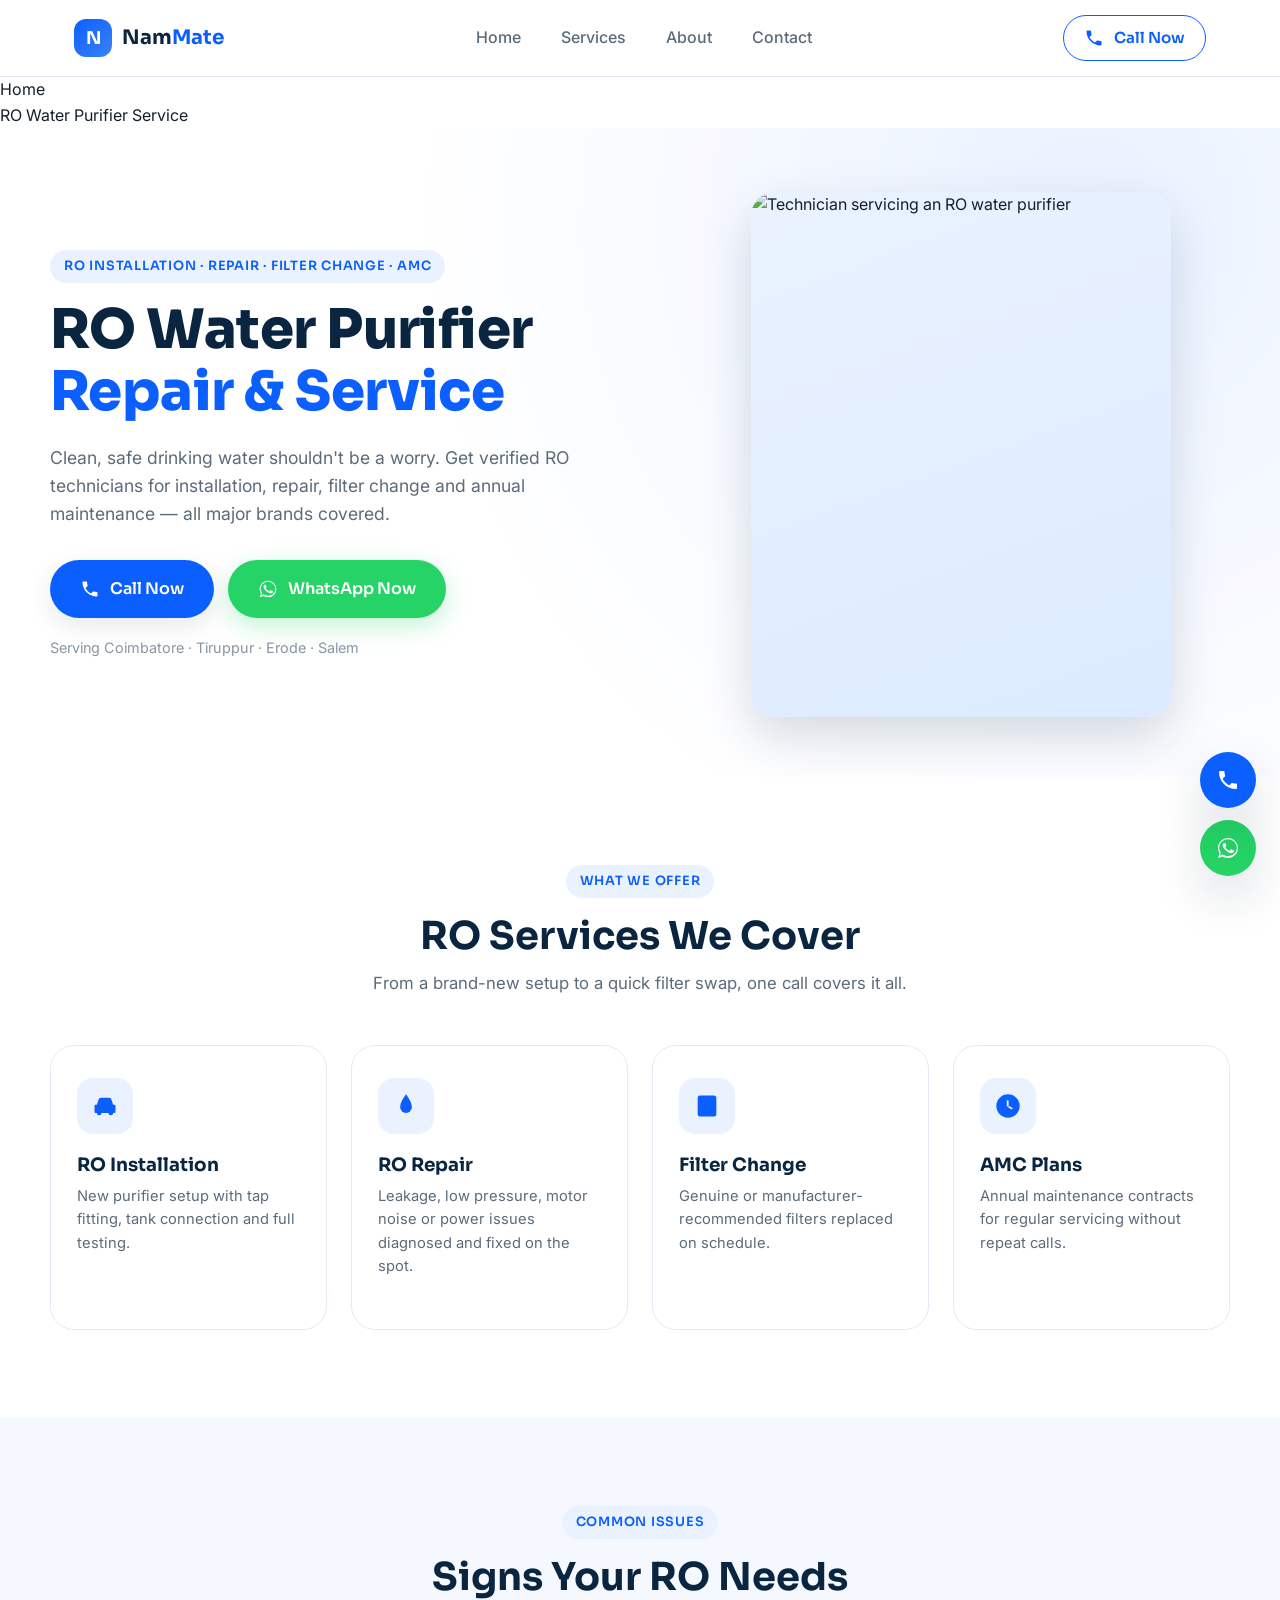
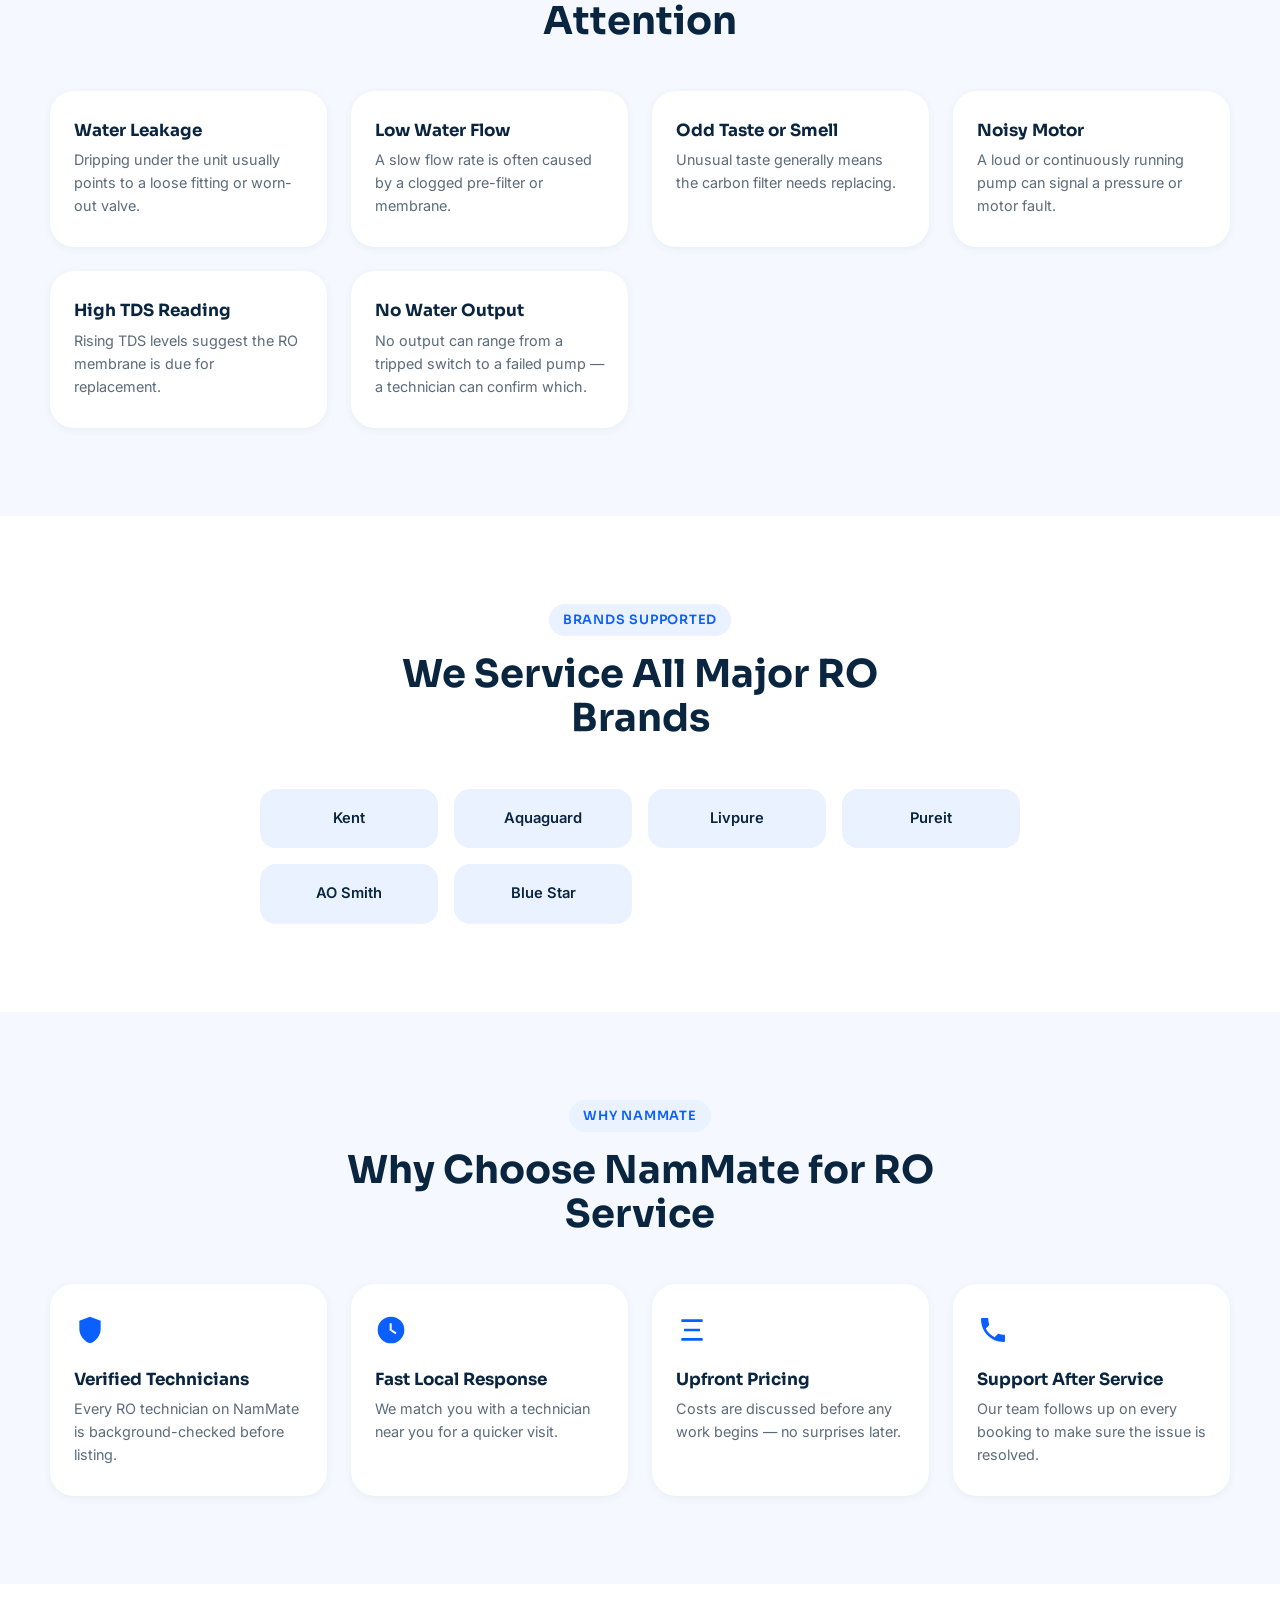
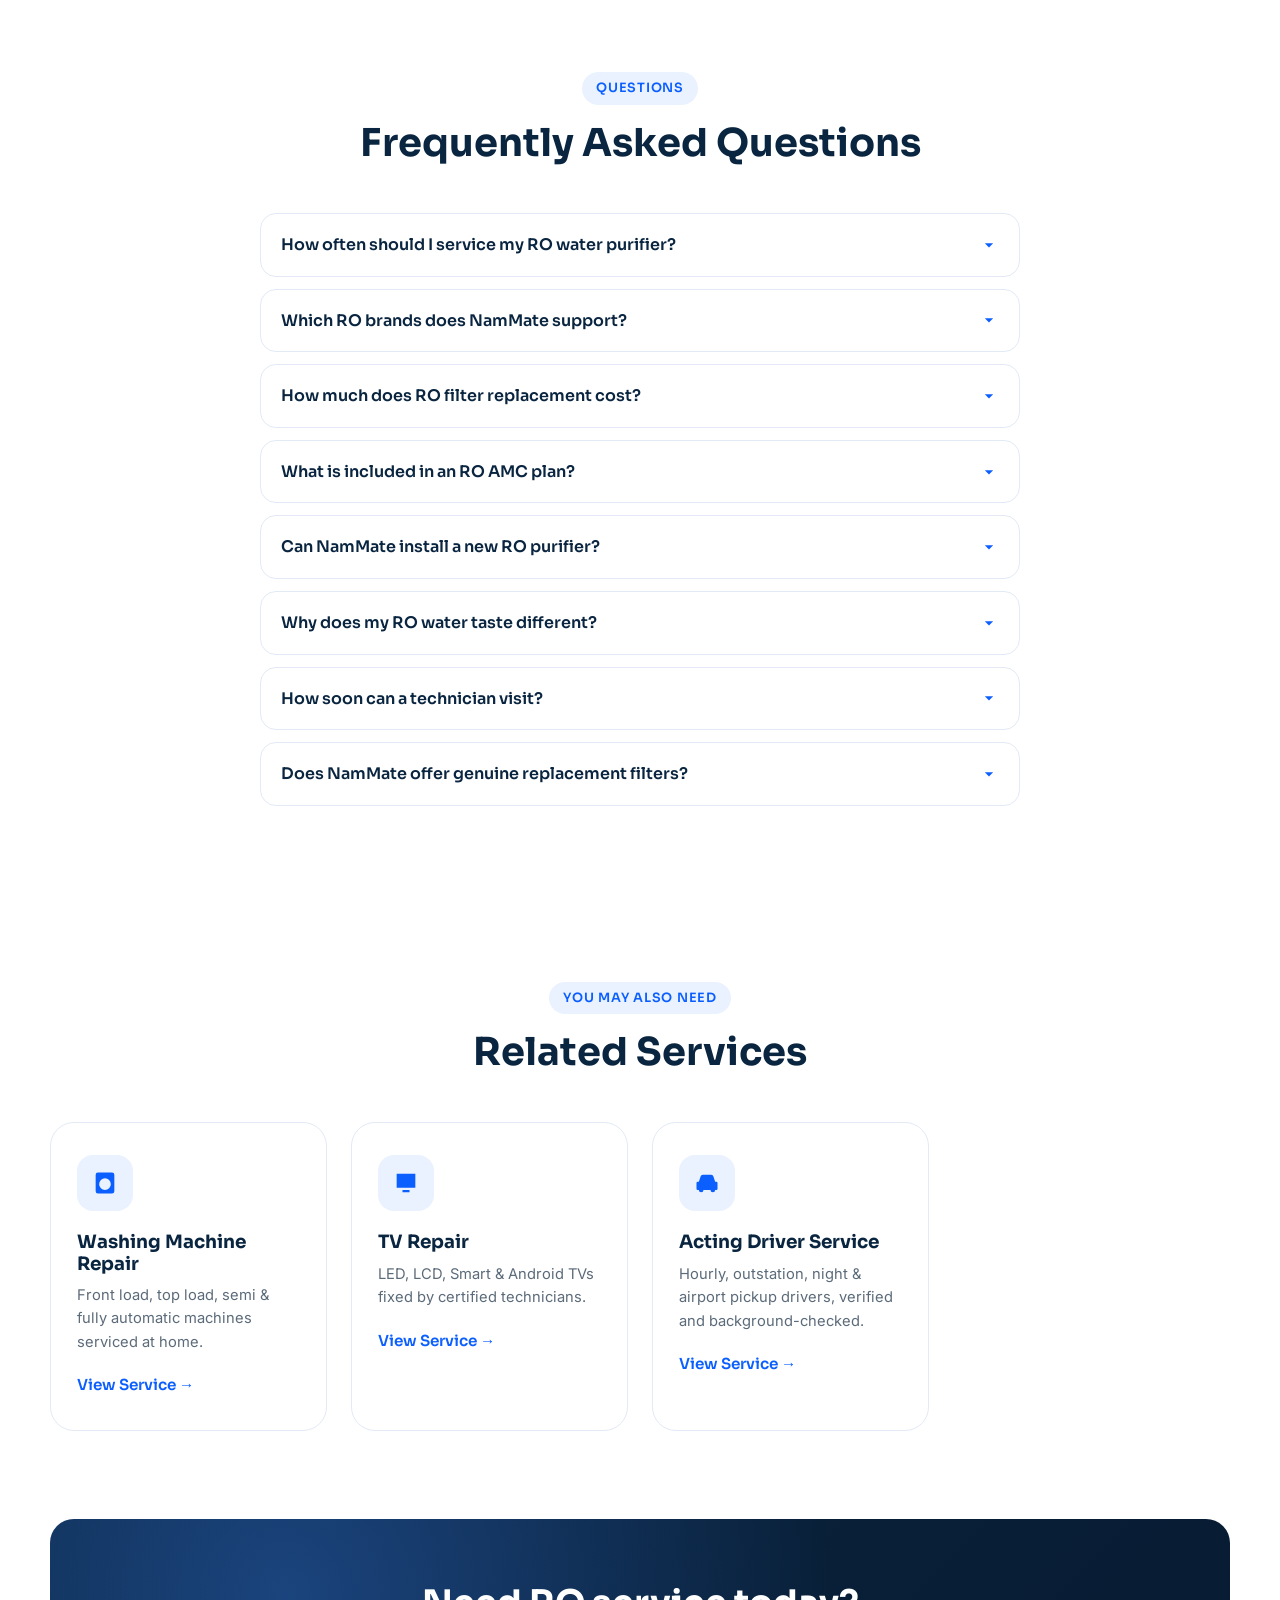
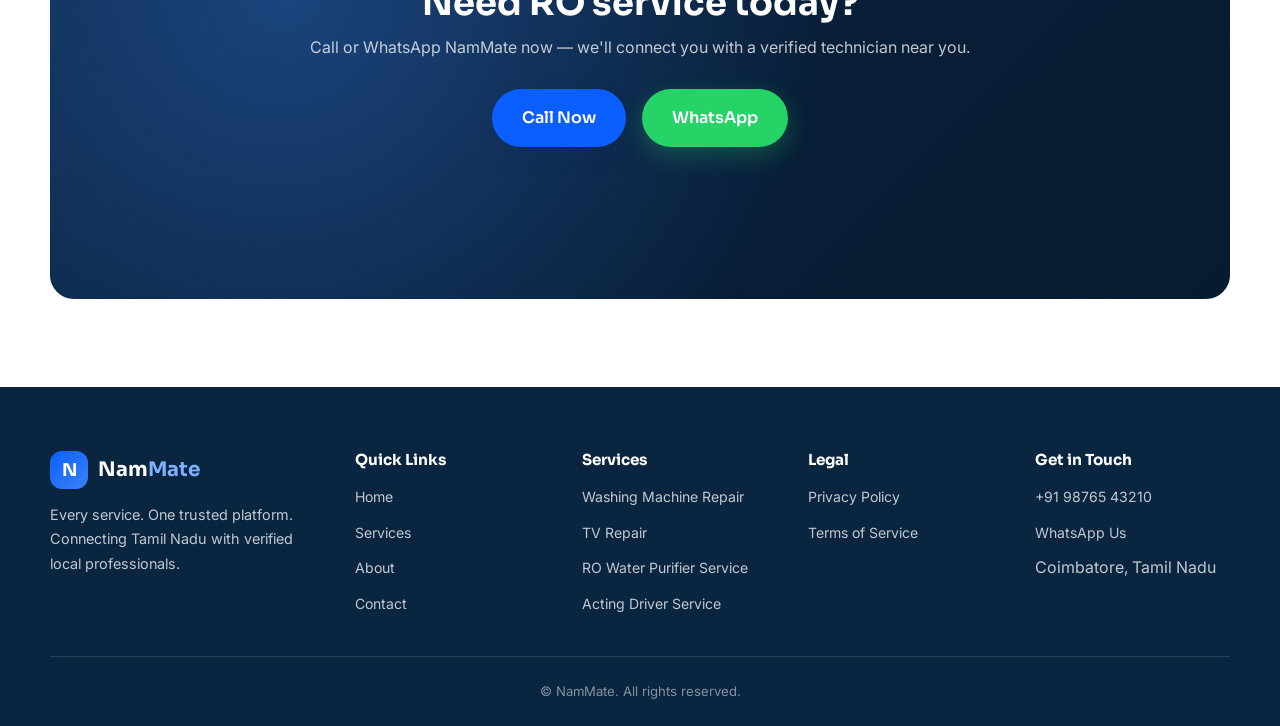
==== ro-service.html @ 48bbf669 "ro-service.html" ====
<!DOCTYPE html>
<html lang="en">
<head>
<meta charset="UTF-8">
<meta name="viewport" content="width=device-width, initial-scale=1.0">
<title>RO Water Purifier Repair & Service in Coimbatore, Tiruppur, Erode & Salem | NamMate</title>
<meta name="description" content="Book verified RO water purifier installation, repair, filter change and AMC plans for Kent, Aquaguard, Livpure, Pureit, AO Smith and Blue Star. Call or WhatsApp NamMate now.">
<link rel="canonical" href="https://nammate.in/ro-service.html">

<!-- Open Graph -->
<meta property="og:type" content="website">
<meta property="og:site_name" content="NamMate">
<meta property="og:title" content="RO Water Purifier Repair & Service | NamMate">
<meta property="og:description" content="Verified RO installation, repair, filter change and AMC for all major brands. Fast local service across Tamil Nadu.">
<meta property="og:url" content="https://nammate.in/ro-service.html">
<meta property="og:image" content="https://nammate.in/images/ro-service-og-cover.jpg">
<meta property="og:locale" content="en_IN">

<!-- Twitter Card -->
<meta name="twitter:card" content="summary_large_image">
<meta name="twitter:title" content="RO Water Purifier Repair & Service | NamMate">
<meta name="twitter:description" content="Verified RO installation, repair, filter change and AMC for all major brands across Tamil Nadu.">
<meta name="twitter:image" content="https://nammate.in/images/ro-service-og-cover.jpg">

<link rel="icon" type="image/png" href="images/favicon.png">
<link rel="preconnect" href="https://fonts.googleapis.com">
<link rel="preconnect" href="https://fonts.gstatic.com" crossorigin>
<link href="https://fonts.googleapis.com/css2?family=Sora:wght@400;500;600;700;800&family=Inter:wght@400;500;600;700&display=swap" rel="stylesheet">
<link rel="stylesheet" href="css/style.css">

<!-- Schema.org: LocalBusiness -->
<script type="application/ld+json">
{
  "@context": "https://schema.org",
  "@type": "LocalBusiness",
  "name": "NamMate",
  "url": "https://nammate.in",
  "logo": "https://nammate.in/images/logo.png",
  "telephone": "+91-98765-43210",
  "priceRange": "₹₹",
  "areaServed": [
    { "@type": "City", "name": "Coimbatore" },
    { "@type": "City", "name": "Tiruppur" },
    { "@type": "City", "name": "Erode" },
    { "@type": "City", "name": "Salem" }
  ],
  "address": {
    "@type": "PostalAddress",
    "addressLocality": "Coimbatore",
    "addressRegion": "Tamil Nadu",
    "addressCountry": "IN"
  }
}
</script>

<!-- Schema.org: Breadcrumb -->
<script type="application/ld+json">
{
  "@context": "https://schema.org",
  "@type": "BreadcrumbList",
  "itemListElement": [
    { "@type": "ListItem", "position": 1, "name": "Home", "item": "https://nammate.in/" },
    { "@type": "ListItem", "position": 2, "name": "RO Water Purifier Service", "item": "https://nammate.in/ro-service.html" }
  ]
}
</script>

<!-- Schema.org: Service -->
<script type="application/ld+json">
{
  "@context": "https://schema.org",
  "@type": "Service",
  "serviceType": "RO Water Purifier Installation, Repair, Filter Change and AMC",
  "provider": {
    "@type": "LocalBusiness",
    "name": "NamMate",
    "telephone": "+91-98765-43210"
  },
  "areaServed": ["Coimbatore", "Tiruppur", "Erode", "Salem"],
  "description": "Verified local professionals for RO installation, repair, filter replacement and annual maintenance contracts for Kent, Aquaguard, Livpure, Pureit, AO Smith and Blue Star purifiers."
}
</script>

<!-- Schema.org: FAQ -->
<script type="application/ld+json">
{
  "@context": "https://schema.org",
  "@type": "FAQPage",
  "mainEntity": [
    { "@type": "Question", "name": "How often should I service my RO water purifier?", "acceptedAnswer": { "@type": "Answer", "text": "Most manufacturers recommend servicing every 3 to 4 months and replacing filters every 6 to 12 months depending on water quality and usage." } },
    { "@type": "Question", "name": "Which RO brands does NamMate support?", "acceptedAnswer": { "@type": "Answer", "text": "NamMate connects you with technicians experienced in Kent, Aquaguard, Livpure, Pureit, AO Smith and Blue Star purifiers." } },
    { "@type": "Question", "name": "How much does RO filter replacement cost?", "acceptedAnswer": { "@type": "Answer", "text": "Cost depends on the brand, filter type and your purifier model. The technician will share exact pricing before starting any work." } },
    { "@type": "Question", "name": "What is included in an RO AMC plan?", "acceptedAnswer": { "@type": "Answer", "text": "An AMC typically covers periodic servicing, filter changes and priority support for a fixed period, though exact terms vary by partner." } },
    { "@type": "Question", "name": "Can NamMate install a new RO purifier?", "acceptedAnswer": { "@type": "Answer", "text": "Yes, our verified partners handle new RO installation including tap fitting, tank setup and initial testing." } },
    { "@type": "Question", "name": "Why does my RO water taste different?", "acceptedAnswer": { "@type": "Answer", "text": "Unusual taste or odor is often a sign of a clogged or expired filter and typically means a service or filter change is due." } },
    { "@type": "Question", "name": "How soon can a technician visit?", "acceptedAnswer": { "@type": "Answer", "text": "In most cases NamMate connects you with a nearby RO technician within minutes, with same-day visits available in most areas." } },
    { "@type": "Question", "name": "Does NamMate offer genuine replacement filters?", "acceptedAnswer": { "@type": "Answer", "text": "Our verified partners use genuine or manufacturer-recommended filters and will confirm the part before fitting it." } }
  ]
}
</script>
</head>
<body>

<a class="skip-link" href="#main">Skip to content</a>

<!-- ============ HEADER / NAV ============ -->
<header class="site-header" id="siteHeader">
  <nav class="navbar" aria-label="Primary">
    <a href="index.html" class="nav-logo" aria-label="NamMate home">
      <span class="logo-mark" aria-hidden="true">N</span>
      <span class="logo-text">Nam<em>Mate</em></span>
    </a>
    <ul class="nav-links" id="navLinks">
      <li><a href="index.html">Home</a></li>
      <li><a href="index.html#services">Services</a></li>
      <li><a href="index.html#about">About</a></li>
      <li><a href="index.html#contact">Contact</a></li>
    </ul>
    <div class="nav-actions">
      <a href="tel:+919876543210" class="btn btn-outline nav-call">
        <svg class="icon" viewBox="0 0 24 24" aria-hidden="true"><path d="M6.6 10.8c1.4 2.8 3.8 5.1 6.6 6.6l2.2-2.2c.3-.3.7-.4 1-.2 1.1.4 2.3.6 3.6.6.6 0 1 .4 1 1V20c0 .6-.4 1-1 1C10.5 21 3 13.5 3 4c0-.6.4-1 1-1h3.5c.6 0 1 .4 1 1 0 1.3.2 2.5.6 3.6.1.4 0 .8-.2 1L6.6 10.8z"/></svg>
        <span>Call Now</span>
      </a>
      <button class="hamburger" id="hamburgerBtn" aria-label="Open menu" aria-expanded="false" aria-controls="navLinks">
        <span></span><span></span><span></span>
      </button>
    </div>
  </nav>
</header>

<main id="main">

  <!-- ============ BREADCRUMB ============ -->
  <nav class="breadcrumb" aria-label="Breadcrumb">
    <ol>
      <li><a href="index.html">Home</a></li>
      <li aria-current="page">RO Water Purifier Service</li>
    </ol>
  </nav>

  <!-- ============ HERO ============ -->
  <section class="hero hero-inner-page">
    <div class="hero-inner">
      <div class="hero-copy">
        <p class="eyebrow">RO Installation &middot; Repair &middot; Filter Change &middot; AMC</p>
        <h1>RO Water Purifier <span class="text-accent">Repair &amp; Service</span></h1>
        <p class="hero-sub">Clean, safe drinking water shouldn't be a worry. Get verified RO technicians for installation, repair, filter change and annual maintenance &mdash; all major brands covered.</p>
        <div class="hero-ctas">
          <a href="tel:+919876543210" class="btn btn-primary btn-lg">
            <svg class="icon" viewBox="0 0 24 24" aria-hidden="true"><path d="M6.6 10.8c1.4 2.8 3.8 5.1 6.6 6.6l2.2-2.2c.3-.3.7-.4 1-.2 1.1.4 2.3.6 3.6.6.6 0 1 .4 1 1V20c0 .6-.4 1-1 1C10.5 21 3 13.5 3 4c0-.6.4-1 1-1h3.5c.6 0 1 .4 1 1 0 1.3.2 2.5.6 3.6.1.4 0 .8-.2 1L6.6 10.8z"/></svg>
            Call Now
          </a>
          <a href="https://wa.me/919876543210?text=Hi%20NamMate%2C%20I%20need%20RO%20water%20purifier%20service." class="btn btn-whatsapp btn-lg" target="_blank" rel="noopener">
            <svg class="icon" viewBox="0 0 24 24" aria-hidden="true"><path d="M17.5 14.4c-.3-.1-1.7-.9-2-1-.3-.1-.5-.1-.7.1-.2.3-.8 1-.9 1.1-.2.2-.3.2-.6.1-.3-.1-1.2-.4-2.3-1.4-.9-.8-1.4-1.7-1.6-2-.2-.3 0-.5.1-.6.1-.1.3-.3.4-.5.1-.1.2-.3.3-.5.1-.2 0-.4 0-.5C10.1 9 9.6 7.8 9.4 7.3c-.2-.5-.4-.4-.6-.4h-.5c-.2 0-.5.1-.7.3-.2.3-.9.9-.9 2.2s1 2.6 1.1 2.7c.1.2 2 3 4.8 4.3.7.3 1.2.5 1.6.6.7.2 1.3.2 1.8.1.5-.1 1.7-.7 1.9-1.3.2-.7.2-1.2.2-1.3-.1-.2-.3-.2-.6-.3z"/><path d="M12 2C6.5 2 2 6.5 2 12c0 1.9.5 3.7 1.5 5.3L2 22l4.8-1.5C8.3 21.5 10.1 22 12 22c5.5 0 10-4.5 10-10S17.5 2 12 2zm0 18c-1.7 0-3.4-.5-4.8-1.3l-.3-.2-3 .9.9-2.9-.2-.3C3.7 14.8 3.2 13.4 3.2 12 3.2 7.1 7.1 3.2 12 3.2S20.8 7.1 20.8 12 16.9 20 12 20z"/></svg>
            WhatsApp Now
          </a>
        </div>
        <p class="hero-note">Serving Coimbatore &middot; Tiruppur &middot; Erode &middot; Salem</p>
      </div>
      <div class="hero-visual" aria-hidden="true">
        <div class="hero-card hero-card-main">
          <img src="images/ro-service-hero.jpg" alt="Technician servicing an RO water purifier" loading="eager" width="480" height="560">
        </div>
      </div>
    </div>
  </section>

  <!-- ============ SERVICE TYPES / BENEFITS ============ -->
  <section class="services" aria-label="RO services offered">
    <div class="section-head">
      <p class="eyebrow">What we offer</p>
      <h2>RO Services We Cover</h2>
      <p class="section-sub">From a brand-new setup to a quick filter swap, one call covers it all.</p>
    </div>
    <div class="services-grid">
      <article class="service-card">
        <div class="service-icon"><svg viewBox="0 0 24 24"><path d="M5 11l1.5-4.5A2 2 0 018.4 5h7.2a2 2 0 011.9 1.5L19 11h1a1 1 0 011 1v5a1 1 0 01-1 1h-1a2 2 0 01-4 0H9a2 2 0 01-4 0H4a1 1 0 01-1-1v-5a1 1 0 011-1h1z"/></svg></div>
        <h3>RO Installation</h3>
        <p>New purifier setup with tap fitting, tank connection and full testing.</p>
      </article>
      <article class="service-card">
        <div class="service-icon"><svg viewBox="0 0 24 24"><path d="M12 2C9 6 7 9.5 7 13a5 5 0 0010 0c0-3.5-2-7-5-11z"/></svg></div>
        <h3>RO Repair</h3>
        <p>Leakage, low pressure, motor noise or power issues diagnosed and fixed on the spot.</p>
      </article>
      <article class="service-card">
        <div class="service-icon"><svg viewBox="0 0 24 24"><path d="M6 3h12a2 2 0 012 2v14a2 2 0 01-2 2H6a2 2 0 01-2-2V5a2 2 0 012-2z"/></svg></div>
        <h3>Filter Change</h3>
        <p>Genuine or manufacturer-recommended filters replaced on schedule.</p>
      </article>
      <article class="service-card">
        <div class="service-icon"><svg viewBox="0 0 24 24"><path d="M12 2a10 10 0 100 20 10 10 0 000-20zm.9 10.5H11V7h1.5v4.7l3.6 2.1-.7 1.3-3.5-2.1z"/></svg></div>
        <h3>AMC Plans</h3>
        <p>Annual maintenance contracts for regular servicing without repeat calls.</p>
      </article>
    </div>
  </section>

  <!-- ============ COMMON PROBLEMS ============ -->
  <section class="why-choose">
    <div class="section-head">
      <p class="eyebrow">Common issues</p>
      <h2>Signs Your RO Needs Attention</h2>
    </div>
    <div class="why-grid">
      <div class="why-item">
        <h3>Water Leakage</h3>
        <p>Dripping under the unit usually points to a loose fitting or worn-out valve.</p>
      </div>
      <div class="why-item">
        <h3>Low Water Flow</h3>
        <p>A slow flow rate is often caused by a clogged pre-filter or membrane.</p>
      </div>
      <div class="why-item">
        <h3>Odd Taste or Smell</h3>
        <p>Unusual taste generally means the carbon filter needs replacing.</p>
      </div>
      <div class="why-item">
        <h3>Noisy Motor</h3>
        <p>A loud or continuously running pump can signal a pressure or motor fault.</p>
      </div>
      <div class="why-item">
        <h3>High TDS Reading</h3>
        <p>Rising TDS levels suggest the RO membrane is due for replacement.</p>
      </div>
      <div class="why-item">
        <h3>No Water Output</h3>
        <p>No output can range from a tripped switch to a failed pump &mdash; a technician can confirm which.</p>
      </div>
    </div>
  </section>

  <!-- ============ BRANDS SUPPORTED ============ -->
  <section class="areas">
    <div class="section-head">
      <p class="eyebrow">Brands supported</p>
      <h2>We Service All Major RO Brands</h2>
    </div>
    <div class="areas-grid brands-grid">
      <div class="area-card">Kent</div>
      <div class="area-card">Aquaguard</div>
      <div class="area-card">Livpure</div>
      <div class="area-card">Pureit</div>
      <div class="area-card">AO Smith</div>
      <div class="area-card">Blue Star</div>
    </div>
  </section>

  <!-- ============ WHY CHOOSE US ============ -->
  <section class="why-choose">
    <div class="section-head">
      <p class="eyebrow">Why NamMate</p>
      <h2>Why Choose NamMate for RO Service</h2>
    </div>
    <div class="why-grid">
      <div class="why-item">
        <svg class="icon icon-lg" viewBox="0 0 24 24"><path d="M12 2 4 5v6c0 5 3.4 9.4 8 11 4.6-1.6 8-6 8-11V5l-8-3z"/></svg>
        <h3>Verified Technicians</h3>
        <p>Every RO technician on NamMate is background-checked before listing.</p>
      </div>
      <div class="why-item">
        <svg class="icon icon-lg" viewBox="0 0 24 24"><path d="M12 2a10 10 0 100 20 10 10 0 000-20zm.9 10.5H11V7h1.5v4.7l3.6 2.1-.7 1.3-3.5-2.1z"/></svg>
        <h3>Fast Local Response</h3>
        <p>We match you with a technician near you for a quicker visit.</p>
      </div>
      <div class="why-item">
        <svg class="icon icon-lg" viewBox="0 0 24 24"><path d="M4 4h16v2H4V4zm0 14h16v2H4v-2zm2-5h12v-2H6v2z"/></svg>
        <h3>Upfront Pricing</h3>
        <p>Costs are discussed before any work begins &mdash; no surprises later.</p>
      </div>
      <div class="why-item">
        <svg class="icon icon-lg" viewBox="0 0 24 24"><path d="M6.6 10.8c1.4 2.8 3.8 5.1 6.6 6.6l2.2-2.2c.3-.3.7-.4 1-.2 1.1.4 2.3.6 3.6.6.6 0 1 .4 1 1V20c0 .6-.4 1-1 1C10.5 21 3 13.5 3 4c0-.6.4-1 1-1h3.5c.6 0 1 .4 1 1 0 1.3.2 2.5.6 3.6.1.4 0 .8-.2 1L6.6 10.8z"/></svg>
        <h3>Support After Service</h3>
        <p>Our team follows up on every booking to make sure the issue is resolved.</p>
      </div>
    </div>
  </section>

  <!-- ============ FAQ ============ -->
  <section class="faq">
    <div class="section-head">
      <p class="eyebrow">Questions</p>
      <h2>Frequently Asked Questions</h2>
    </div>
    <div class="faq-list">
      <div class="faq-item">
        <button class="faq-question" aria-expanded="false"><span>How often should I service my RO water purifier?</span><svg class="icon faq-chevron" viewBox="0 0 24 24"><path d="M7 10l5 5 5-5z"/></svg></button>
        <div class="faq-answer"><p>Most manufacturers recommend servicing every 3 to 4 months and replacing filters every 6 to 12 months depending on water quality and usage.</p></div>
      </div>
      <div class="faq-item">
        <button class="faq-question" aria-expanded="false"><span>Which RO brands does NamMate support?</span><svg class="icon faq-chevron" viewBox="0 0 24 24"><path d="M7 10l5 5 5-5z"/></svg></button>
        <div class="faq-answer"><p>NamMate connects you with technicians experienced in Kent, Aquaguard, Livpure, Pureit, AO Smith and Blue Star purifiers.</p></div>
      </div>
      <div class="faq-item">
        <button class="faq-question" aria-expanded="false"><span>How much does RO filter replacement cost?</span><svg class="icon faq-chevron" viewBox="0 0 24 24"><path d="M7 10l5 5 5-5z"/></svg></button>
        <div class="faq-answer"><p>Cost depends on the brand, filter type and your purifier model. The technician will share exact pricing before starting any work.</p></div>
      </div>
      <div class="faq-item">
        <button class="faq-question" aria-expanded="false"><span>What is included in an RO AMC plan?</span><svg class="icon faq-chevron" viewBox="0 0 24 24"><path d="M7 10l5 5 5-5z"/></svg></button>
        <div class="faq-answer"><p>An AMC typically covers periodic servicing, filter changes and priority support for a fixed period, though exact terms vary by partner.</p></div>
      </div>
      <div class="faq-item">
        <button class="faq-question" aria-expanded="false"><span>Can NamMate install a new RO purifier?</span><svg class="icon faq-chevron" viewBox="0 0 24 24"><path d="M7 10l5 5 5-5z"/></svg></button>
        <div class="faq-answer"><p>Yes, our verified partners handle new RO installation including tap fitting, tank setup and initial testing.</p></div>
      </div>
      <div class="faq-item">
        <button class="faq-question" aria-expanded="false"><span>Why does my RO water taste different?</span><svg class="icon faq-chevron" viewBox="0 0 24 24"><path d="M7 10l5 5 5-5z"/></svg></button>
        <div class="faq-answer"><p>Unusual taste or odor is often a sign of a clogged or expired filter and typically means a service or filter change is due.</p></div>
      </div>
      <div class="faq-item">
        <button class="faq-question" aria-expanded="false"><span>How soon can a technician visit?</span><svg class="icon faq-chevron" viewBox="0 0 24 24"><path d="M7 10l5 5 5-5z"/></svg></button>
        <div class="faq-answer"><p>In most cases NamMate connects you with a nearby RO technician within minutes, with same-day visits available in most areas.</p></div>
      </div>
      <div class="faq-item">
        <button class="faq-question" aria-expanded="false"><span>Does NamMate offer genuine replacement filters?</span><svg class="icon faq-chevron" viewBox="0 0 24 24"><path d="M7 10l5 5 5-5z"/></svg></button>
        <div class="faq-answer"><p>Our verified partners use genuine or manufacturer-recommended filters and will confirm the part before fitting it.</p></div>
      </div>
    </div>
  </section>

  <!-- ============ RELATED SERVICES ============ -->
  <section class="services">
    <div class="section-head">
      <p class="eyebrow">You may also need</p>
      <h2>Related Services</h2>
    </div>
    <div class="services-grid">
      <article class="service-card">
        <div class="service-icon"><svg viewBox="0 0 24 24"><path d="M6 3h12a2 2 0 012 2v14a2 2 0 01-2 2H6a2 2 0 01-2-2V5a2 2 0 012-2zm6 5a5 5 0 100 10 5 5 0 000-10z"/></svg></div>
        <h3>Washing Machine Repair</h3>
        <p>Front load, top load, semi &amp; fully automatic machines serviced at home.</p>
        <a href="washing-machine.html" class="btn btn-ghost">View Service &rarr;</a>
      </article>
      <article class="service-card">
        <div class="service-icon"><svg viewBox="0 0 24 24"><path d="M4 4h16v12H4V4zm5 14h6v2H9v-2z"/></svg></div>
        <h3>TV Repair</h3>
        <p>LED, LCD, Smart &amp; Android TVs fixed by certified technicians.</p>
        <a href="tv-repair.html" class="btn btn-ghost">View Service &rarr;</a>
      </article>
      <article class="service-card">
        <div class="service-icon"><svg viewBox="0 0 24 24"><path d="M5 11l1.5-4.5A2 2 0 018.4 5h7.2a2 2 0 011.9 1.5L19 11h1a1 1 0 011 1v5a1 1 0 01-1 1h-1a2 2 0 01-4 0H9a2 2 0 01-4 0H4a1 1 0 01-1-1v-5a1 1 0 011-1h1z"/></svg></div>
        <h3>Acting Driver Service</h3>
        <p>Hourly, outstation, night &amp; airport pickup drivers, verified and background-checked.</p>
        <a href="acting-driver.html" class="btn btn-ghost">View Service &rarr;</a>
      </article>
    </div>
  </section>

  <!-- ============ FINAL CTA ============ -->
  <section class="final-cta">
    <div class="final-cta-inner">
      <h2>Need RO service today?</h2>
      <p>Call or WhatsApp NamMate now &mdash; we'll connect you with a verified technician near you.</p>
      <div class="final-cta-actions">
        <a href="tel:+919876543210" class="btn btn-primary btn-lg">Call Now</a>
        <a href="https://wa.me/919876543210?text=Hi%20NamMate%2C%20I%20need%20RO%20water%20purifier%20service." class="btn btn-whatsapp btn-lg" target="_blank" rel="noopener">WhatsApp</a>
      </div>
    </div>
  </section>

</main>

<!-- ============ FOOTER ============ -->
<footer class="site-footer">
  <div class="footer-grid">
    <div class="footer-brand">
      <a href="index.html" class="nav-logo">
        <span class="logo-mark" aria-hidden="true">N</span>
        <span class="logo-text">Nam<em>Mate</em></span>
      </a>
      <p>Every service. One trusted platform. Connecting Tamil Nadu with verified local professionals.</p>
    </div>
    <div class="footer-col">
      <h3>Quick Links</h3>
      <ul>
        <li><a href="index.html">Home</a></li>
        <li><a href="index.html#services">Services</a></li>
        <li><a href="index.html#about">About</a></li>
        <li><a href="index.html#contact">Contact</a></li>
      </ul>
    </div>
    <div class="footer-col">
      <h3>Services</h3>
      <ul>
        <li><a href="washing-machine.html">Washing Machine Repair</a></li>
        <li><a href="tv-repair.html">TV Repair</a></li>
        <li><a href="ro-service.html">RO Water Purifier Service</a></li>
        <li><a href="acting-driver.html">Acting Driver Service</a></li>
      </ul>
    </div>
    <div class="footer-col">
      <h3>Legal</h3>
      <ul>
        <li><a href="privacy-policy.html">Privacy Policy</a></li>
        <li><a href="terms.html">Terms of Service</a></li>
      </ul>
    </div>
    <div class="footer-col">
      <h3>Get in Touch</h3>
      <ul>
        <li><a href="tel:+919876543210">+91 98765 43210</a></li>
        <li><a href="https://wa.me/919876543210" target="_blank" rel="noopener">WhatsApp Us</a></li>
        <li>Coimbatore, Tamil Nadu</li>
      </ul>
    </div>
  </div>
  <div class="footer-bottom">
    <p>&copy; <span id="year"></span> NamMate. All rights reserved.</p>
  </div>
</footer>

<!-- ============ FLOATING BUTTONS ============ -->
<a href="https://wa.me/919876543210?text=Hi%20NamMate%2C%20I%20need%20RO%20water%20purifier%20service." class="float-btn float-whatsapp" target="_blank" rel="noopener" aria-label="Chat on WhatsApp">
  <svg class="icon" viewBox="0 0 24 24"><path d="M17.5 14.4c-.3-.1-1.7-.9-2-1-.3-.1-.5-.1-.7.1-.2.3-.8 1-.9 1.1-.2.2-.3.2-.6.1-.3-.1-1.2-.4-2.3-1.4-.9-.8-1.4-1.7-1.6-2-.2-.3 0-.5.1-.6.1-.1.3-.3.4-.5.1-.1.2-.3.3-.5.1-.2 0-.4 0-.5C10.1 9 9.6 7.8 9.4 7.3c-.2-.5-.4-.4-.6-.4h-.5c-.2 0-.5.1-.7.3-.2.3-.9.9-.9 2.2s1 2.6 1.1 2.7c.1.2 2 3 4.8 4.3.7.3 1.2.5 1.6.6.7.2 1.3.2 1.8.1.5-.1 1.7-.7 1.9-1.3.2-.7.2-1.2.2-1.3-.1-.2-.3-.2-.6-.3z"/><path d="M12 2C6.5 2 2 6.5 2 12c0 1.9.5 3.7 1.5 5.3L2 22l4.8-1.5C8.3 21.5 10.1 22 12 22c5.5 0 10-4.5 10-10S17.5 2 12 2zm0 18c-1.7 0-3.4-.5-4.8-1.3l-.3-.2-3 .9.9-2.9-.2-.3C3.7 14.8 3.2 13.4 3.2 12 3.2 7.1 7.1 3.2 12 3.2S20.8 7.1 20.8 12 16.9 20 12 20z"/></svg>
</a>
<a href="tel:+919876543210" class="float-btn float-call" aria-label="Call NamMate">
  <svg class="icon" viewBox="0 0 24 24"><path d="M6.6 10.8c1.4 2.8 3.8 5.1 6.6 6.6l2.2-2.2c.3-.3.7-.4 1-.2 1.1.4 2.3.6 3.6.6.6 0 1 .4 1 1V20c0 .6-.4 1-1 1C10.5 21 3 13.5 3 4c0-.6.4-1 1-1h3.5c.6 0 1 .4 1 1 0 1.3.2 2.5.6 3.6.1.4 0 .8-.2 1L6.6 10.8z"/></svg>
</a>
<button class="float-btn back-to-top" id="backToTop" aria-label="Back to top" hidden>
  <svg class="icon" viewBox="0 0 24 24"><path d="M12 5l-7 7 1.4 1.4L11 8.8V19h2V8.8l4.6 4.6L19 12z"/></svg>
</button>

<script src="js/script.js" defer></script>
</body>
</html>
---- css/style.css ----
/* ============================================================
   NamMate — style.css
   Design tokens + base + components + responsive
   ============================================================ */

:root {
  /* Color */
  --color-primary: #0B5FFF;
  --color-primary-dark: #0A2540;
  --color-primary-darker: #071A30;
  --color-primary-light: #EAF2FF;
  --color-primary-lighter: #F5F9FF;
  --color-white: #FFFFFF;
  --color-whatsapp: #25D366;
  --color-whatsapp-dark: #1DA851;
  --color-text: #16202C;
  --color-text-muted: #5C6B7A;
  --color-text-faint: #8996A3;
  --color-border: #E3EAF5;
  --color-success: #16A34A;

  /* Type */
  --font-display: 'Sora', sans-serif;
  --font-body: 'Inter', sans-serif;

  /* Radius & shadow */
  --radius-sm: 10px;
  --radius-md: 16px;
  --radius-lg: 24px;
  --radius-pill: 999px;
  --shadow-sm: 0 2px 8px rgba(10, 37, 64, 0.06);
  --shadow-md: 0 8px 24px rgba(10, 37, 64, 0.10);
  --shadow-lg: 0 20px 50px rgba(10, 37, 64, 0.16);

  /* Layout */
  --container-w: 1180px;
  --header-h: 76px;
  --transition: 0.25s ease;
}

/* ============ RESET ============ */
* , *::before, *::after { box-sizing: border-box; margin: 0; padding: 0; }

html { scroll-behavior: smooth; scroll-padding-top: var(--header-h); }

body {
  font-family: var(--font-body);
  color: var(--color-text);
  background: var(--color-white);
  line-height: 1.6;
  -webkit-font-smoothing: antialiased;
  overflow-x: hidden;
}

img { max-width: 100%; display: block; }
a { text-decoration: none; color: inherit; }
ul, ol { list-style: none; }
button { font: inherit; cursor: pointer; background: none; border: none; }
svg.icon { width: 20px; height: 20px; fill: currentColor; flex-shrink: 0; }
svg.icon-lg { width: 32px; height: 32px; }

h1, h2, h3, h4 { font-family: var(--font-display); color: var(--color-primary-dark); line-height: 1.15; }

@media (prefers-reduced-motion: reduce) {
  * { animation-duration: 0.01ms !important; animation-iteration-count: 1 !important; transition-duration: 0.01ms !important; scroll-behavior: auto !important; }
}

:focus-visible {
  outline: 3px solid var(--color-primary);
  outline-offset: 2px;
  border-radius: 4px;
}

.skip-link {
  position: absolute;
  left: -999px;
  top: 0;
  background: var(--color-primary);
  color: var(--color-white);
  padding: 12px 20px;
  z-index: 999;
  border-radius: 0 0 8px 0;
}
.skip-link:focus { left: 0; }

/* ============ LAYOUT HELPERS ============ */
.section-head { max-width: 640px; margin: 0 auto 48px; text-align: center; padding: 0 20px; }
.eyebrow {
  display: inline-block;
  font-family: var(--font-display);
  font-weight: 600;
  font-size: 0.8rem;
  letter-spacing: 0.06em;
  text-transform: uppercase;
  color: var(--color-primary);
  background: var(--color-primary-light);
  padding: 6px 14px;
  border-radius: var(--radius-pill);
  margin-bottom: 16px;
}
.section-head h2 { font-size: clamp(1.7rem, 3vw, 2.4rem); margin-bottom: 12px; }
.section-sub { color: var(--color-text-muted); font-size: 1.05rem; }

section { padding: 88px 20px; }
section + section { padding-top: 0; }
.services, .why-choose, .how-it-works, .areas, .faq { padding-top: 88px; }

/* ============ BUTTONS ============ */
.btn {
  display: inline-flex;
  align-items: center;
  gap: 10px;
  font-family: var(--font-display);
  font-weight: 600;
  font-size: 0.95rem;
  padding: 13px 24px;
  border-radius: var(--radius-pill);
  transition: transform var(--transition), box-shadow var(--transition), background var(--transition), color var(--transition);
  white-space: nowrap;
}
.btn:hover { transform: translateY(-2px); }
.btn:active { transform: translateY(0); }

.btn-primary { background: var(--color-primary); color: var(--color-white); box-shadow: var(--shadow-md); }
.btn-primary:hover { background: #0A50DB; box-shadow: var(--shadow-lg); }

.btn-whatsapp { background: var(--color-whatsapp); color: var(--color-white); box-shadow: 0 8px 24px rgba(37, 211, 102, 0.28); }
.btn-whatsapp:hover { background: var(--color-whatsapp-dark); }

.btn-outline { border: 1.5px solid var(--color-primary); color: var(--color-primary); padding: 10px 20px; }
.btn-outline:hover { background: var(--color-primary-light); }

.btn-ghost { color: var(--color-primary); font-weight: 600; padding: 0; gap: 6px; }
.btn-ghost:hover { gap: 10px; }

.btn-lg { padding: 16px 30px; font-size: 1rem; }

/* ============ HEADER / NAV ============ */
.site-header {
  position: sticky;
  top: 0;
  z-index: 100;
  background: rgba(255, 255, 255, 0.85);
  backdrop-filter: blur(12px);
  -webkit-backdrop-filter: blur(12px);
  border-bottom: 1px solid var(--color-border);
  transition: box-shadow var(--transition);
}
.site-header.is-scrolled { box-shadow: var(--shadow-sm); }

.navbar {
  max-width: var(--container-w);
  margin: 0 auto;
  height: var(--header-h);
  display: flex;
  align-items: center;
  justify-content: space-between;
  padding: 0 24px;
}

.nav-logo { display: flex; align-items: center; gap: 10px; font-family: var(--font-display); font-weight: 700; font-size: 1.25rem; color: var(--color-primary-dark); }
.logo-mark {
  width: 38px; height: 38px;
  display: grid; place-items: center;
  background: linear-gradient(135deg, var(--color-primary), #3B82F6);
  color: var(--color-white);
  border-radius: 12px;
  font-size: 1.1rem;
}
.logo-text em { font-style: normal; color: var(--color-primary); }

.nav-links { display: flex; gap: 8px; align-items: center; }
.nav-links a {
  padding: 10px 16px;
  border-radius: var(--radius-pill);
  font-weight: 500;
  color: var(--color-text-muted);
  transition: background var(--transition), color var(--transition);
}
.nav-links a:hover, .nav-links a.active { background: var(--color-primary-light); color: var(--color-primary); }

.nav-actions { display: flex; align-items: center; gap: 14px; }

.hamburger {
  display: none;
  flex-direction: column;
  justify-content: center;
  gap: 5px;
  width: 40px; height: 40px;
  border-radius: var(--radius-sm);
}
.hamburger span { display: block; width: 22px; height: 2px; background: var(--color-primary-dark); border-radius: 2px; transition: transform var(--transition), opacity var(--transition); margin: 0 auto; }
.hamburger[aria-expanded="true"] span:nth-child(1) { transform: translateY(7px) rotate(45deg); }
.hamburger[aria-expanded="true"] span:nth-child(2) { opacity: 0; }
.hamburger[aria-expanded="true"] span:nth-child(3) { transform: translateY(-7px) rotate(-45deg); }

/* ============ HERO ============ */
.hero {
  padding: 64px 20px 60px;
  background: radial-gradient(circle at 85% 15%, var(--color-primary-light), transparent 55%), var(--color-white);
}
.hero-inner {
  max-width: var(--container-w);
  margin: 0 auto;
  display: grid;
  grid-template-columns: 1.05fr 0.95fr;
  gap: 48px;
  align-items: center;
}
.hero-copy .eyebrow { background: var(--color-primary-light); }
.hero-copy h1 {
  font-size: clamp(2.2rem, 4.8vw, 3.4rem);
  font-weight: 800;
  margin-bottom: 20px;
  letter-spacing: -0.01em;
}
.text-accent { color: var(--color-primary); }
.hero-sub { font-size: 1.1rem; color: var(--color-text-muted); max-width: 520px; margin-bottom: 32px; }
.hero-ctas { display: flex; flex-wrap: wrap; gap: 14px; margin-bottom: 18px; }
.hero-note { font-size: 0.9rem; color: var(--color-text-faint); }

.hero-visual { position: relative; display: flex; justify-content: center; }
.hero-card-main {
  width: 100%;
  max-width: 420px;
  border-radius: var(--radius-lg);
  overflow: hidden;
  box-shadow: var(--shadow-lg);
  aspect-ratio: 4 / 5;
  background: linear-gradient(160deg, var(--color-primary-light), #DCEBFF);
}
.hero-card-main img { width: 100%; height: 100%; object-fit: cover; }

.hero-card-float {
  position: absolute;
  display: flex;
  align-items: center;
  gap: 12px;
  background: rgba(255, 255, 255, 0.75);
  backdrop-filter: blur(14px);
  -webkit-backdrop-filter: blur(14px);
  border: 1px solid rgba(255, 255, 255, 0.6);
  border-radius: var(--radius-md);
  padding: 14px 18px;
  box-shadow: var(--shadow-md);
  animation: float 5s ease-in-out infinite;
}
.hero-card-float strong { display: block; font-size: 0.85rem; color: var(--color-primary-dark); }
.hero-card-float span { font-size: 0.78rem; color: var(--color-text-muted); }
.hero-card-float-1 { top: 8%; left: -6%; animation-delay: 0s; }
.hero-card-float-2 { bottom: 8%; right: -8%; animation-delay: 1.4s; }
.hero-card-float-2 .icon-lg { color: var(--color-success); }

.dot { width: 10px; height: 10px; border-radius: 50%; background: var(--color-success); flex-shrink: 0; }
.dot-live { position: relative; }
.dot-live::after {
  content: "";
  position: absolute; inset: -4px;
  border-radius: 50%;
  border: 2px solid var(--color-success);
  animation: pulse-ring 1.8s ease-out infinite;
}

@keyframes float {
  0%, 100% { transform: translateY(0); }
  50% { transform: translateY(-10px); }
}
@keyframes pulse-ring {
  0% { transform: scale(0.8); opacity: 0.8; }
  100% { transform: scale(1.6); opacity: 0; }
}

/* ============ TICKER (signature element) ============ */
.ticker {
  padding: 0;
  background: var(--color-primary-dark);
  overflow: hidden;
  white-space: nowrap;
}
.ticker-track {
  display: inline-flex;
  gap: 48px;
  padding: 14px 0;
  animation: scroll-ticker 28s linear infinite;
}
.ticker-item {
  font-family: var(--font-display);
  font-size: 0.85rem;
  font-weight: 500;
  color: rgba(255, 255, 255, 0.85);
  display: inline-flex;
  align-items: center;
}
@keyframes scroll-ticker {
  0% { transform: translateX(0); }
  100% { transform: translateX(-50%); }
}

/* ============ TRUST STRIP ============ */
.trust-strip { padding: 40px 20px; background: var(--color-primary-lighter); }
.trust-grid {
  max-width: var(--container-w);
  margin: 0 auto;
  display: grid;
  grid-template-columns: repeat(5, 1fr);
  gap: 20px;
}
.trust-item {
  display: flex;
  flex-direction: column;
  align-items: center;
  gap: 10px;
  text-align: center;
  padding: 16px 8px;
  color: var(--color-primary-dark);
  font-weight: 600;
  font-size: 0.9rem;
}
.trust-item .icon { color: var(--color-primary); }

/* ============ SERVICE CARDS ============ */
.services-grid {
  max-width: var(--container-w);
  margin: 0 auto;
  display: grid;
  grid-template-columns: repeat(4, 1fr);
  gap: 24px;
}
.service-card {
  background: var(--color-white);
  border: 1px solid var(--color-border);
  border-radius: var(--radius-lg);
  padding: 32px 26px;
  transition: transform var(--transition), box-shadow var(--transition), border-color var(--transition);
}
.service-card:hover { transform: translateY(-6px); box-shadow: var(--shadow-lg); border-color: transparent; }
.service-icon {
  width: 56px; height: 56px;
  border-radius: var(--radius-md);
  display: grid; place-items: center;
  background: var(--color-primary-light);
  color: var(--accent, var(--color-primary));
  margin-bottom: 20px;
}
.service-icon svg { width: 28px; height: 28px; fill: currentColor; }
.service-card h3 { font-size: 1.15rem; margin-bottom: 10px; }
.service-card p { color: var(--color-text-muted); font-size: 0.92rem; margin-bottom: 18px; }

/* ============ WHY CHOOSE ============ */
.why-choose { background: var(--color-primary-lighter); }
.why-grid {
  max-width: var(--container-w);
  margin: 0 auto;
  display: grid;
  grid-template-columns: repeat(4, 1fr);
  gap: 24px;
}
.why-item {
  background: var(--color-white);
  border-radius: var(--radius-lg);
  padding: 30px 24px;
  box-shadow: var(--shadow-sm);
  text-align: left;
}
.why-item .icon-lg { color: var(--color-primary); margin-bottom: 16px; }
.why-item h3 { font-size: 1.05rem; margin-bottom: 8px; }
.why-item p { color: var(--color-text-muted); font-size: 0.9rem; }

/* ============ HOW IT WORKS ============ */
.steps {
  max-width: var(--container-w);
  margin: 0 auto;
  display: grid;
  grid-template-columns: repeat(4, 1fr);
  gap: 24px;
  counter-reset: none;
  position: relative;
}
.step {
  position: relative;
  padding: 28px 20px 20px;
  text-align: center;
}
.step-num {
  display: inline-grid;
  place-items: center;
  width: 44px; height: 44px;
  border-radius: 50%;
  background: var(--color-primary);
  color: var(--color-white);
  font-family: var(--font-display);
  font-weight: 700;
  margin: 0 auto 16px;
  position: relative;
  z-index: 2;
}
.step h3 { font-size: 1.02rem; margin-bottom: 8px; }
.step p { color: var(--color-text-muted); font-size: 0.88rem; }
.step:not(:last-child)::after {
  content: "";
  position: absolute;
  top: 22px;
  left: calc(50% + 30px);
  width: calc(100% - 60px);
  height: 2px;
  background: repeating-linear-gradient(90deg, var(--color-border) 0 6px, transparent 6px 12px);
  z-index: 1;
}

/* ============ SERVICE AREAS ============ */
.areas-grid {
  max-width: 760px;
  margin: 0 auto;
  display: grid;
  grid-template-columns: repeat(4, 1fr);
  gap: 16px;
}
.area-card {
  display: flex;
  align-items: center;
  justify-content: center;
  gap: 8px;
  background: var(--color-primary-light);
  color: var(--color-primary-dark);
  font-weight: 600;
  padding: 18px 12px;
  border-radius: var(--radius-md);
  font-size: 0.92rem;
}
.area-card .icon { color: var(--color-primary); }
.areas-note { text-align: center; color: var(--color-text-faint); margin-top: 20px; font-size: 0.9rem; }

/* ============ FAQ ============ */
.faq-list { max-width: 760px; margin: 0 auto; display: flex; flex-direction: column; gap: 12px; }
.faq-item { border: 1px solid var(--color-border); border-radius: var(--radius-md); overflow: hidden; background: var(--color-white); }
.faq-question {
  width: 100%;
  display: flex;
  align-items: center;
  justify-content: space-between;
  gap: 16px;
  padding: 18px 20px;
  text-align: left;
  font-family: var(--font-display);
  font-weight: 600;
  color: var(--color-primary-dark);
}
.faq-chevron { color: var(--color-primary); transition: transform var(--transition); flex-shrink: 0; }
.faq-question[aria-expanded="true"] .faq-chevron { transform: rotate(180deg); }
.faq-answer {
  max-height: 0;
  overflow: hidden;
  transition: max-height var(--transition), padding var(--transition);
  padding: 0 20px;
}
.faq-answer p { color: var(--color-text-muted); font-size: 0.94rem; padding-bottom: 0; }
.faq-item.is-open .faq-answer { padding: 0 20px 18px; }

/* ============ FINAL CTA ============ */
.final-cta {
  background: linear-gradient(135deg, var(--color-primary-dark), var(--color-primary-darker));
  border-radius: var(--radius-lg);
  max-width: var(--container-w);
  margin: 0 auto 88px;
  text-align: center;
  color: var(--color-white);
  position: relative;
  overflow: hidden;
}
.final-cta::before {
  content: "";
  position: absolute;
  inset: 0;
  background: radial-gradient(circle at 20% 20%, rgba(59, 130, 246, 0.35), transparent 55%);
}
.final-cta-inner { position: relative; padding: 64px 24px; }
.final-cta h2 { color: var(--color-white); font-size: clamp(1.6rem, 3vw, 2.2rem); margin-bottom: 12px; }
.final-cta p { color: rgba(255, 255, 255, 0.75); margin-bottom: 28px; }
.final-cta-actions { display: flex; justify-content: center; gap: 16px; flex-wrap: wrap; }

/* ============ FOOTER ============ */
.site-footer { background: var(--color-primary-dark); color: rgba(255, 255, 255, 0.75); padding: 64px 20px 24px; }
.footer-grid {
  max-width: var(--container-w);
  margin: 0 auto;
  display: grid;
  grid-template-columns: 1.4fr 1fr 1fr 1fr 1fr;
  gap: 32px;
  padding-bottom: 40px;
  border-bottom: 1px solid rgba(255, 255, 255, 0.12);
}
.footer-brand .nav-logo { color: var(--color-white); margin-bottom: 14px; }
.footer-brand .logo-text em { color: #7FB0FF; }
.footer-brand p { font-size: 0.9rem; line-height: 1.7; max-width: 260px; }
.footer-col h3 { color: var(--color-white); font-size: 0.95rem; margin-bottom: 16px; }
.footer-col ul { display: flex; flex-direction: column; gap: 10px; }
.footer-col a { font-size: 0.88rem; transition: color var(--transition); }
.footer-col a:hover { color: var(--color-white); }
.footer-bottom { max-width: var(--container-w); margin: 0 auto; padding-top: 24px; text-align: center; font-size: 0.82rem; color: rgba(255, 255, 255, 0.5); }

/* ============ FLOATING BUTTONS ============ */
.float-btn {
  position: fixed;
  right: 24px;
  width: 56px; height: 56px;
  border-radius: 50%;
  display: grid;
  place-items: center;
  box-shadow: var(--shadow-lg);
  z-index: 90;
  transition: transform var(--transition);
}
.float-btn:hover { transform: scale(1.08); }
.float-btn .icon { width: 24px; height: 24px; color: var(--color-white); }
.float-whatsapp { bottom: 24px; background: var(--color-whatsapp); }
.float-call { bottom: 92px; background: var(--color-primary); }
.back-to-top { bottom: 160px; background: var(--color-primary-dark); }
.back-to-top[hidden] { display: none; }

/* ============================================================
   RESPONSIVE
   ============================================================ */
@media (max-width: 1024px) {
  .services-grid, .why-grid { grid-template-columns: repeat(2, 1fr); }
  .steps { grid-template-columns: repeat(2, 1fr); row-gap: 40px; }
  .step:nth-child(2)::after { display: none; }
  .trust-grid { grid-template-columns: repeat(3, 1fr); }
  .footer-grid { grid-template-columns: 1fr 1fr 1fr; }
}

@media (max-width: 860px) {
  .hero-inner { grid-template-columns: 1fr; }
  .hero-visual { order: -1; margin-bottom: 12px; }
  .hero-card-main { max-width: 320px; }
  .hero-card-float { display: none; }
}

@media (max-width: 768px) {
  .nav-links { display: none; }
  .hamburger { display: flex; }
  .nav-call span { display: none; }
  .nav-call { padding: 10px; }

  .nav-links {
    position: fixed;
    top: var(--header-h);
    left: 0; right: 0;
    background: var(--color-white);
    flex-direction: column;
    align-items: stretch;
    gap: 4px;
    padding: 16px;
    border-bottom: 1px solid var(--color-border);
    box-shadow: var(--shadow-md);
    transform: translateY(-12px);
    opacity: 0;
    pointer-events: none;
    transition: transform var(--transition), opacity var(--transition);
  }
  .nav-links.is-open { display: flex; transform: translateY(0); opacity: 1; pointer-events: auto; }
  .nav-links a { padding: 14px 16px; }

  .areas-grid { grid-template-columns: repeat(2, 1fr); }
  .trust-grid { grid-template-columns: repeat(2, 1fr); }
  .footer-grid { grid-template-columns: 1fr 1fr; }
  .footer-brand { grid-column: 1 / -1; }
}

@media (max-width: 560px) {
  section, .services, .why-choose, .how-it-works, .areas, .faq { padding: 56px 16px; }
  .services-grid, .why-grid, .steps { grid-template-columns: 1fr; }
  .step::after { display: none; }
  .hero { padding-top: 40px; }
  .hero-ctas { flex-direction: column; align-items: stretch; }
  .hero-ctas .btn { justify-content: center; }
  .final-cta-inner { padding: 48px 20px; }
  .footer-grid { grid-template-columns: 1fr; }
  .float-btn { width: 50px; height: 50px; right: 16px; }
  .float-whatsapp { bottom: 16px; }
  .float-call { bottom: 78px; }
  .back-to-top { bottom: 140px; }
}
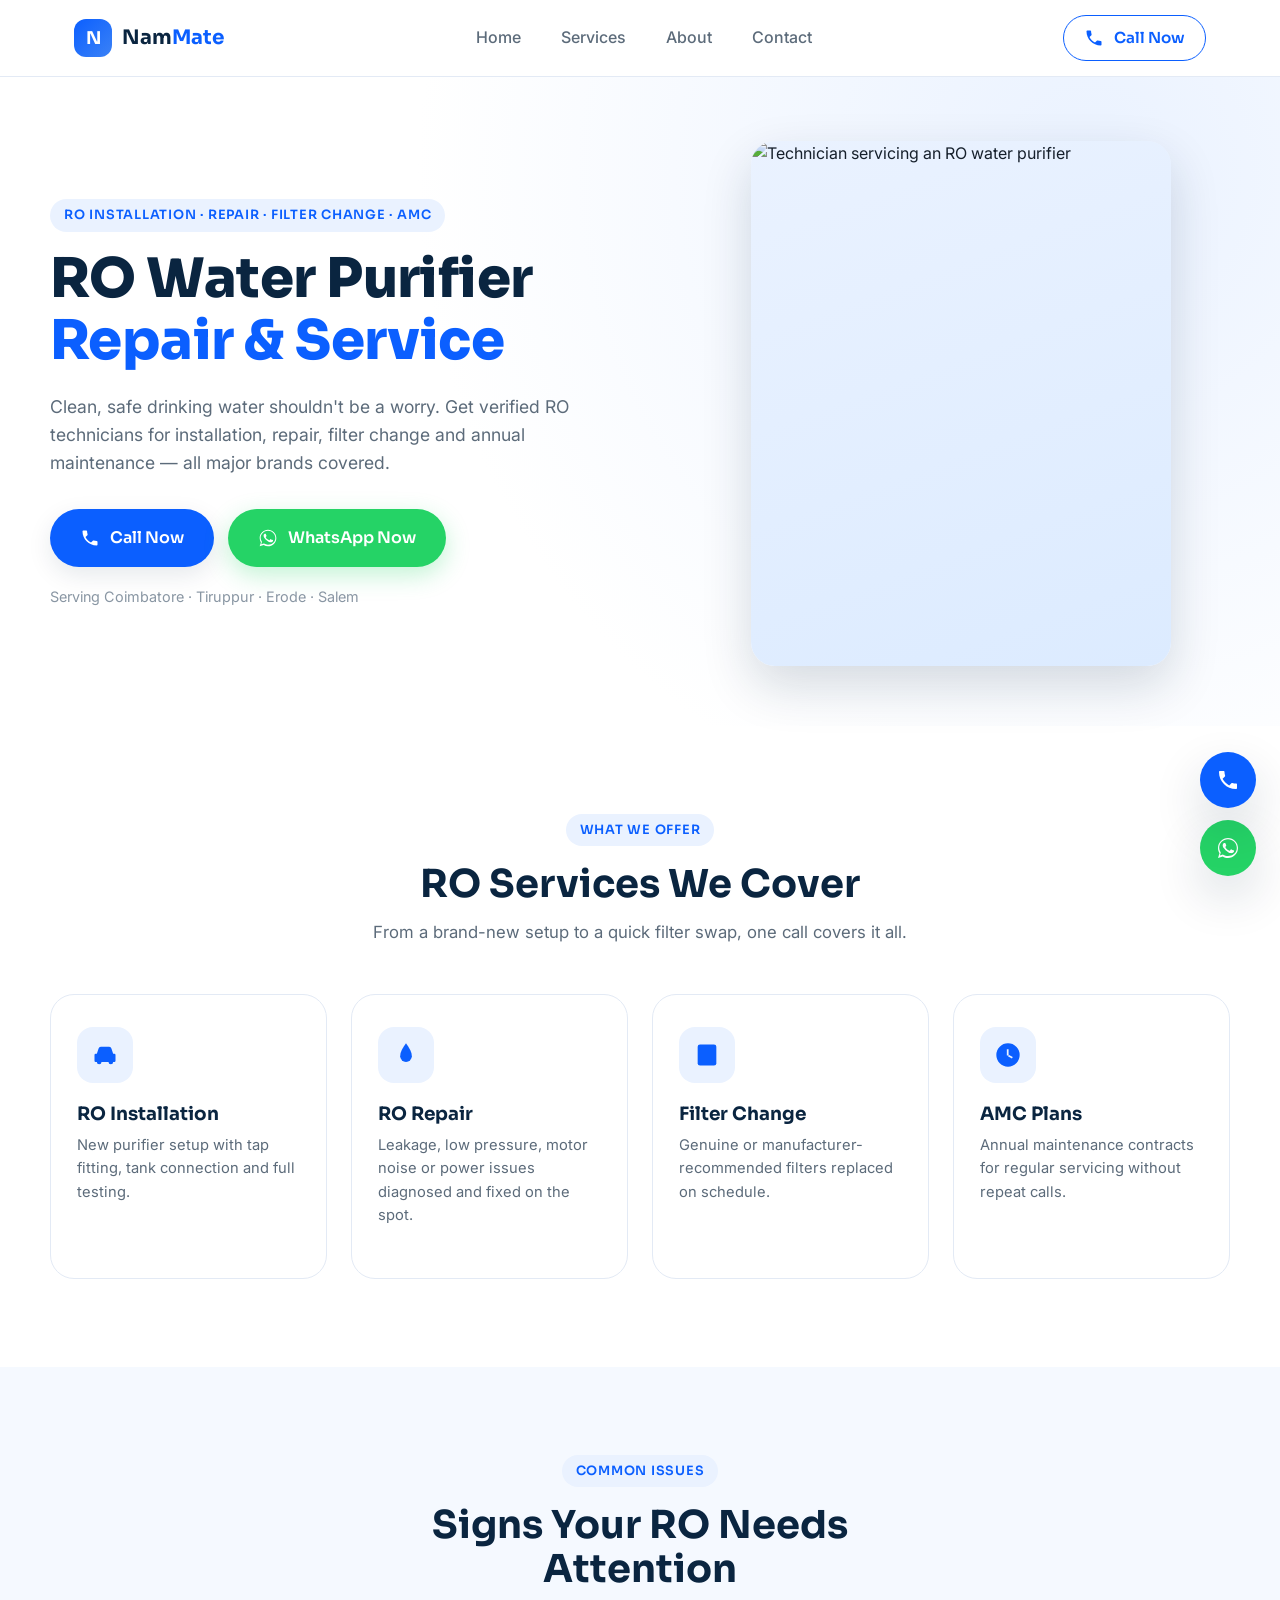
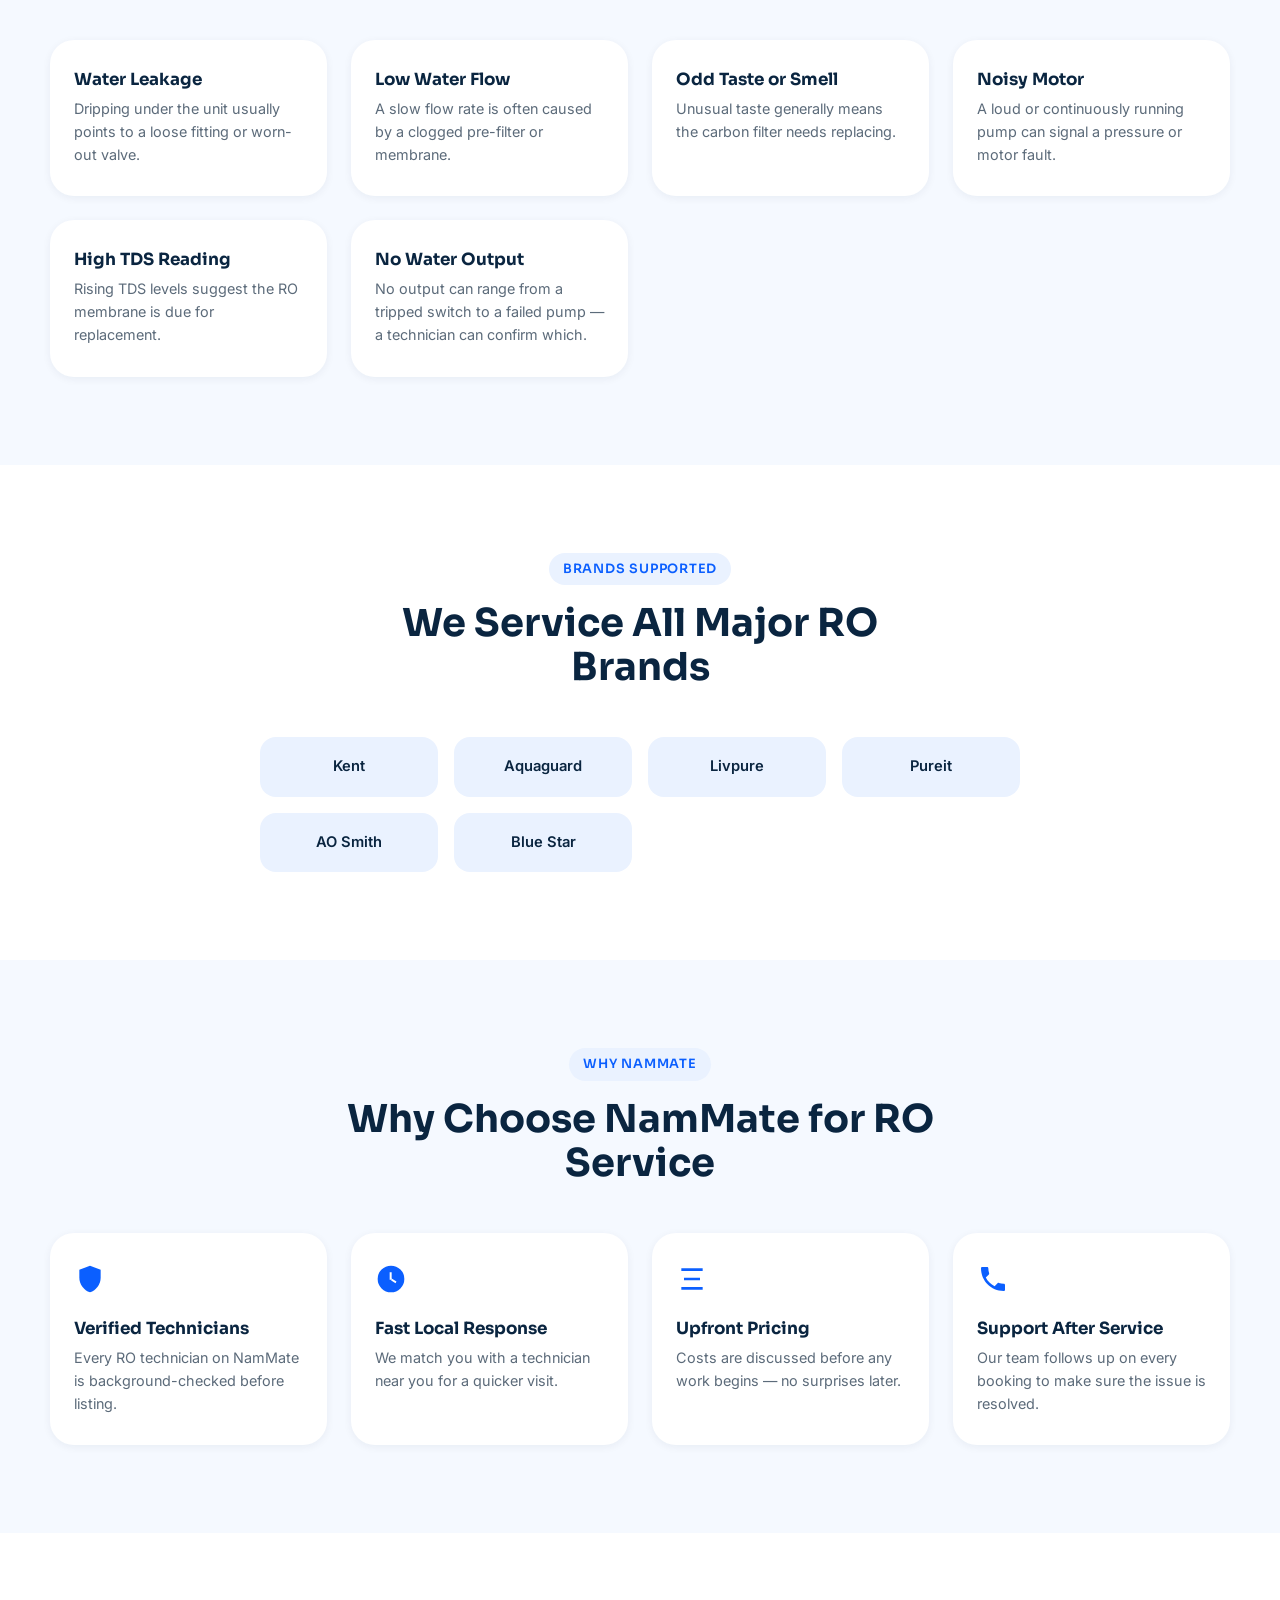
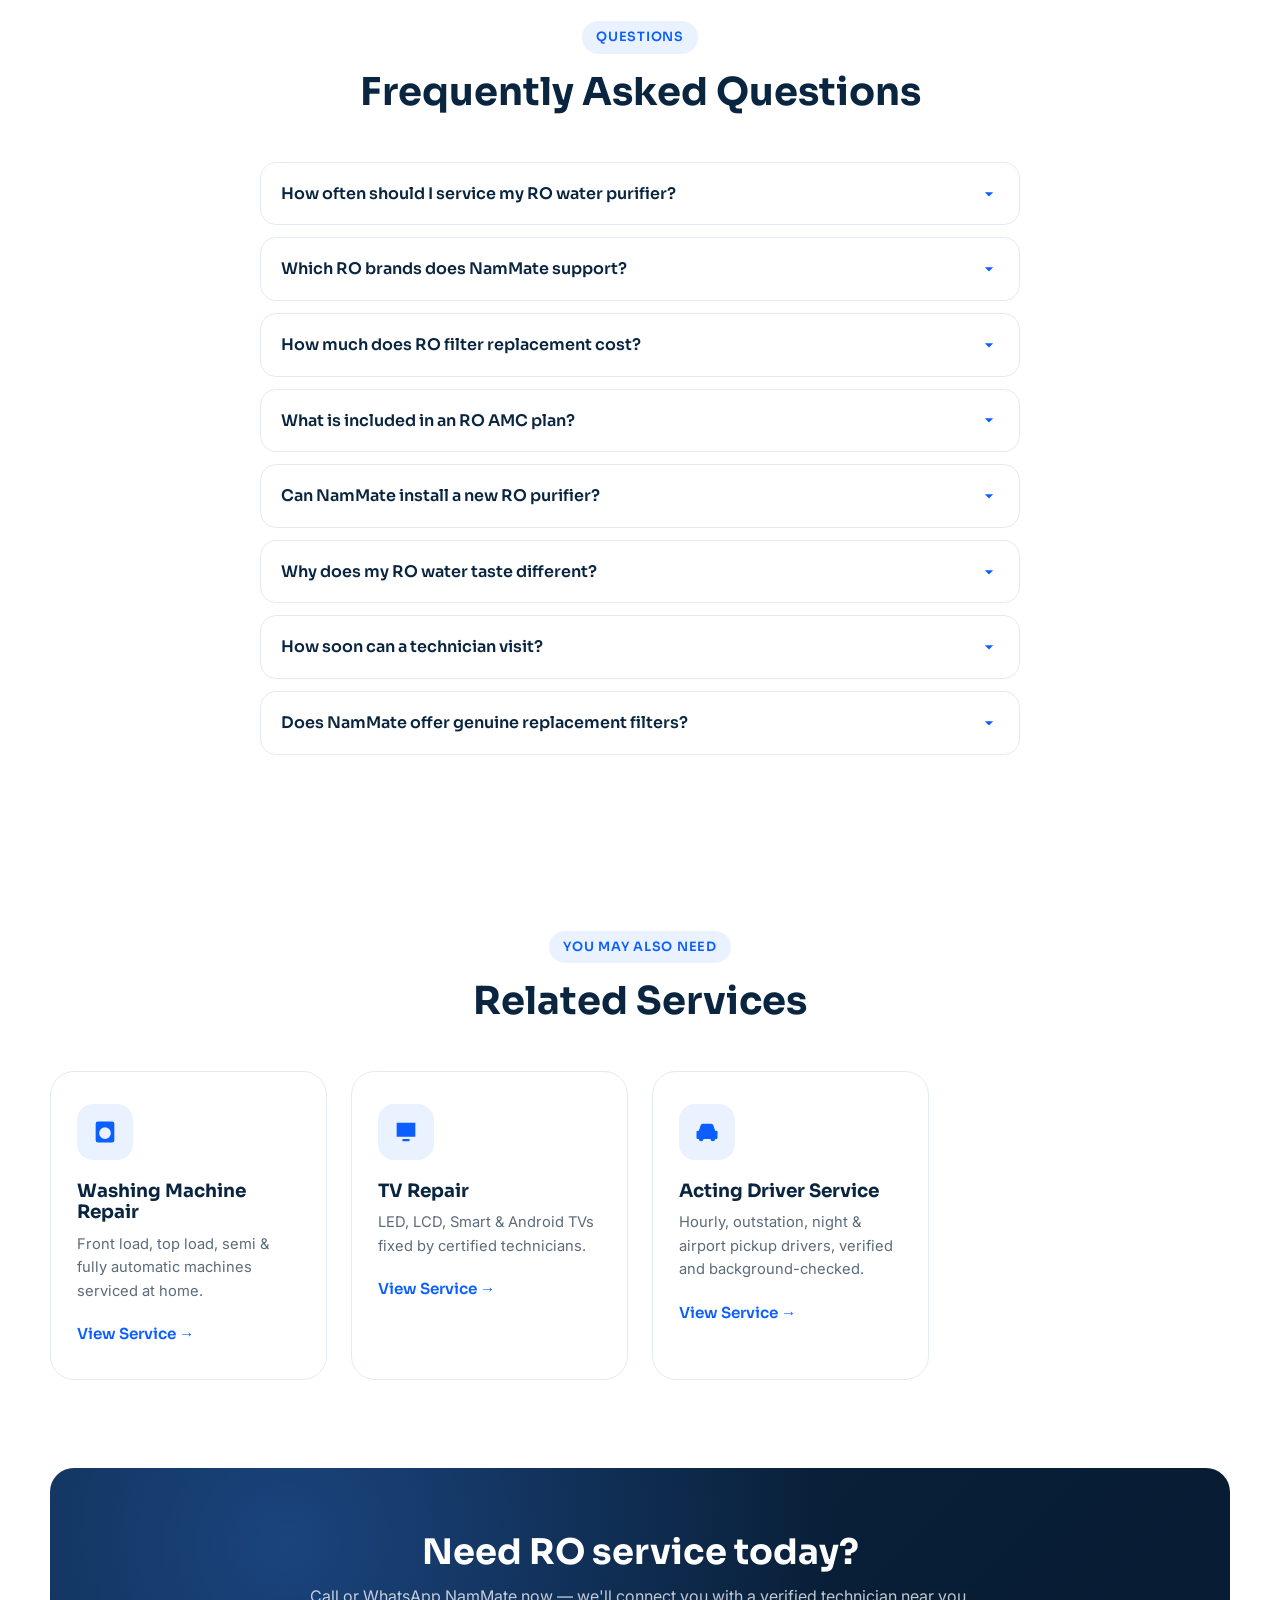
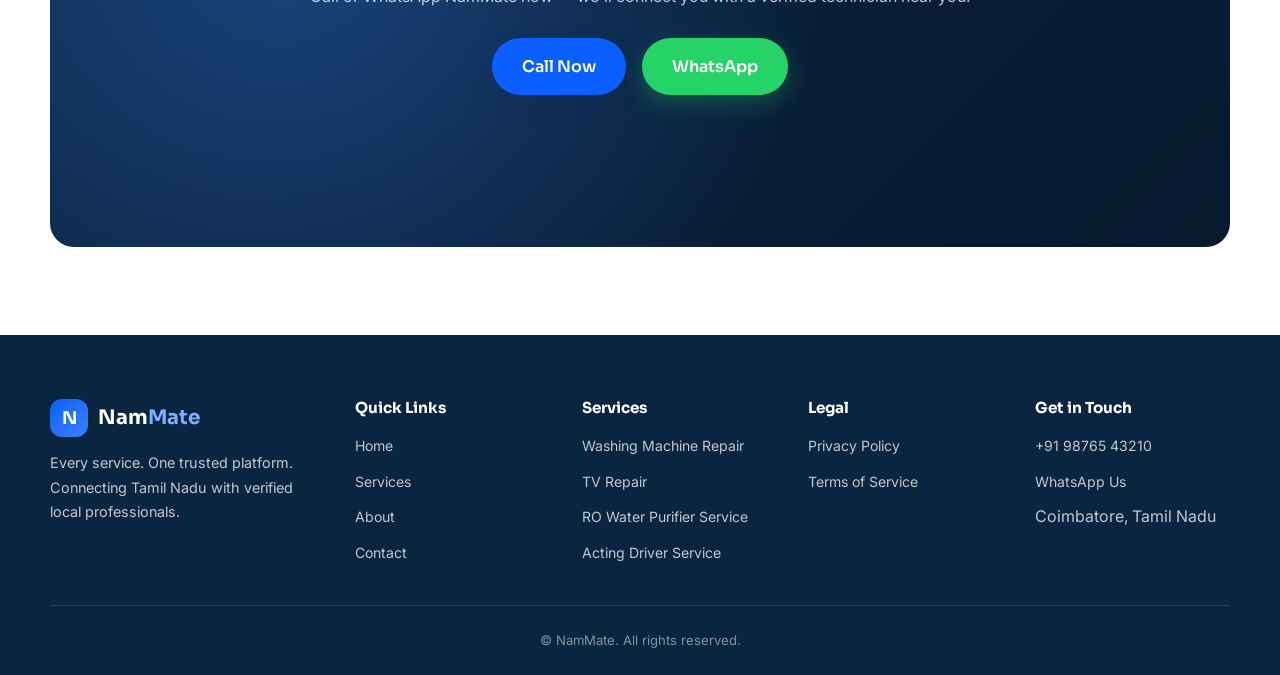
==== commit 5723fd83: "ro-service.html" ====
--- a/ro-service.html
+++ b/ro-service.html
@@ -130,14 +130,6 @@
 
 <main id="main">
 
-  <!-- ============ BREADCRUMB ============ -->
-  <nav class="breadcrumb" aria-label="Breadcrumb">
-    <ol>
-      <li><a href="index.html">Home</a></li>
-      <li aria-current="page">RO Water Purifier Service</li>
-    </ol>
-  </nav>
-
   <!-- ============ HERO ============ -->
   <section class="hero hero-inner-page">
     <div class="hero-inner">
--- a/css/style.css
+++ b/css/style.css
@@ -580,3 +580,10 @@
   .float-call { bottom: 78px; }
   .back-to-top { bottom: 140px; }
 }
+/* ============ BREADCRUMB ============ */
+.breadcrumb { max-width: var(--container-w); margin: 0 auto; padding: 20px 20px 0; }
+.breadcrumb ol { display: flex; align-items: center; gap: 8px; font-size: 0.85rem; color: var(--color-text-faint); flex-wrap: wrap; }
+.breadcrumb li:not(:last-child)::after { content: "/"; margin-left: 8px; color: var(--color-border); }
+.breadcrumb a { color: var(--color-primary); font-weight: 500; }
+.breadcrumb a:hover { text-decoration: underline; }
+.breadcrumb li[aria-current="page"] { color: var(--color-text-muted); }
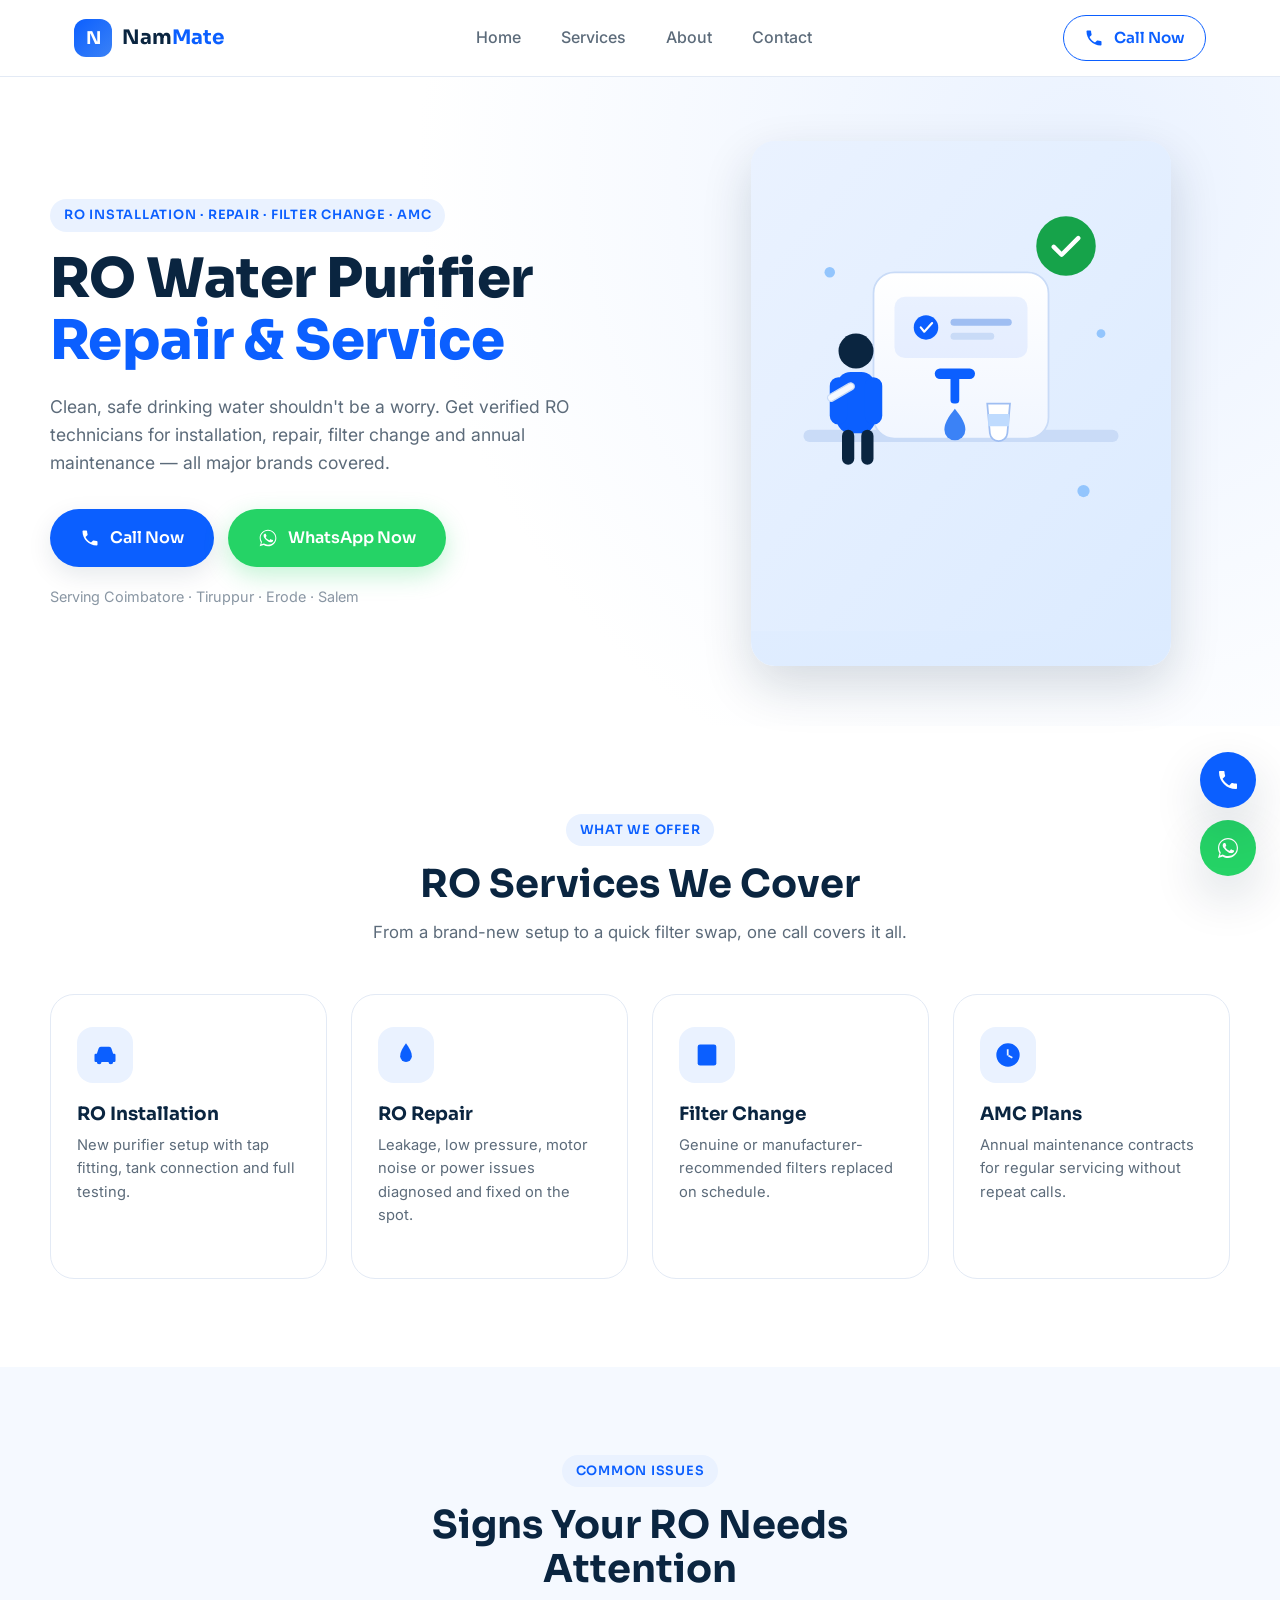
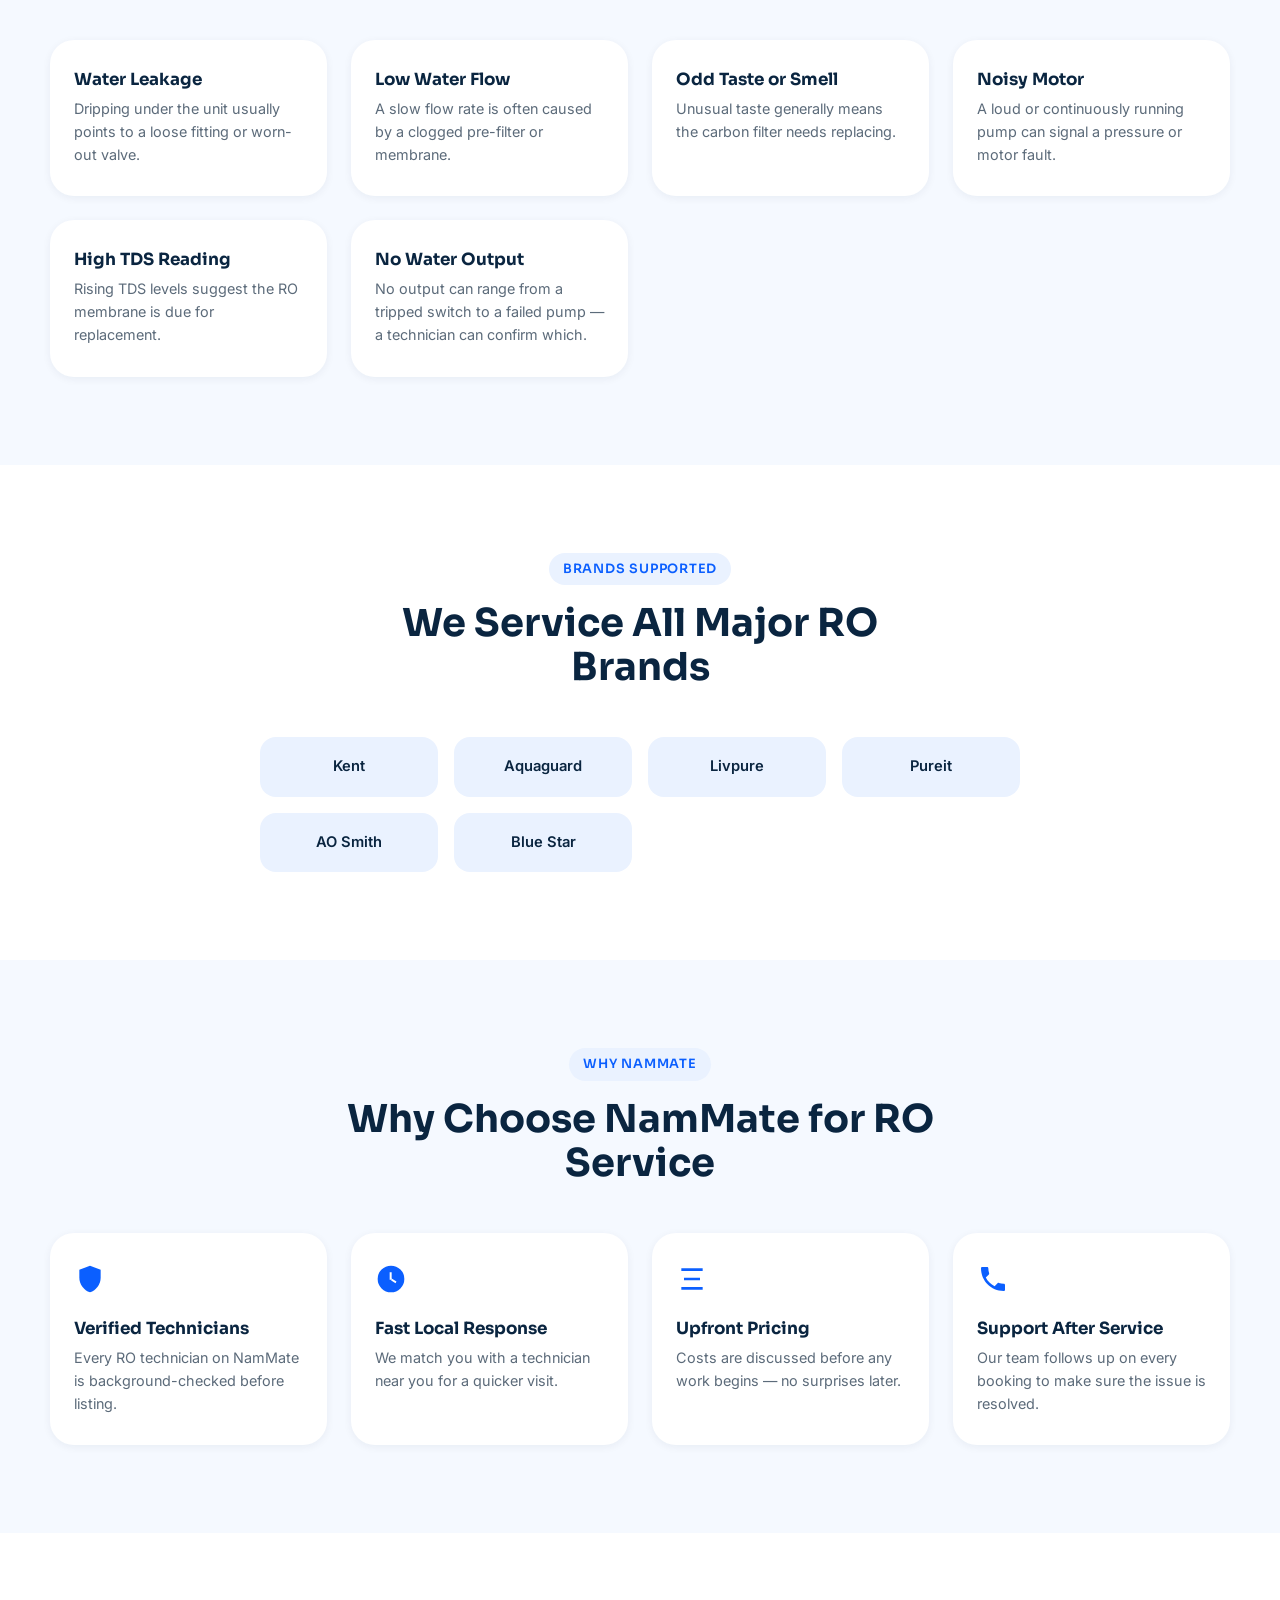
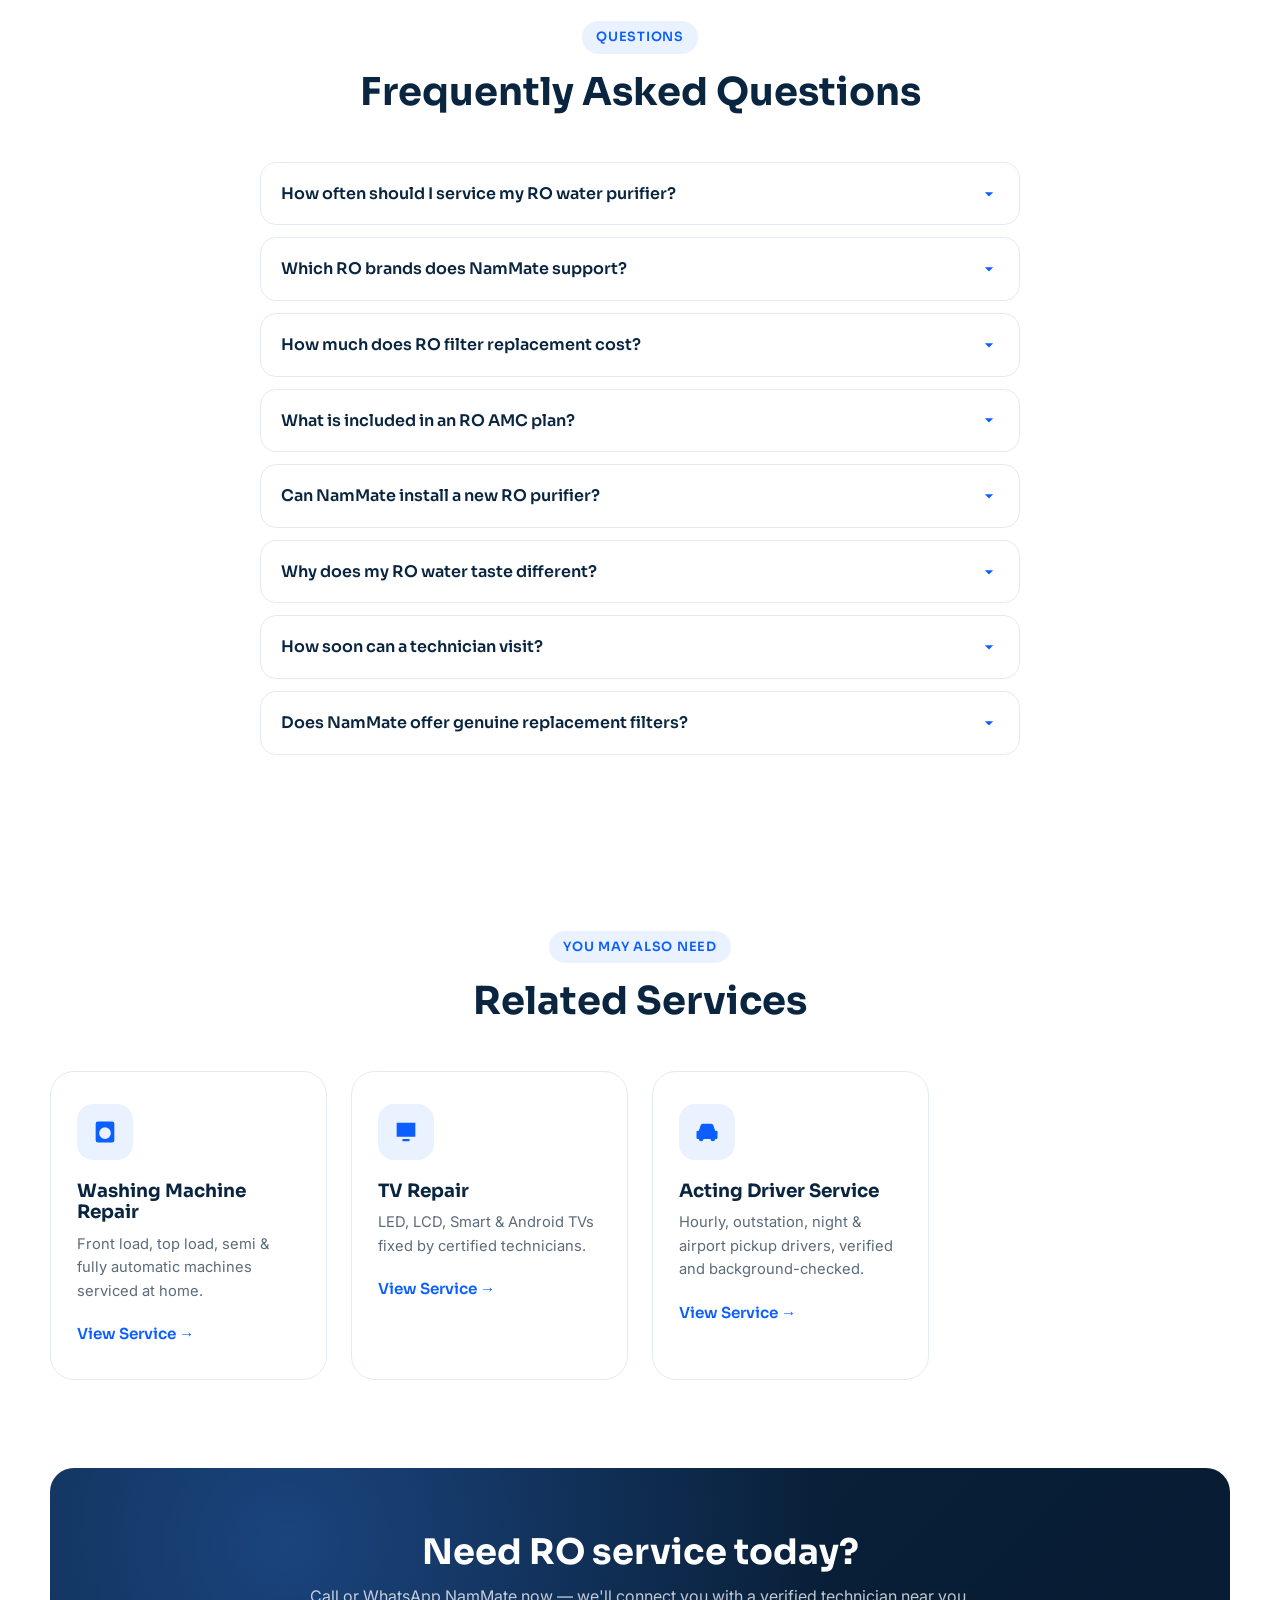
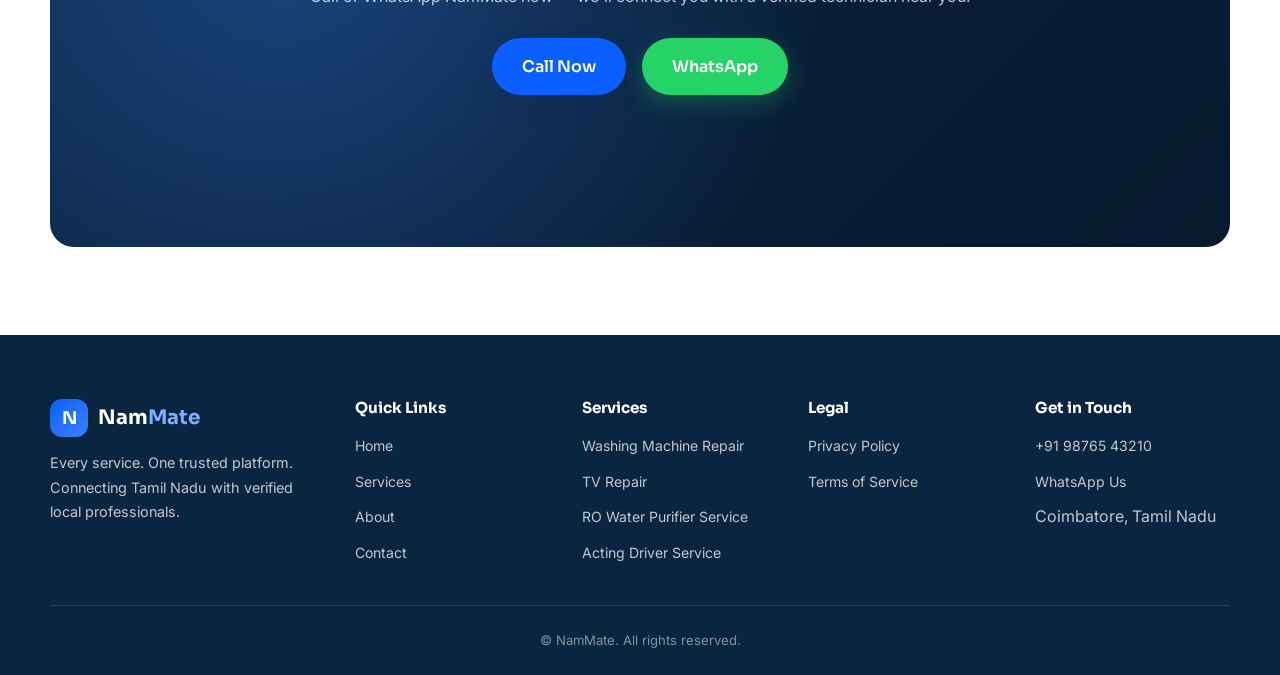
==== commit 8ad4c7b1: "ro-service.html" ====
--- a/ro-service.html
+++ b/ro-service.html
@@ -150,10 +150,46 @@
         <p class="hero-note">Serving Coimbatore &middot; Tiruppur &middot; Erode &middot; Salem</p>
       </div>
       <div class="hero-visual" aria-hidden="true">
-        <div class="hero-card hero-card-main">
-          <img src="images/ro-service-hero.jpg" alt="Technician servicing an RO water purifier" loading="eager" width="480" height="560">
-        </div>
-      </div>
+  <div class="hero-card hero-card-main hero-illustration">
+    <svg viewBox="0 0 480 560" xmlns="http://www.w3.org/2000/svg" role="img" aria-label="Illustration of an RO water purifier being serviced">
+      <defs>
+        <linearGradient id="roBg" x1="0" y1="0" x2="1" y2="1">
+          <stop offset="0%" stop-color="#EAF2FF"/>
+          <stop offset="100%" stop-color="#DCEBFF"/>
+        </linearGradient>
+        <linearGradient id="roUnit" x1="0" y1="0" x2="0" y2="1">
+          <stop offset="0%" stop-color="#FFFFFF"/>
+          <stop offset="100%" stop-color="#F1F6FF"/>
+        </linearGradient>
+      </defs>
+      <rect width="480" height="560" fill="url(#roBg)"/>
+      <rect x="60" y="330" width="360" height="14" rx="7" fill="#C9DBF7"/>
+      <rect x="140" y="150" width="200" height="190" rx="24" fill="url(#roUnit)" stroke="#C9DBF7" stroke-width="2"/>
+      <rect x="164" y="178" width="152" height="70" rx="12" fill="#0B5FFF" opacity="0.08"/>
+      <circle cx="200" cy="213" r="14" fill="#0B5FFF"/>
+      <path d="M194 213l4 5 9-10" stroke="#FFFFFF" stroke-width="2.4" fill="none" stroke-linecap="round" stroke-linejoin="round"/>
+      <rect x="228" y="203" width="70" height="8" rx="4" fill="#9FBEF2"/>
+      <rect x="228" y="219" width="50" height="8" rx="4" fill="#C9DBF7"/>
+      <rect x="228" y="266" width="10" height="34" rx="4" fill="#0B5FFF"/>
+      <rect x="210" y="260" width="46" height="12" rx="6" fill="#0B5FFF"/>
+      <path d="M233 306c8 10 12 17 12 24a12 12 0 01-24 0c0-7 4-14 12-24z" fill="#3B82F6"/>
+      <path d="M270 300h26l-3 34a10 10 0 01-10 9h0a10 10 0 01-10-9l-3-34z" fill="#FFFFFF" stroke="#9FBEF2" stroke-width="2"/>
+      <rect x="271" y="312" width="24" height="14" fill="#BFDBFE"/>
+      <circle cx="120" cy="240" r="20" fill="#0A2540"/>
+      <rect x="98" y="264" width="44" height="70" rx="16" fill="#0B5FFF"/>
+      <rect x="90" y="270" width="20" height="54" rx="10" fill="#0B5FFF"/>
+      <rect x="130" y="270" width="20" height="54" rx="10" fill="#0B5FFF"/>
+      <rect x="104" y="330" width="14" height="40" rx="7" fill="#0A2540"/>
+      <rect x="126" y="330" width="14" height="40" rx="7" fill="#0A2540"/>
+      <rect x="86" y="292" width="34" height="8" rx="4" fill="#F5F9FF" stroke="#C9DBF7" stroke-width="1.5" transform="rotate(-30 86 292)"/>
+      <circle cx="360" cy="120" r="34" fill="#16A34A"/>
+      <path d="M346 121l9 9 19-19" stroke="#FFFFFF" stroke-width="5" fill="none" stroke-linecap="round" stroke-linejoin="round"/>
+      <circle cx="90" cy="150" r="6" fill="#93C5FD"/>
+      <circle cx="400" cy="220" r="5" fill="#93C5FD"/>
+      <circle cx="380" cy="400" r="7" fill="#93C5FD"/>
+    </svg>
+  </div>
+</div>
     </div>
   </section>
 
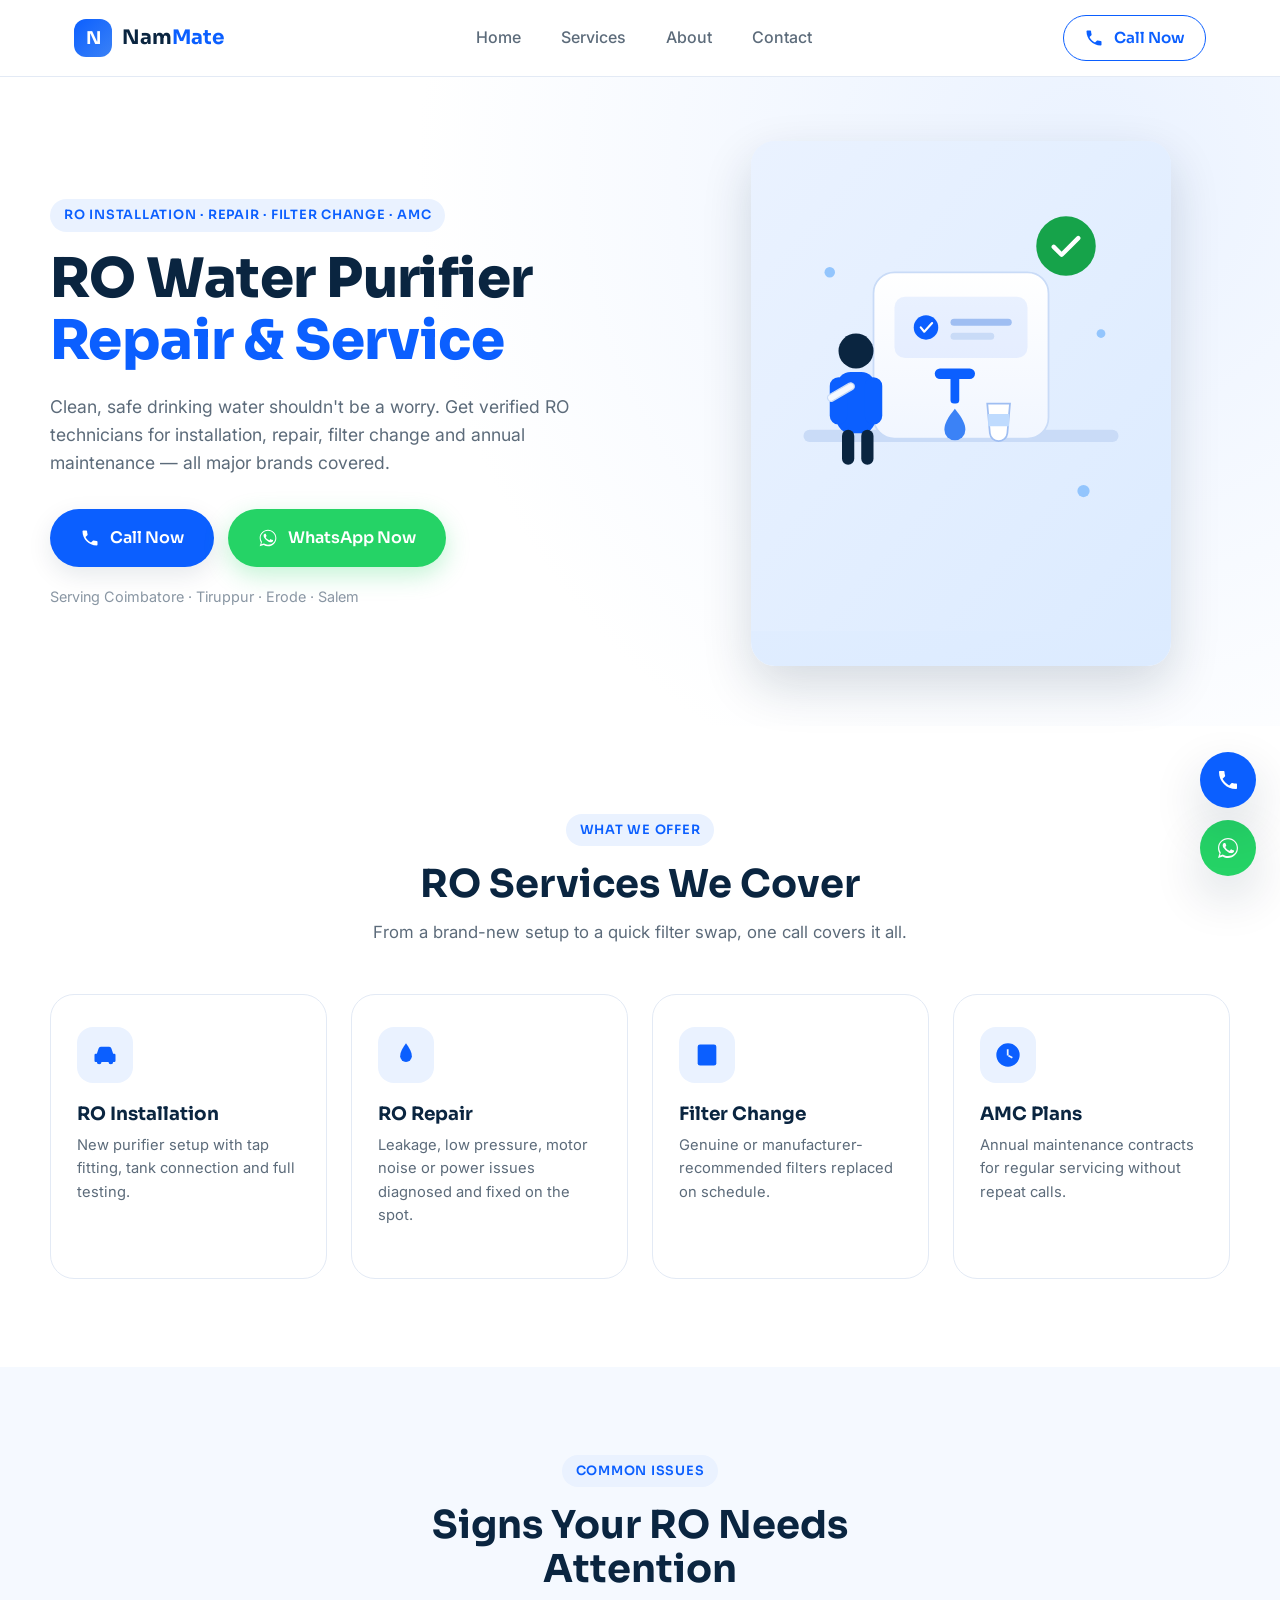
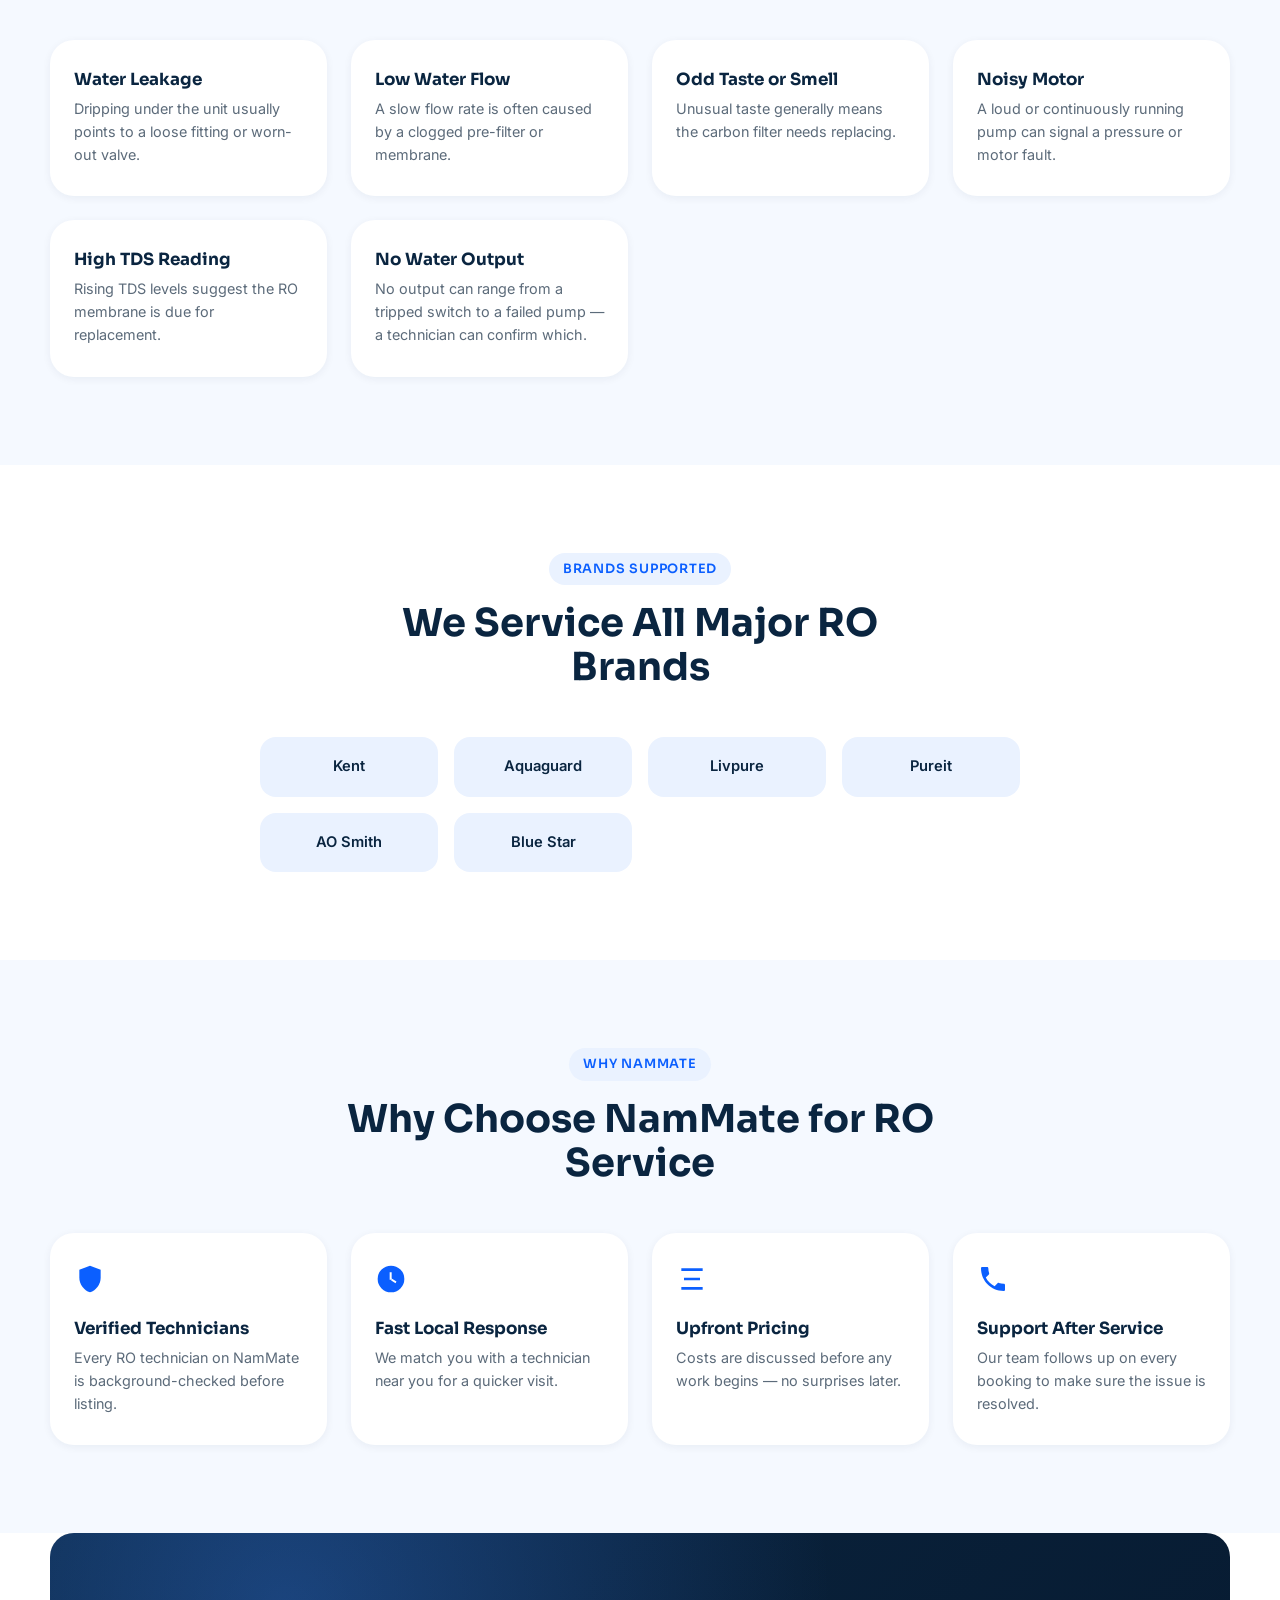
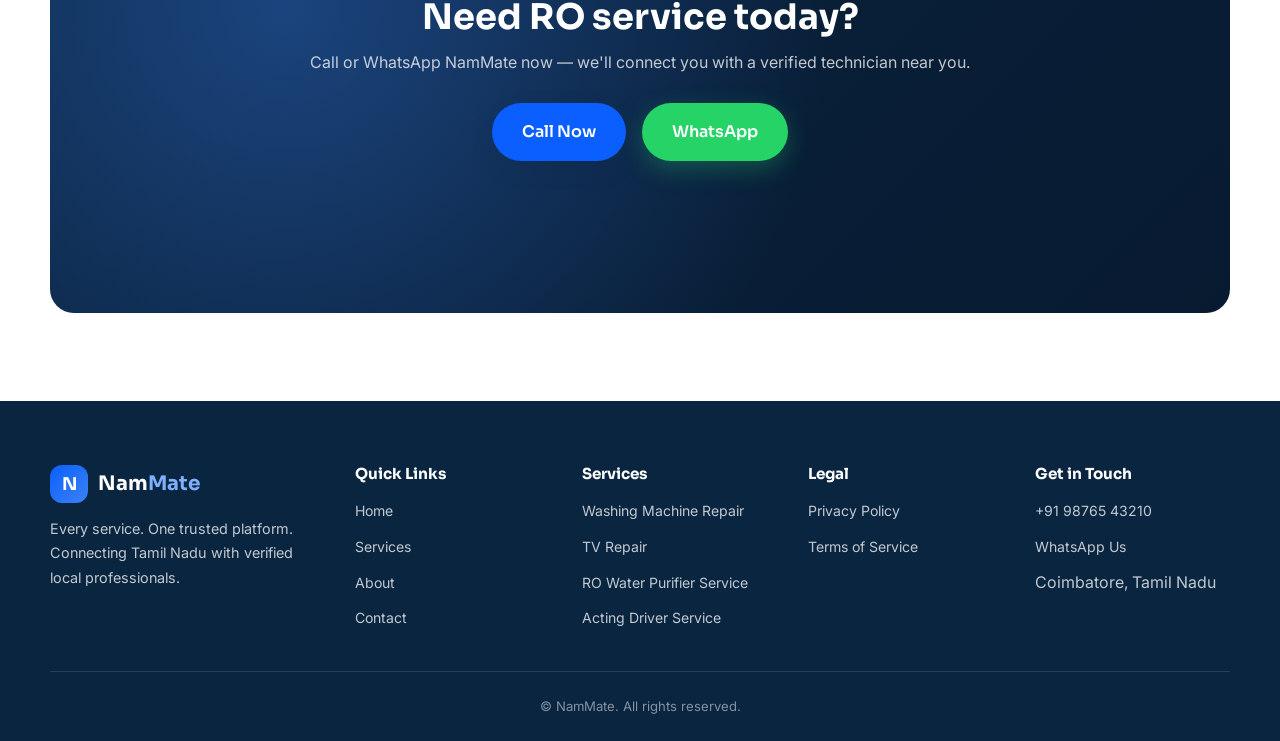
==== commit bb3852e0: "ro-service.html" ====
--- a/ro-service.html
+++ b/ro-service.html
@@ -304,76 +304,6 @@
     </div>
   </section>
 
-  <!-- ============ FAQ ============ -->
-  <section class="faq">
-    <div class="section-head">
-      <p class="eyebrow">Questions</p>
-      <h2>Frequently Asked Questions</h2>
-    </div>
-    <div class="faq-list">
-      <div class="faq-item">
-        <button class="faq-question" aria-expanded="false"><span>How often should I service my RO water purifier?</span><svg class="icon faq-chevron" viewBox="0 0 24 24"><path d="M7 10l5 5 5-5z"/></svg></button>
-        <div class="faq-answer"><p>Most manufacturers recommend servicing every 3 to 4 months and replacing filters every 6 to 12 months depending on water quality and usage.</p></div>
-      </div>
-      <div class="faq-item">
-        <button class="faq-question" aria-expanded="false"><span>Which RO brands does NamMate support?</span><svg class="icon faq-chevron" viewBox="0 0 24 24"><path d="M7 10l5 5 5-5z"/></svg></button>
-        <div class="faq-answer"><p>NamMate connects you with technicians experienced in Kent, Aquaguard, Livpure, Pureit, AO Smith and Blue Star purifiers.</p></div>
-      </div>
-      <div class="faq-item">
-        <button class="faq-question" aria-expanded="false"><span>How much does RO filter replacement cost?</span><svg class="icon faq-chevron" viewBox="0 0 24 24"><path d="M7 10l5 5 5-5z"/></svg></button>
-        <div class="faq-answer"><p>Cost depends on the brand, filter type and your purifier model. The technician will share exact pricing before starting any work.</p></div>
-      </div>
-      <div class="faq-item">
-        <button class="faq-question" aria-expanded="false"><span>What is included in an RO AMC plan?</span><svg class="icon faq-chevron" viewBox="0 0 24 24"><path d="M7 10l5 5 5-5z"/></svg></button>
-        <div class="faq-answer"><p>An AMC typically covers periodic servicing, filter changes and priority support for a fixed period, though exact terms vary by partner.</p></div>
-      </div>
-      <div class="faq-item">
-        <button class="faq-question" aria-expanded="false"><span>Can NamMate install a new RO purifier?</span><svg class="icon faq-chevron" viewBox="0 0 24 24"><path d="M7 10l5 5 5-5z"/></svg></button>
-        <div class="faq-answer"><p>Yes, our verified partners handle new RO installation including tap fitting, tank setup and initial testing.</p></div>
-      </div>
-      <div class="faq-item">
-        <button class="faq-question" aria-expanded="false"><span>Why does my RO water taste different?</span><svg class="icon faq-chevron" viewBox="0 0 24 24"><path d="M7 10l5 5 5-5z"/></svg></button>
-        <div class="faq-answer"><p>Unusual taste or odor is often a sign of a clogged or expired filter and typically means a service or filter change is due.</p></div>
-      </div>
-      <div class="faq-item">
-        <button class="faq-question" aria-expanded="false"><span>How soon can a technician visit?</span><svg class="icon faq-chevron" viewBox="0 0 24 24"><path d="M7 10l5 5 5-5z"/></svg></button>
-        <div class="faq-answer"><p>In most cases NamMate connects you with a nearby RO technician within minutes, with same-day visits available in most areas.</p></div>
-      </div>
-      <div class="faq-item">
-        <button class="faq-question" aria-expanded="false"><span>Does NamMate offer genuine replacement filters?</span><svg class="icon faq-chevron" viewBox="0 0 24 24"><path d="M7 10l5 5 5-5z"/></svg></button>
-        <div class="faq-answer"><p>Our verified partners use genuine or manufacturer-recommended filters and will confirm the part before fitting it.</p></div>
-      </div>
-    </div>
-  </section>
-
-  <!-- ============ RELATED SERVICES ============ -->
-  <section class="services">
-    <div class="section-head">
-      <p class="eyebrow">You may also need</p>
-      <h2>Related Services</h2>
-    </div>
-    <div class="services-grid">
-      <article class="service-card">
-        <div class="service-icon"><svg viewBox="0 0 24 24"><path d="M6 3h12a2 2 0 012 2v14a2 2 0 01-2 2H6a2 2 0 01-2-2V5a2 2 0 012-2zm6 5a5 5 0 100 10 5 5 0 000-10z"/></svg></div>
-        <h3>Washing Machine Repair</h3>
-        <p>Front load, top load, semi &amp; fully automatic machines serviced at home.</p>
-        <a href="washing-machine.html" class="btn btn-ghost">View Service &rarr;</a>
-      </article>
-      <article class="service-card">
-        <div class="service-icon"><svg viewBox="0 0 24 24"><path d="M4 4h16v12H4V4zm5 14h6v2H9v-2z"/></svg></div>
-        <h3>TV Repair</h3>
-        <p>LED, LCD, Smart &amp; Android TVs fixed by certified technicians.</p>
-        <a href="tv-repair.html" class="btn btn-ghost">View Service &rarr;</a>
-      </article>
-      <article class="service-card">
-        <div class="service-icon"><svg viewBox="0 0 24 24"><path d="M5 11l1.5-4.5A2 2 0 018.4 5h7.2a2 2 0 011.9 1.5L19 11h1a1 1 0 011 1v5a1 1 0 01-1 1h-1a2 2 0 01-4 0H9a2 2 0 01-4 0H4a1 1 0 01-1-1v-5a1 1 0 011-1h1z"/></svg></div>
-        <h3>Acting Driver Service</h3>
-        <p>Hourly, outstation, night &amp; airport pickup drivers, verified and background-checked.</p>
-        <a href="acting-driver.html" class="btn btn-ghost">View Service &rarr;</a>
-      </article>
-    </div>
-  </section>
-
   <!-- ============ FINAL CTA ============ -->
   <section class="final-cta">
     <div class="final-cta-inner">
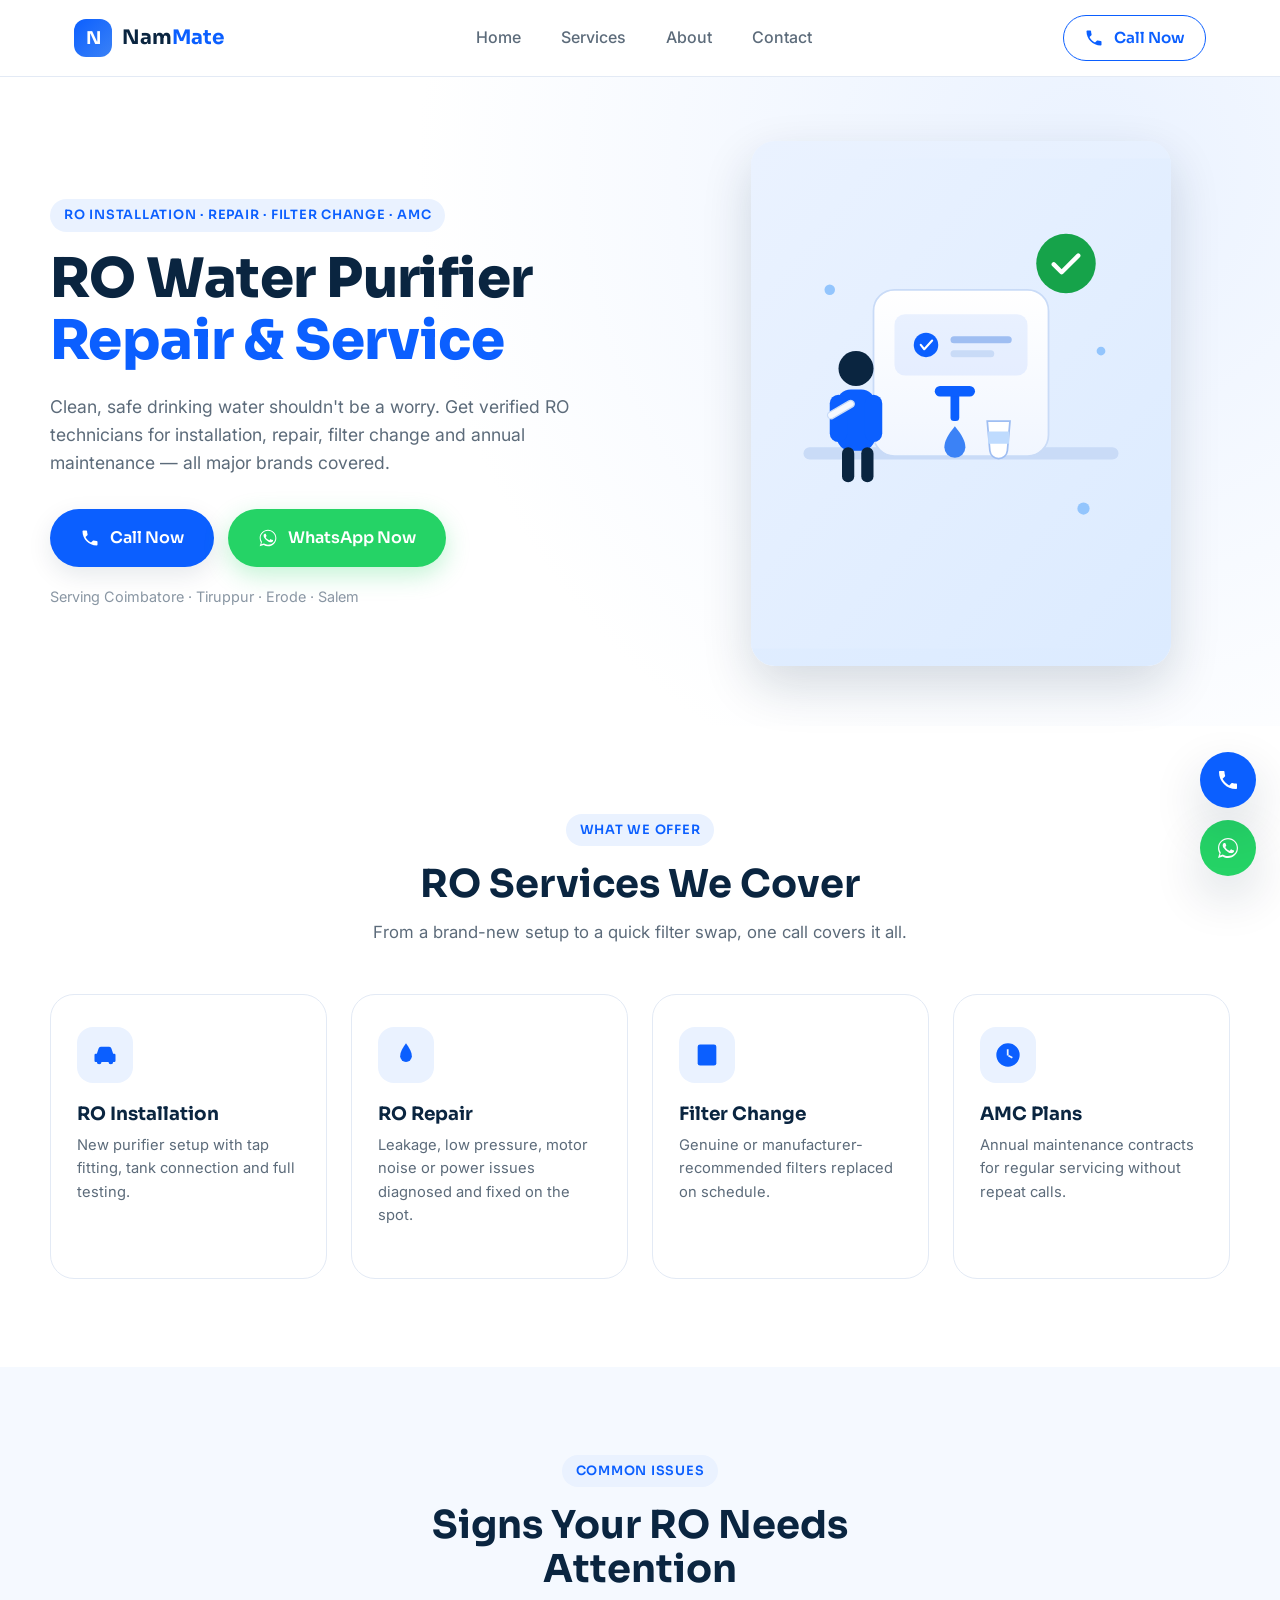
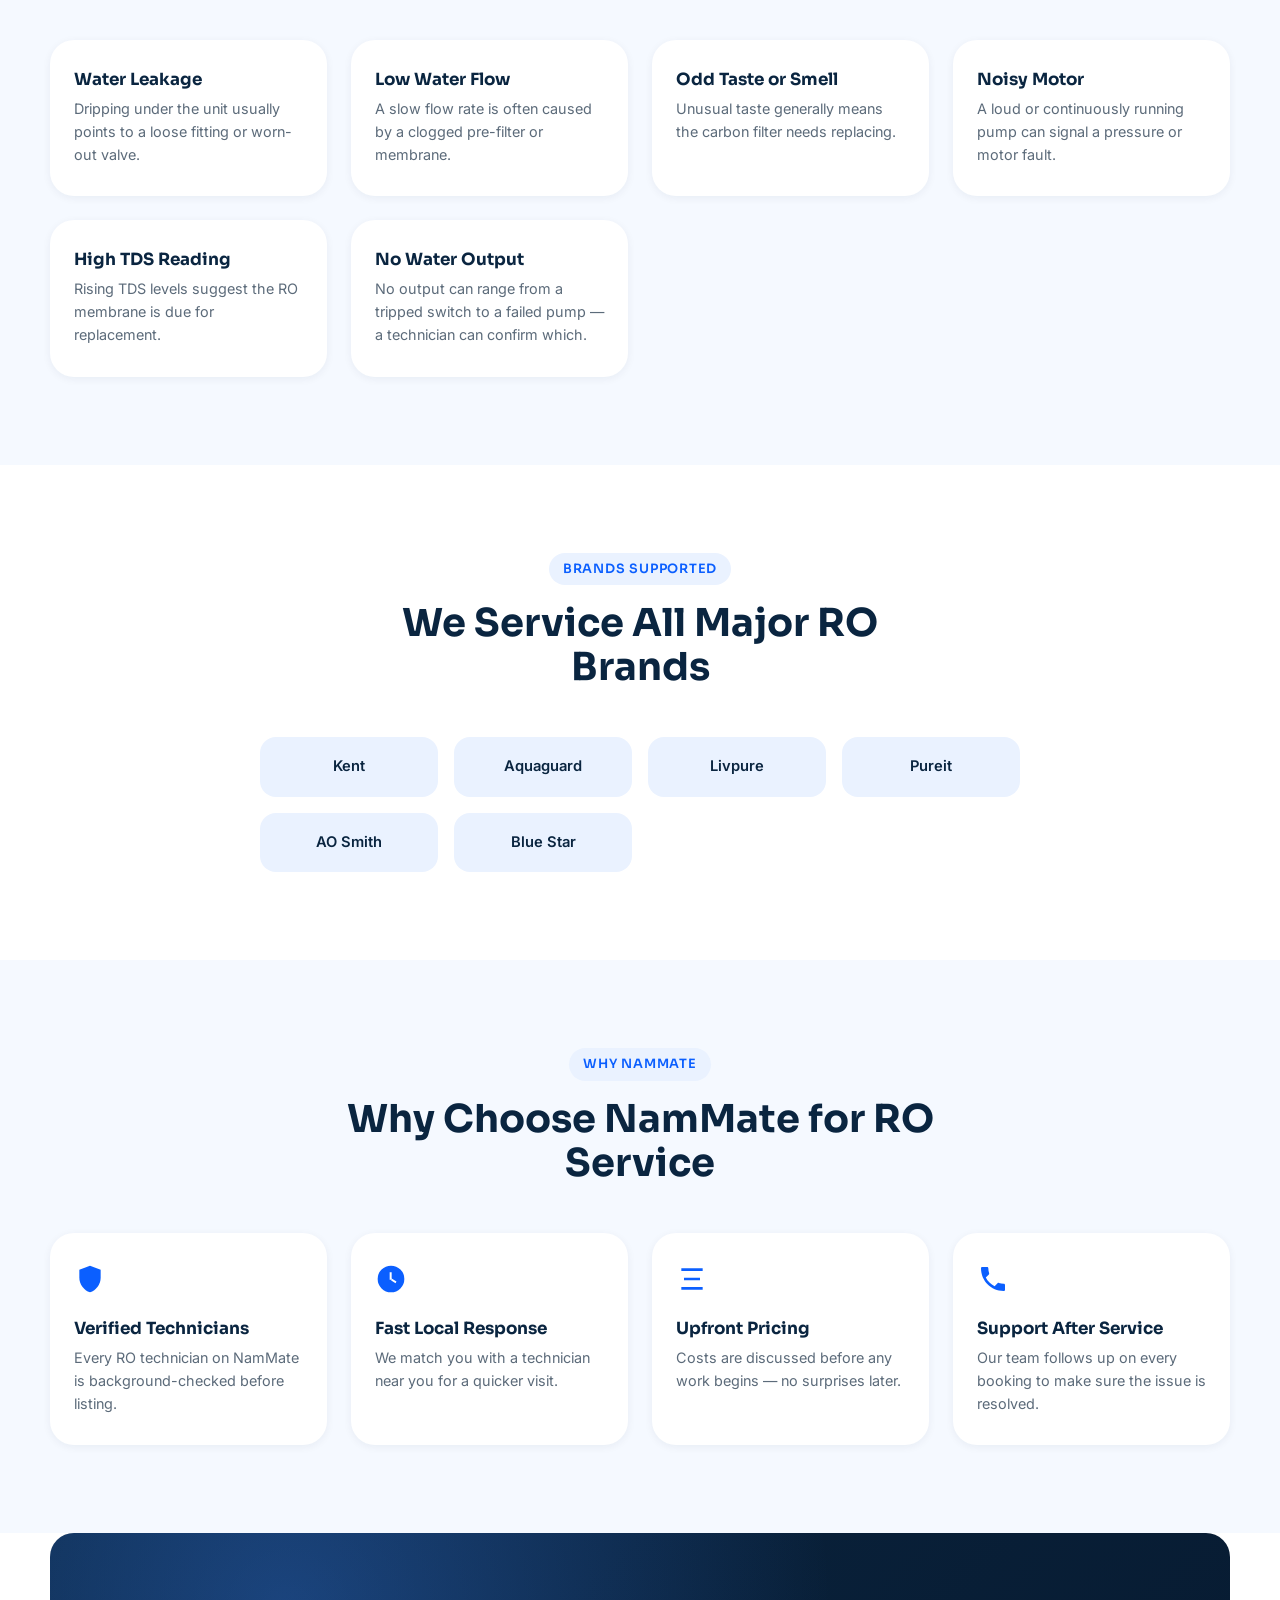
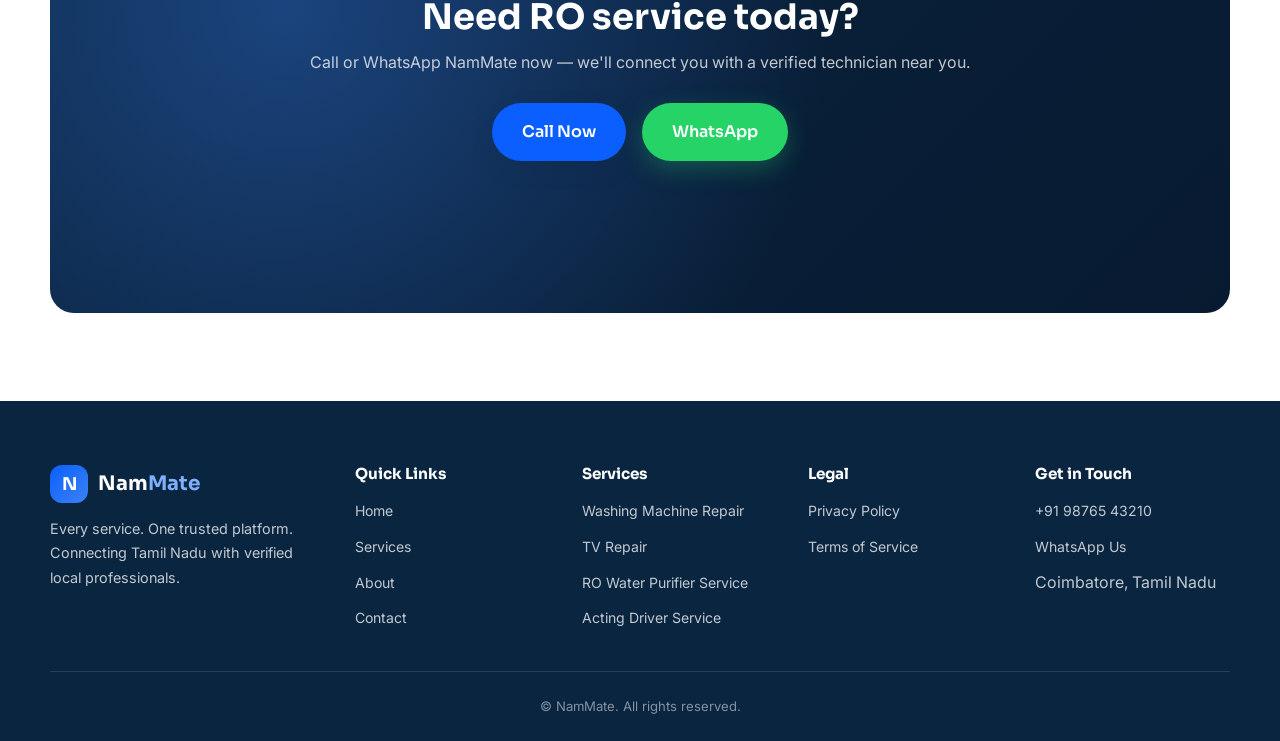
==== commit f7a2f512: "ro-service.html" ====
--- a/ro-service.html
+++ b/ro-service.html
@@ -81,23 +81,6 @@
 }
 </script>
 
-<!-- Schema.org: FAQ -->
-<script type="application/ld+json">
-{
-  "@context": "https://schema.org",
-  "@type": "FAQPage",
-  "mainEntity": [
-    { "@type": "Question", "name": "How often should I service my RO water purifier?", "acceptedAnswer": { "@type": "Answer", "text": "Most manufacturers recommend servicing every 3 to 4 months and replacing filters every 6 to 12 months depending on water quality and usage." } },
-    { "@type": "Question", "name": "Which RO brands does NamMate support?", "acceptedAnswer": { "@type": "Answer", "text": "NamMate connects you with technicians experienced in Kent, Aquaguard, Livpure, Pureit, AO Smith and Blue Star purifiers." } },
-    { "@type": "Question", "name": "How much does RO filter replacement cost?", "acceptedAnswer": { "@type": "Answer", "text": "Cost depends on the brand, filter type and your purifier model. The technician will share exact pricing before starting any work." } },
-    { "@type": "Question", "name": "What is included in an RO AMC plan?", "acceptedAnswer": { "@type": "Answer", "text": "An AMC typically covers periodic servicing, filter changes and priority support for a fixed period, though exact terms vary by partner." } },
-    { "@type": "Question", "name": "Can NamMate install a new RO purifier?", "acceptedAnswer": { "@type": "Answer", "text": "Yes, our verified partners handle new RO installation including tap fitting, tank setup and initial testing." } },
-    { "@type": "Question", "name": "Why does my RO water taste different?", "acceptedAnswer": { "@type": "Answer", "text": "Unusual taste or odor is often a sign of a clogged or expired filter and typically means a service or filter change is due." } },
-    { "@type": "Question", "name": "How soon can a technician visit?", "acceptedAnswer": { "@type": "Answer", "text": "In most cases NamMate connects you with a nearby RO technician within minutes, with same-day visits available in most areas." } },
-    { "@type": "Question", "name": "Does NamMate offer genuine replacement filters?", "acceptedAnswer": { "@type": "Answer", "text": "Our verified partners use genuine or manufacturer-recommended filters and will confirm the part before fitting it." } }
-  ]
-}
-</script>
 </head>
 <body>
 
@@ -150,46 +133,46 @@
         <p class="hero-note">Serving Coimbatore &middot; Tiruppur &middot; Erode &middot; Salem</p>
       </div>
       <div class="hero-visual" aria-hidden="true">
-  <div class="hero-card hero-card-main hero-illustration">
-    <svg viewBox="0 0 480 560" xmlns="http://www.w3.org/2000/svg" role="img" aria-label="Illustration of an RO water purifier being serviced">
-      <defs>
-        <linearGradient id="roBg" x1="0" y1="0" x2="1" y2="1">
-          <stop offset="0%" stop-color="#EAF2FF"/>
-          <stop offset="100%" stop-color="#DCEBFF"/>
-        </linearGradient>
-        <linearGradient id="roUnit" x1="0" y1="0" x2="0" y2="1">
-          <stop offset="0%" stop-color="#FFFFFF"/>
-          <stop offset="100%" stop-color="#F1F6FF"/>
-        </linearGradient>
-      </defs>
-      <rect width="480" height="560" fill="url(#roBg)"/>
-      <rect x="60" y="330" width="360" height="14" rx="7" fill="#C9DBF7"/>
-      <rect x="140" y="150" width="200" height="190" rx="24" fill="url(#roUnit)" stroke="#C9DBF7" stroke-width="2"/>
-      <rect x="164" y="178" width="152" height="70" rx="12" fill="#0B5FFF" opacity="0.08"/>
-      <circle cx="200" cy="213" r="14" fill="#0B5FFF"/>
-      <path d="M194 213l4 5 9-10" stroke="#FFFFFF" stroke-width="2.4" fill="none" stroke-linecap="round" stroke-linejoin="round"/>
-      <rect x="228" y="203" width="70" height="8" rx="4" fill="#9FBEF2"/>
-      <rect x="228" y="219" width="50" height="8" rx="4" fill="#C9DBF7"/>
-      <rect x="228" y="266" width="10" height="34" rx="4" fill="#0B5FFF"/>
-      <rect x="210" y="260" width="46" height="12" rx="6" fill="#0B5FFF"/>
-      <path d="M233 306c8 10 12 17 12 24a12 12 0 01-24 0c0-7 4-14 12-24z" fill="#3B82F6"/>
-      <path d="M270 300h26l-3 34a10 10 0 01-10 9h0a10 10 0 01-10-9l-3-34z" fill="#FFFFFF" stroke="#9FBEF2" stroke-width="2"/>
-      <rect x="271" y="312" width="24" height="14" fill="#BFDBFE"/>
-      <circle cx="120" cy="240" r="20" fill="#0A2540"/>
-      <rect x="98" y="264" width="44" height="70" rx="16" fill="#0B5FFF"/>
-      <rect x="90" y="270" width="20" height="54" rx="10" fill="#0B5FFF"/>
-      <rect x="130" y="270" width="20" height="54" rx="10" fill="#0B5FFF"/>
-      <rect x="104" y="330" width="14" height="40" rx="7" fill="#0A2540"/>
-      <rect x="126" y="330" width="14" height="40" rx="7" fill="#0A2540"/>
-      <rect x="86" y="292" width="34" height="8" rx="4" fill="#F5F9FF" stroke="#C9DBF7" stroke-width="1.5" transform="rotate(-30 86 292)"/>
-      <circle cx="360" cy="120" r="34" fill="#16A34A"/>
-      <path d="M346 121l9 9 19-19" stroke="#FFFFFF" stroke-width="5" fill="none" stroke-linecap="round" stroke-linejoin="round"/>
-      <circle cx="90" cy="150" r="6" fill="#93C5FD"/>
-      <circle cx="400" cy="220" r="5" fill="#93C5FD"/>
-      <circle cx="380" cy="400" r="7" fill="#93C5FD"/>
-    </svg>
-  </div>
-</div>
+        <div class="hero-card hero-card-main hero-illustration">
+          <svg viewBox="0 0 480 560" xmlns="http://www.w3.org/2000/svg" role="img" aria-label="Illustration of an RO water purifier being serviced">
+            <defs>
+              <linearGradient id="roBg" x1="0" y1="0" x2="1" y2="1">
+                <stop offset="0%" stop-color="#EAF2FF"/>
+                <stop offset="100%" stop-color="#DCEBFF"/>
+              </linearGradient>
+              <linearGradient id="roUnit" x1="0" y1="0" x2="0" y2="1">
+                <stop offset="0%" stop-color="#FFFFFF"/>
+                <stop offset="100%" stop-color="#F1F6FF"/>
+              </linearGradient>
+            </defs>
+            <rect width="480" height="560" fill="url(#roBg)"/>
+            <rect x="60" y="330" width="360" height="14" rx="7" fill="#C9DBF7"/>
+            <rect x="140" y="150" width="200" height="190" rx="24" fill="url(#roUnit)" stroke="#C9DBF7" stroke-width="2"/>
+            <rect x="164" y="178" width="152" height="70" rx="12" fill="#0B5FFF" opacity="0.08"/>
+            <circle cx="200" cy="213" r="14" fill="#0B5FFF"/>
+            <path d="M194 213l4 5 9-10" stroke="#FFFFFF" stroke-width="2.4" fill="none" stroke-linecap="round" stroke-linejoin="round"/>
+            <rect x="228" y="203" width="70" height="8" rx="4" fill="#9FBEF2"/>
+            <rect x="228" y="219" width="50" height="8" rx="4" fill="#C9DBF7"/>
+            <rect x="228" y="266" width="10" height="34" rx="4" fill="#0B5FFF"/>
+            <rect x="210" y="260" width="46" height="12" rx="6" fill="#0B5FFF"/>
+            <path d="M233 306c8 10 12 17 12 24a12 12 0 01-24 0c0-7 4-14 12-24z" fill="#3B82F6"/>
+            <path d="M270 300h26l-3 34a10 10 0 01-10 9h0a10 10 0 01-10-9l-3-34z" fill="#FFFFFF" stroke="#9FBEF2" stroke-width="2"/>
+            <rect x="271" y="312" width="24" height="14" fill="#BFDBFE"/>
+            <circle cx="120" cy="240" r="20" fill="#0A2540"/>
+            <rect x="98" y="264" width="44" height="70" rx="16" fill="#0B5FFF"/>
+            <rect x="90" y="270" width="20" height="54" rx="10" fill="#0B5FFF"/>
+            <rect x="130" y="270" width="20" height="54" rx="10" fill="#0B5FFF"/>
+            <rect x="104" y="330" width="14" height="40" rx="7" fill="#0A2540"/>
+            <rect x="126" y="330" width="14" height="40" rx="7" fill="#0A2540"/>
+            <rect x="86" y="292" width="34" height="8" rx="4" fill="#F5F9FF" stroke="#C9DBF7" stroke-width="1.5" transform="rotate(-30 86 292)"/>
+            <circle cx="360" cy="120" r="34" fill="#16A34A"/>
+            <path d="M346 121l9 9 19-19" stroke="#FFFFFF" stroke-width="5" fill="none" stroke-linecap="round" stroke-linejoin="round"/>
+            <circle cx="90" cy="150" r="6" fill="#93C5FD"/>
+            <circle cx="400" cy="220" r="5" fill="#93C5FD"/>
+            <circle cx="380" cy="400" r="7" fill="#93C5FD"/>
+          </svg>
+        </div>
+      </div>
     </div>
   </section>
 
--- a/css/style.css
+++ b/css/style.css
@@ -587,3 +587,5 @@
 .breadcrumb a { color: var(--color-primary); font-weight: 500; }
 .breadcrumb a:hover { text-decoration: underline; }
 .breadcrumb li[aria-current="page"] { color: var(--color-text-muted); }
+.hero-illustration svg { width: 100%; height: 100%; display: block; }
+}
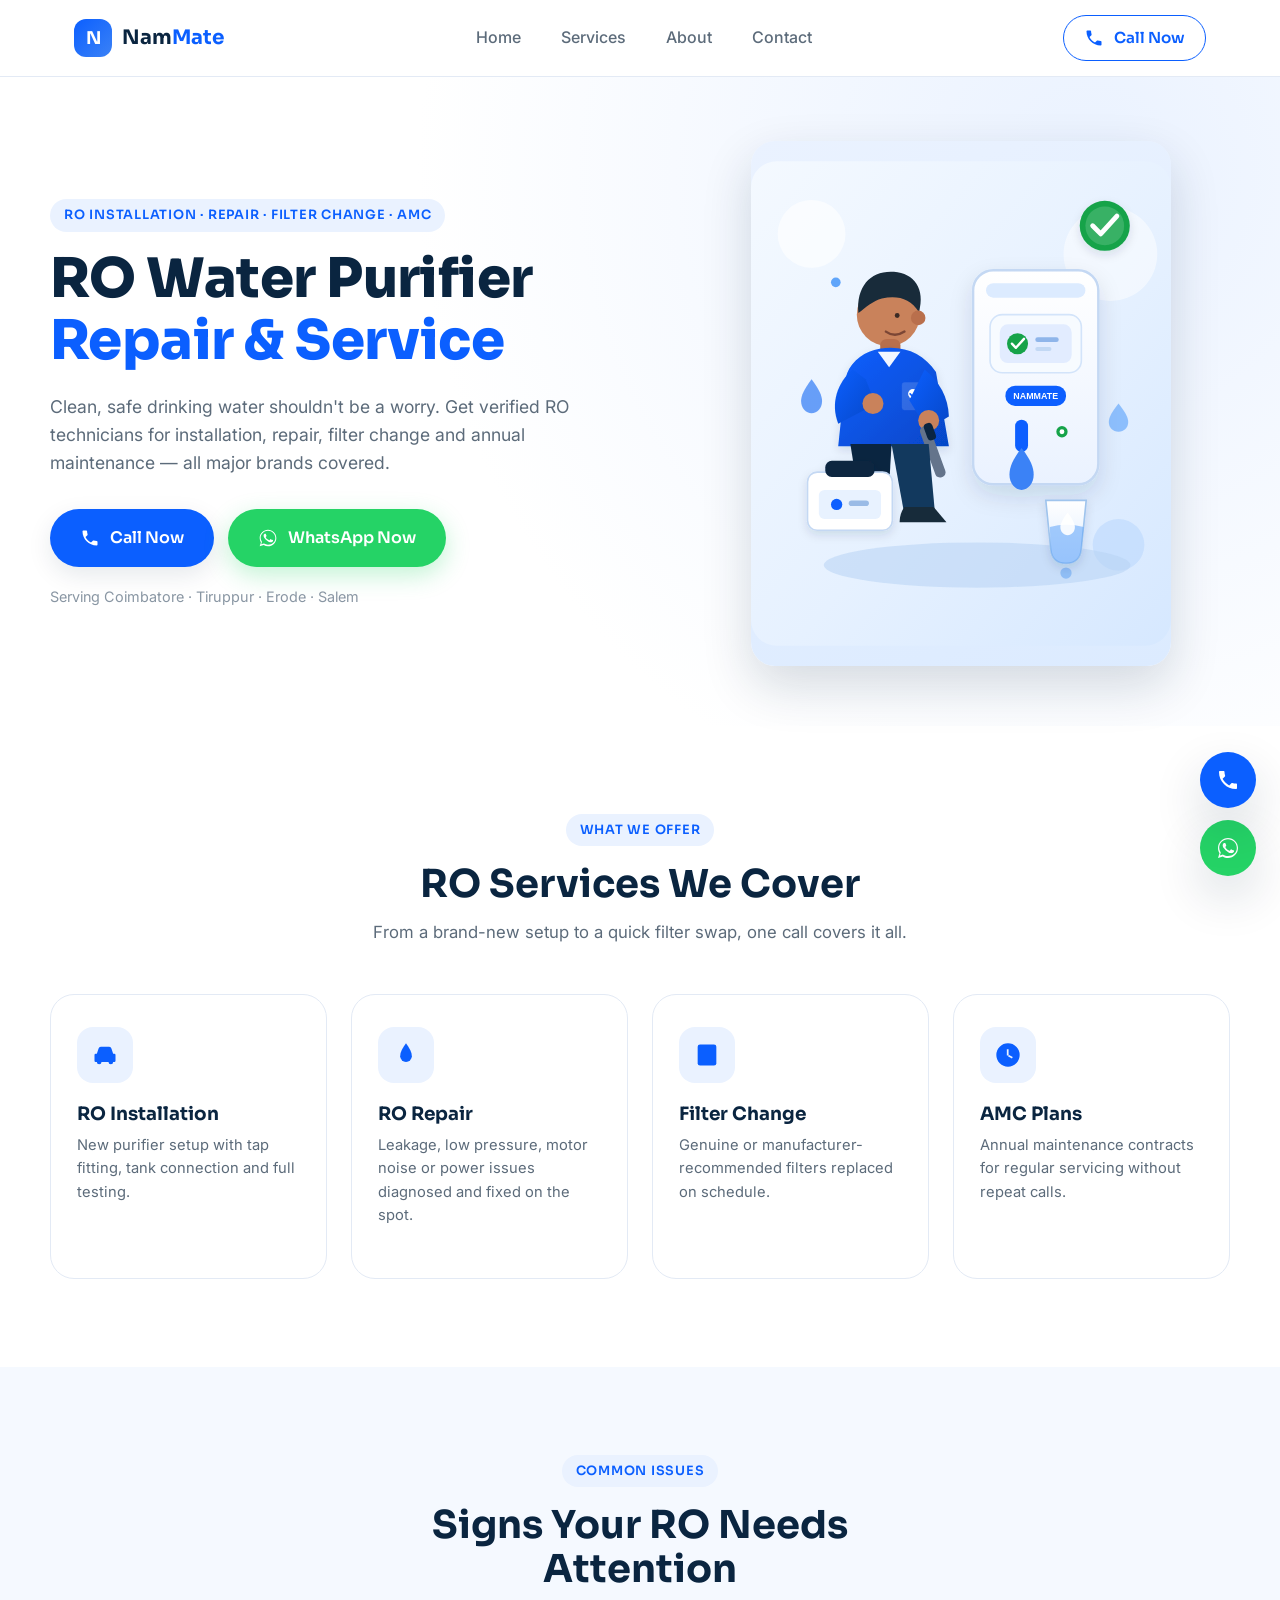
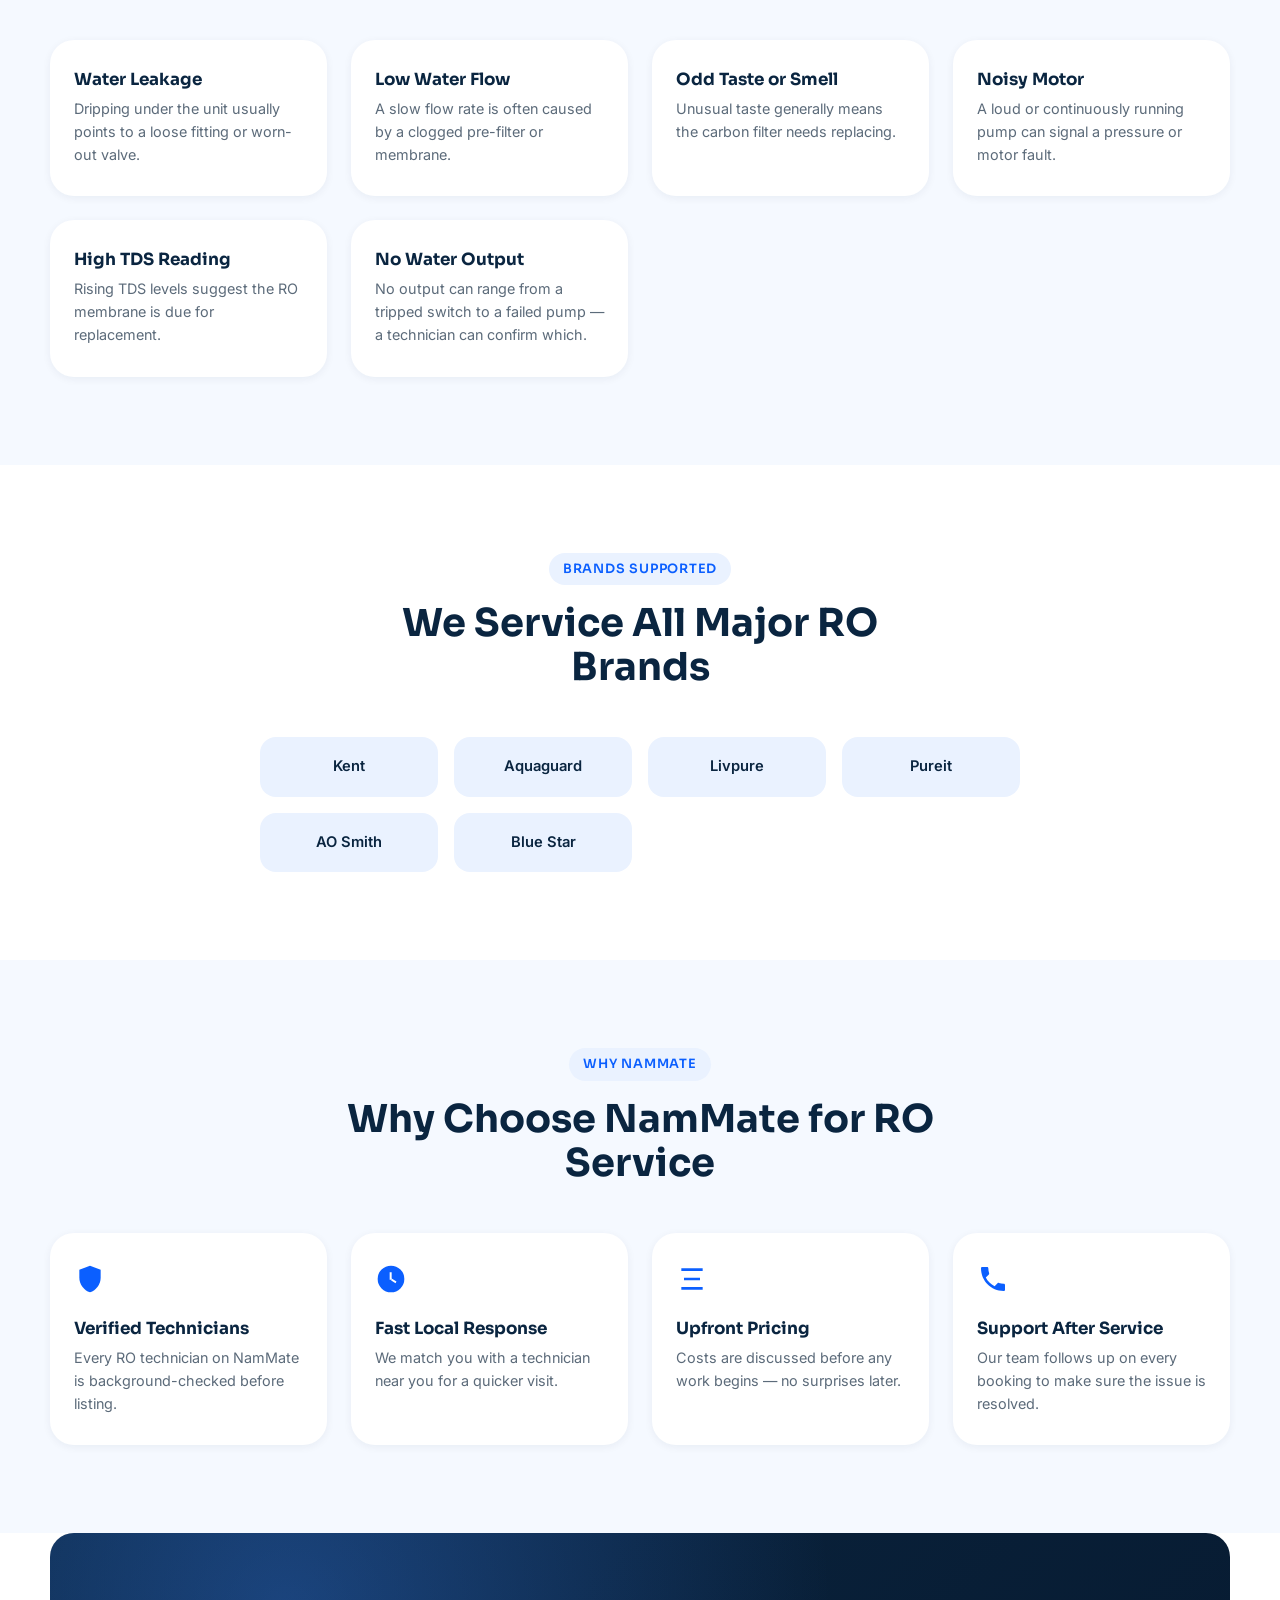
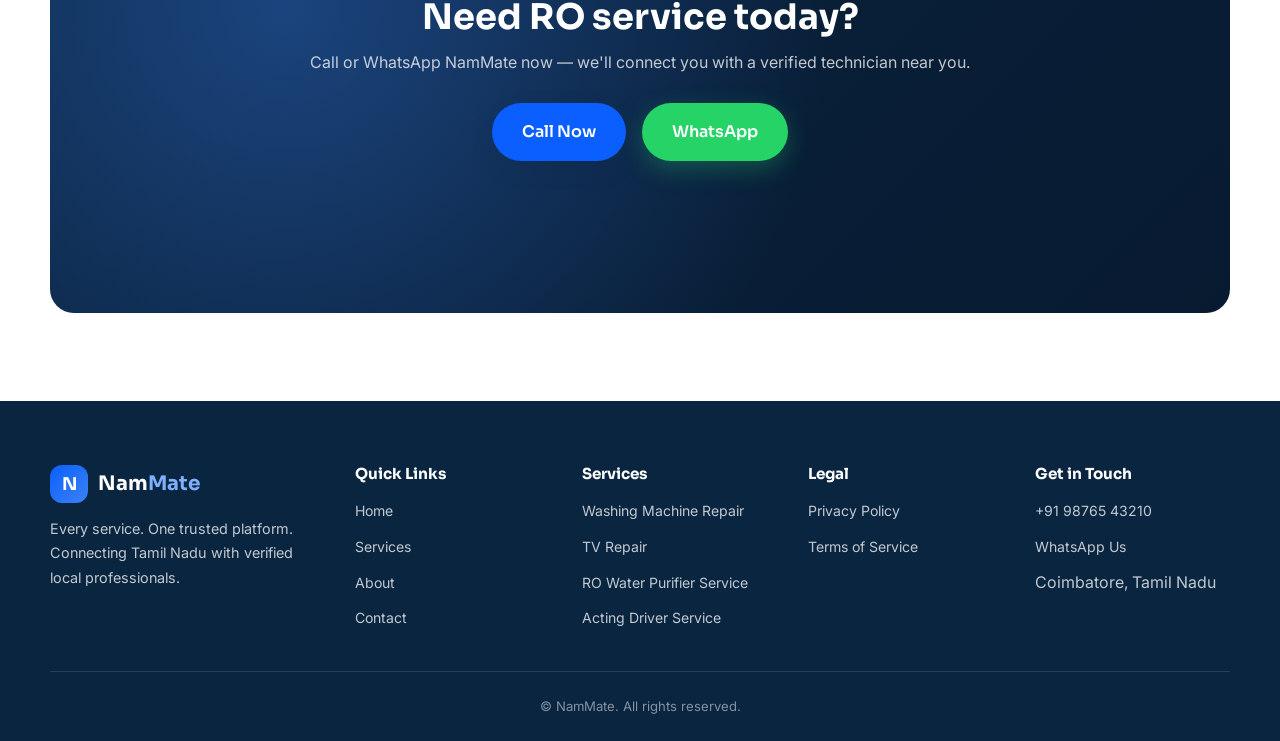
==== commit cea2502c: "ro-service.html" ====
--- a/ro-service.html
+++ b/ro-service.html
@@ -133,46 +133,331 @@
         <p class="hero-note">Serving Coimbatore &middot; Tiruppur &middot; Erode &middot; Salem</p>
       </div>
       <div class="hero-visual" aria-hidden="true">
-        <div class="hero-card hero-card-main hero-illustration">
-          <svg viewBox="0 0 480 560" xmlns="http://www.w3.org/2000/svg" role="img" aria-label="Illustration of an RO water purifier being serviced">
-            <defs>
-              <linearGradient id="roBg" x1="0" y1="0" x2="1" y2="1">
-                <stop offset="0%" stop-color="#EAF2FF"/>
-                <stop offset="100%" stop-color="#DCEBFF"/>
-              </linearGradient>
-              <linearGradient id="roUnit" x1="0" y1="0" x2="0" y2="1">
-                <stop offset="0%" stop-color="#FFFFFF"/>
-                <stop offset="100%" stop-color="#F1F6FF"/>
-              </linearGradient>
-            </defs>
-            <rect width="480" height="560" fill="url(#roBg)"/>
-            <rect x="60" y="330" width="360" height="14" rx="7" fill="#C9DBF7"/>
-            <rect x="140" y="150" width="200" height="190" rx="24" fill="url(#roUnit)" stroke="#C9DBF7" stroke-width="2"/>
-            <rect x="164" y="178" width="152" height="70" rx="12" fill="#0B5FFF" opacity="0.08"/>
-            <circle cx="200" cy="213" r="14" fill="#0B5FFF"/>
-            <path d="M194 213l4 5 9-10" stroke="#FFFFFF" stroke-width="2.4" fill="none" stroke-linecap="round" stroke-linejoin="round"/>
-            <rect x="228" y="203" width="70" height="8" rx="4" fill="#9FBEF2"/>
-            <rect x="228" y="219" width="50" height="8" rx="4" fill="#C9DBF7"/>
-            <rect x="228" y="266" width="10" height="34" rx="4" fill="#0B5FFF"/>
-            <rect x="210" y="260" width="46" height="12" rx="6" fill="#0B5FFF"/>
-            <path d="M233 306c8 10 12 17 12 24a12 12 0 01-24 0c0-7 4-14 12-24z" fill="#3B82F6"/>
-            <path d="M270 300h26l-3 34a10 10 0 01-10 9h0a10 10 0 01-10-9l-3-34z" fill="#FFFFFF" stroke="#9FBEF2" stroke-width="2"/>
-            <rect x="271" y="312" width="24" height="14" fill="#BFDBFE"/>
-            <circle cx="120" cy="240" r="20" fill="#0A2540"/>
-            <rect x="98" y="264" width="44" height="70" rx="16" fill="#0B5FFF"/>
-            <rect x="90" y="270" width="20" height="54" rx="10" fill="#0B5FFF"/>
-            <rect x="130" y="270" width="20" height="54" rx="10" fill="#0B5FFF"/>
-            <rect x="104" y="330" width="14" height="40" rx="7" fill="#0A2540"/>
-            <rect x="126" y="330" width="14" height="40" rx="7" fill="#0A2540"/>
-            <rect x="86" y="292" width="34" height="8" rx="4" fill="#F5F9FF" stroke="#C9DBF7" stroke-width="1.5" transform="rotate(-30 86 292)"/>
-            <circle cx="360" cy="120" r="34" fill="#16A34A"/>
-            <path d="M346 121l9 9 19-19" stroke="#FFFFFF" stroke-width="5" fill="none" stroke-linecap="round" stroke-linejoin="round"/>
-            <circle cx="90" cy="150" r="6" fill="#93C5FD"/>
-            <circle cx="400" cy="220" r="5" fill="#93C5FD"/>
-            <circle cx="380" cy="400" r="7" fill="#93C5FD"/>
-          </svg>
-        </div>
-      </div>
+  <div class="hero-card hero-card-main hero-illustration">
+    <svg viewBox="0 0 520 600" xmlns="http://www.w3.org/2000/svg" role="img" aria-label="Professional technician servicing an RO water purifier">
+
+      <defs>
+        <!-- Background -->
+        <linearGradient id="heroBg" x1="0" y1="0" x2="1" y2="1">
+          <stop offset="0%" stop-color="#F4F9FF"/>
+          <stop offset="55%" stop-color="#E6F1FF"/>
+          <stop offset="100%" stop-color="#D6E8FF"/>
+        </linearGradient>
+
+        <!-- Technician shirt -->
+        <linearGradient id="shirt" x1="0" y1="0" x2="1" y2="1">
+          <stop offset="0%" stop-color="#0B5FFF"/>
+          <stop offset="100%" stop-color="#0647C7"/>
+        </linearGradient>
+
+        <!-- RO purifier -->
+        <linearGradient id="purifier" x1="0" y1="0" x2="0" y2="1">
+          <stop offset="0%" stop-color="#FFFFFF"/>
+          <stop offset="100%" stop-color="#EAF2FF"/>
+        </linearGradient>
+
+        <!-- Glass -->
+        <linearGradient id="glass" x1="0" y1="0" x2="0" y2="1">
+          <stop offset="0%" stop-color="#FFFFFF"/>
+          <stop offset="100%" stop-color="#DCEBFF"/>
+        </linearGradient>
+
+        <!-- Soft shadow -->
+        <filter id="shadow" x="-30%" y="-30%" width="160%" height="160%">
+          <feDropShadow dx="0" dy="12" stdDeviation="14" flood-color="#0A2540" flood-opacity="0.12"/>
+        </filter>
+
+        <filter id="smallShadow" x="-30%" y="-30%" width="160%" height="160%">
+          <feDropShadow dx="0" dy="5" stdDeviation="6" flood-color="#0A2540" flood-opacity="0.12"/>
+        </filter>
+      </defs>
+
+      <!-- Background -->
+      <rect width="520" height="600" rx="32" fill="url(#heroBg)"/>
+
+      <!-- Decorative circles -->
+      <circle cx="75" cy="90" r="42" fill="#FFFFFF" opacity="0.65"/>
+      <circle cx="445" cy="115" r="58" fill="#FFFFFF" opacity="0.5"/>
+      <circle cx="455" cy="475" r="32" fill="#BFDBFE" opacity="0.65"/>
+
+      <!-- Decorative dots -->
+      <circle cx="105" cy="150" r="6" fill="#60A5FA"/>
+      <circle cx="425" cy="205" r="5" fill="#93C5FD"/>
+      <circle cx="390" cy="510" r="7" fill="#60A5FA"/>
+
+      <!-- Floor -->
+      <ellipse cx="280" cy="500" rx="190" ry="28" fill="#B8D3F5" opacity="0.55"/>
+
+      <!-- ========================= -->
+      <!-- RO WATER PURIFIER -->
+      <!-- ========================= -->
+
+      <g filter="url(#shadow)">
+
+        <!-- Main purifier body -->
+        <rect x="275" y="135" width="155" height="265" rx="25"
+              fill="url(#purifier)"
+              stroke="#C4D8F3"
+              stroke-width="3"/>
+
+        <!-- Top -->
+        <rect x="291" y="151" width="123" height="18" rx="9"
+              fill="#DCEBFF"/>
+
+        <!-- Display -->
+        <rect x="296" y="190" width="113" height="72" rx="15"
+              fill="#F7FBFF"
+              stroke="#D3E4FA"
+              stroke-width="2"/>
+
+        <!-- Display blue area -->
+        <rect x="308" y="202" width="89" height="48" rx="10"
+              fill="#0B5FFF"
+              opacity="0.09"/>
+
+        <!-- Check -->
+        <circle cx="330" cy="226" r="13" fill="#16A34A"/>
+        <path d="M323 226l5 5 10-11"
+              stroke="#FFFFFF"
+              stroke-width="3"
+              fill="none"
+              stroke-linecap="round"
+              stroke-linejoin="round"/>
+
+        <!-- Display lines -->
+        <rect x="352" y="218" width="29" height="6" rx="3" fill="#8FB5EA"/>
+        <rect x="352" y="230" width="20" height="5" rx="2.5" fill="#C2D8F4"/>
+
+        <!-- Brand label -->
+        <rect x="315" y="278" width="75" height="25" rx="12"
+              fill="#0B5FFF"/>
+        <text x="352.5" y="295"
+              text-anchor="middle"
+              font-family="Arial, sans-serif"
+              font-size="11"
+              font-weight="700"
+              fill="#FFFFFF">
+          NAMMATE
+        </text>
+
+        <!-- Water outlet -->
+        <rect x="327" y="320" width="16" height="40" rx="8"
+              fill="#0B5FFF"/>
+        <path d="M335 355
+                 C346 369 350 379 350 388
+                 C350 399 343 407 335 407
+                 C327 407 320 399 320 388
+                 C320 379 324 369 335 355Z"
+              fill="#3B82F6"/>
+
+        <!-- Small indicator -->
+        <circle cx="385" cy="335" r="7" fill="#16A34A"/>
+        <circle cx="385" cy="335" r="3" fill="#FFFFFF"/>
+
+      </g>
+
+      <!-- ========================= -->
+      <!-- TECHNICIAN -->
+      <!-- ========================= -->
+
+      <!-- Head -->
+      <circle cx="170" cy="190" r="39" fill="#C9825B"/>
+
+      <!-- Hair -->
+      <path d="M133 188
+               C130 154 149 135 177 137
+               C202 139 216 158 208 187
+               C197 170 182 166 162 170
+               C151 173 142 181 133 188Z"
+            fill="#182B3A"/>
+
+      <!-- Ear -->
+      <circle cx="207" cy="194" r="9" fill="#B96F4C"/>
+
+      <!-- Face -->
+      <circle cx="181" cy="191" r="3" fill="#3B2A24"/>
+      <path d="M190 211 Q178 219 167 211"
+            stroke="#7B4635"
+            stroke-width="3"
+            fill="none"
+            stroke-linecap="round"/>
+
+      <!-- Neck -->
+      <rect x="160" y="220" width="25" height="27" rx="8"
+            fill="#B96F4C"/>
+
+      <!-- Body / shirt -->
+      <path d="M125 252
+               C137 237 154 231 173 231
+               C197 231 216 242 229 261
+               L245 353
+               L108 353
+               L116 276
+               C117 266 120 258 125 252Z"
+            fill="url(#shirt)"
+            filter="url(#smallShadow)"/>
+
+      <!-- Shirt collar -->
+      <path d="M157 236 L171 255 L185 236"
+            fill="#FFFFFF"
+            opacity="0.95"/>
+
+      <!-- Shirt pocket -->
+      <rect x="187" y="274" width="27" height="34" rx="3"
+            fill="#FFFFFF"
+            opacity="0.15"
+            stroke="#FFFFFF"
+            stroke-opacity="0.45"/>
+
+      <!-- Pocket logo -->
+      <circle cx="200.5" cy="288" r="6" fill="#FFFFFF"/>
+      <path d="M197 288l3 3 5-6"
+            stroke="#0B5FFF"
+            stroke-width="2"
+            fill="none"
+            stroke-linecap="round"/>
+
+      <!-- Left arm reaching -->
+      <path d="M126 258
+               C107 274 98 300 108 325
+               L154 301
+               L142 270Z"
+            fill="url(#shirt)"/>
+
+      <!-- Left hand -->
+      <circle cx="151" cy="300" r="13" fill="#C9825B"/>
+
+      <!-- Right arm -->
+      <path d="M215 258
+               C234 274 244 292 245 316
+               L218 332
+               L196 296Z"
+            fill="url(#shirt)"/>
+
+      <!-- Right hand holding tool -->
+      <circle cx="220" cy="321" r="13" fill="#C9825B"/>
+
+      <!-- Tool -->
+      <rect x="215" y="327" width="13" height="67" rx="6"
+            fill="#64748B"
+            transform="rotate(-20 221 350)"/>
+      <rect x="216" y="324" width="11" height="22" rx="5"
+            fill="#0A2540"
+            transform="rotate(-20 221 335)"/>
+
+      <!-- Pants -->
+      <path d="M123 350 L174 350 L169 438 L137 438Z"
+            fill="#0A2540"/>
+      <path d="M174 350 L220 350 L228 438 L190 438Z"
+            fill="#12395E"/>
+
+      <!-- Shoes -->
+      <path d="M132 428
+               L169 428
+               L174 449
+               L119 449
+               C119 438 124 432 132 428Z"
+            fill="#172B3A"/>
+
+      <path d="M190 428
+               L226 428
+               L242 447
+               L184 447
+               C184 438 187 432 190 428Z"
+            fill="#172B3A"/>
+
+      <!-- ========================= -->
+      <!-- TOOLBOX -->
+      <!-- ========================= -->
+
+      <g filter="url(#smallShadow)">
+        <rect x="70" y="385" width="105" height="72" rx="12"
+              fill="#FFFFFF"
+              stroke="#C4D8F3"
+              stroke-width="2"/>
+
+        <rect x="92" y="371" width="61" height="20" rx="8"
+              fill="#0A2540"/>
+
+        <rect x="84" y="407" width="77" height="36" rx="7"
+              fill="#E8F2FF"/>
+
+        <circle cx="106" cy="425" r="7" fill="#0B5FFF"/>
+        <rect x="121" y="420" width="25" height="7" rx="3.5"
+              fill="#9ABBE6"/>
+      </g>
+
+      <!-- ========================= -->
+      <!-- WATER GLASS -->
+      <!-- ========================= -->
+
+      <g filter="url(#smallShadow)">
+        <path d="M365 420
+                 L415 420
+                 L409 480
+                 C408 492 401 498 390 498
+                 C379 498 372 492 371 480Z"
+              fill="url(#glass)"
+              stroke="#9FC4ED"
+              stroke-width="2"/>
+
+        <!-- Water -->
+        <path d="M370 453
+                 Q390 447 412 453
+                 L409 480
+                 C408 492 401 498 390 498
+                 C379 498 372 492 371 480Z"
+              fill="#60A5FA"
+              opacity="0.55"/>
+
+        <!-- Water sparkle -->
+        <path d="M392 435
+                 C398 443 401 449 401 453
+                 C401 459 397 463 392 463
+                 C387 463 383 459 383 453
+                 C383 449 386 443 392 435Z"
+              fill="#FFFFFF"
+              opacity="0.9"/>
+      </g>
+
+      <!-- ========================= -->
+      <!-- VERIFIED BADGE -->
+      <!-- ========================= -->
+
+      <g filter="url(#smallShadow)">
+        <circle cx="438" cy="80" r="31" fill="#16A34A"/>
+        <circle cx="438" cy="80" r="24" fill="#FFFFFF" opacity="0.15"/>
+
+        <path d="M423 80
+                 L433 90
+                 L453 68"
+              stroke="#FFFFFF"
+              stroke-width="6"
+              fill="none"
+              stroke-linecap="round"
+              stroke-linejoin="round"/>
+      </g>
+
+      <!-- Small floating water drops -->
+      <path d="M75 270
+               C84 282 88 290 88 297
+               C88 306 82 312 75 312
+               C68 312 62 306 62 297
+               C62 290 66 282 75 270Z"
+            fill="#3B82F6"
+            opacity="0.75"/>
+
+      <path d="M455 300
+               C463 310 467 317 467 323
+               C467 330 462 335 455 335
+               C448 335 443 330 443 323
+               C443 317 447 310 455 300Z"
+            fill="#60A5FA"
+            opacity="0.65"/>
+
+    </svg>
+  </div>
+</div>
     </div>
   </section>
 
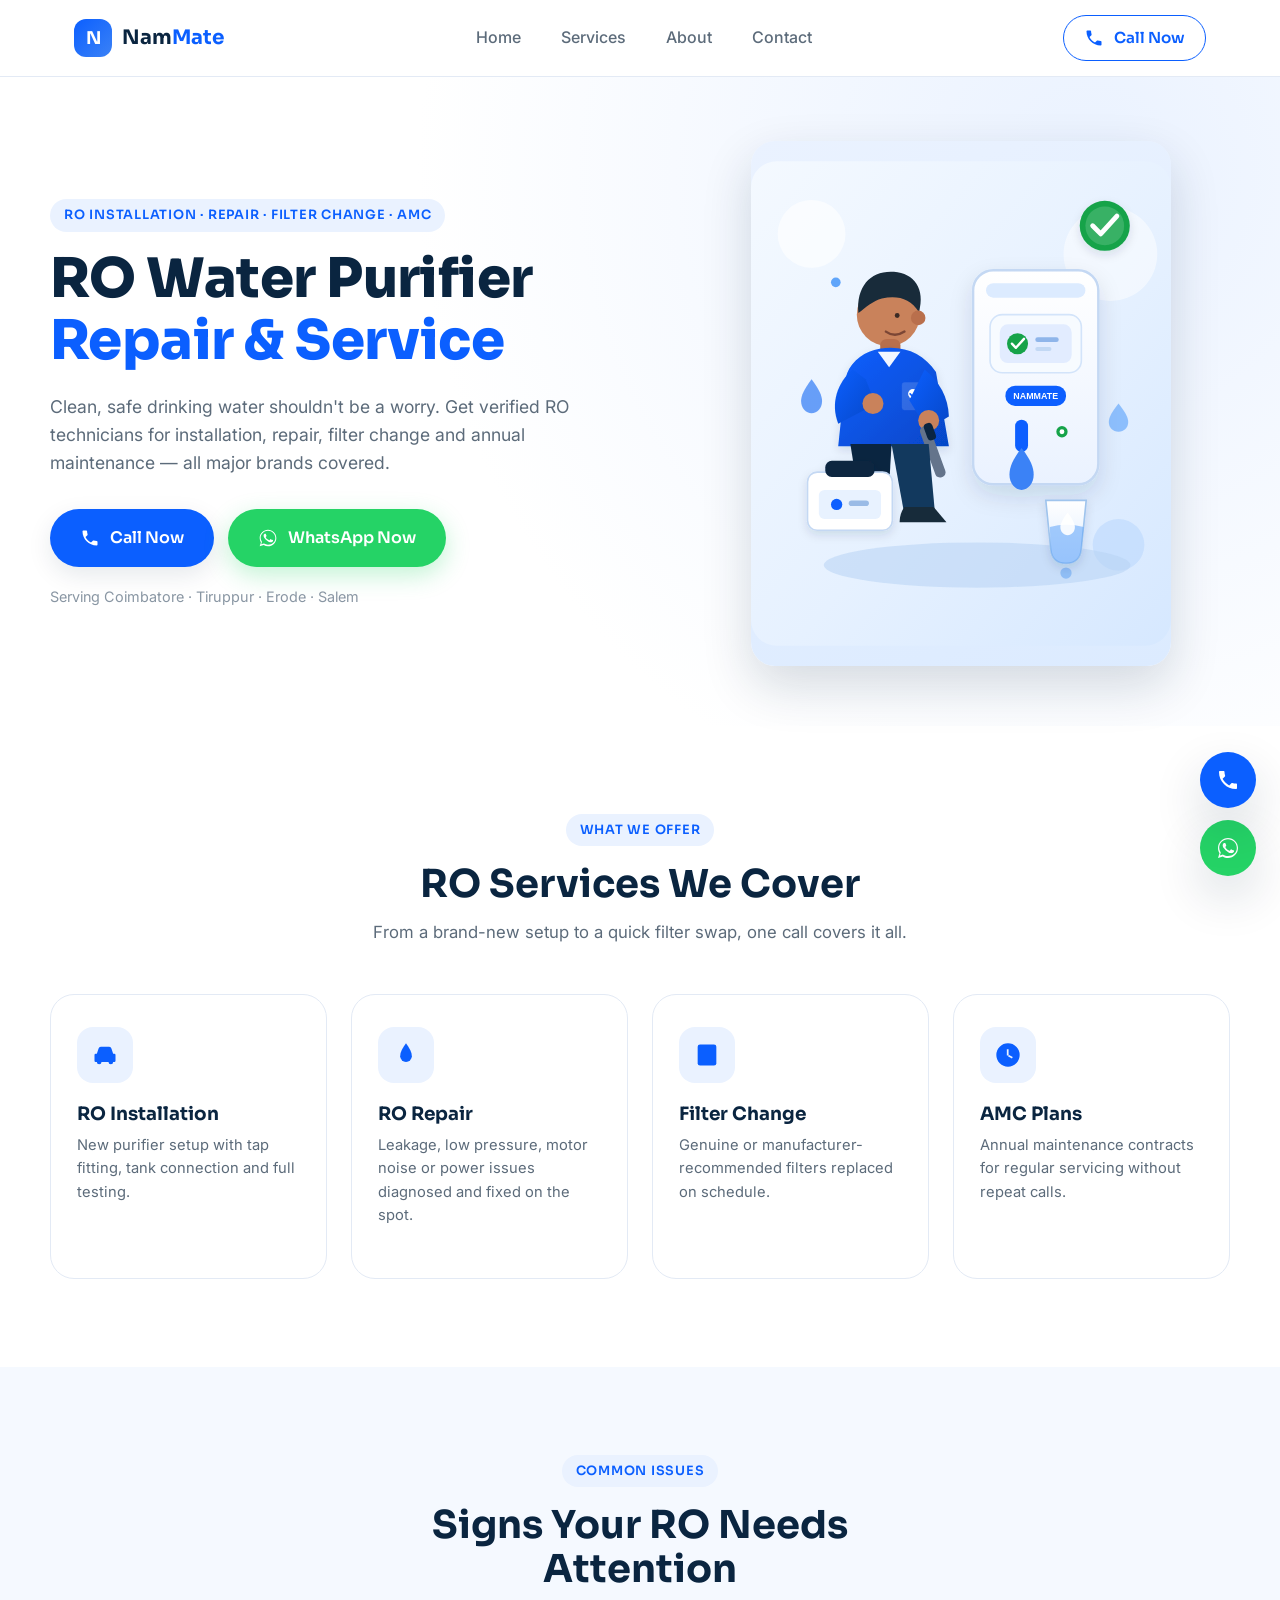
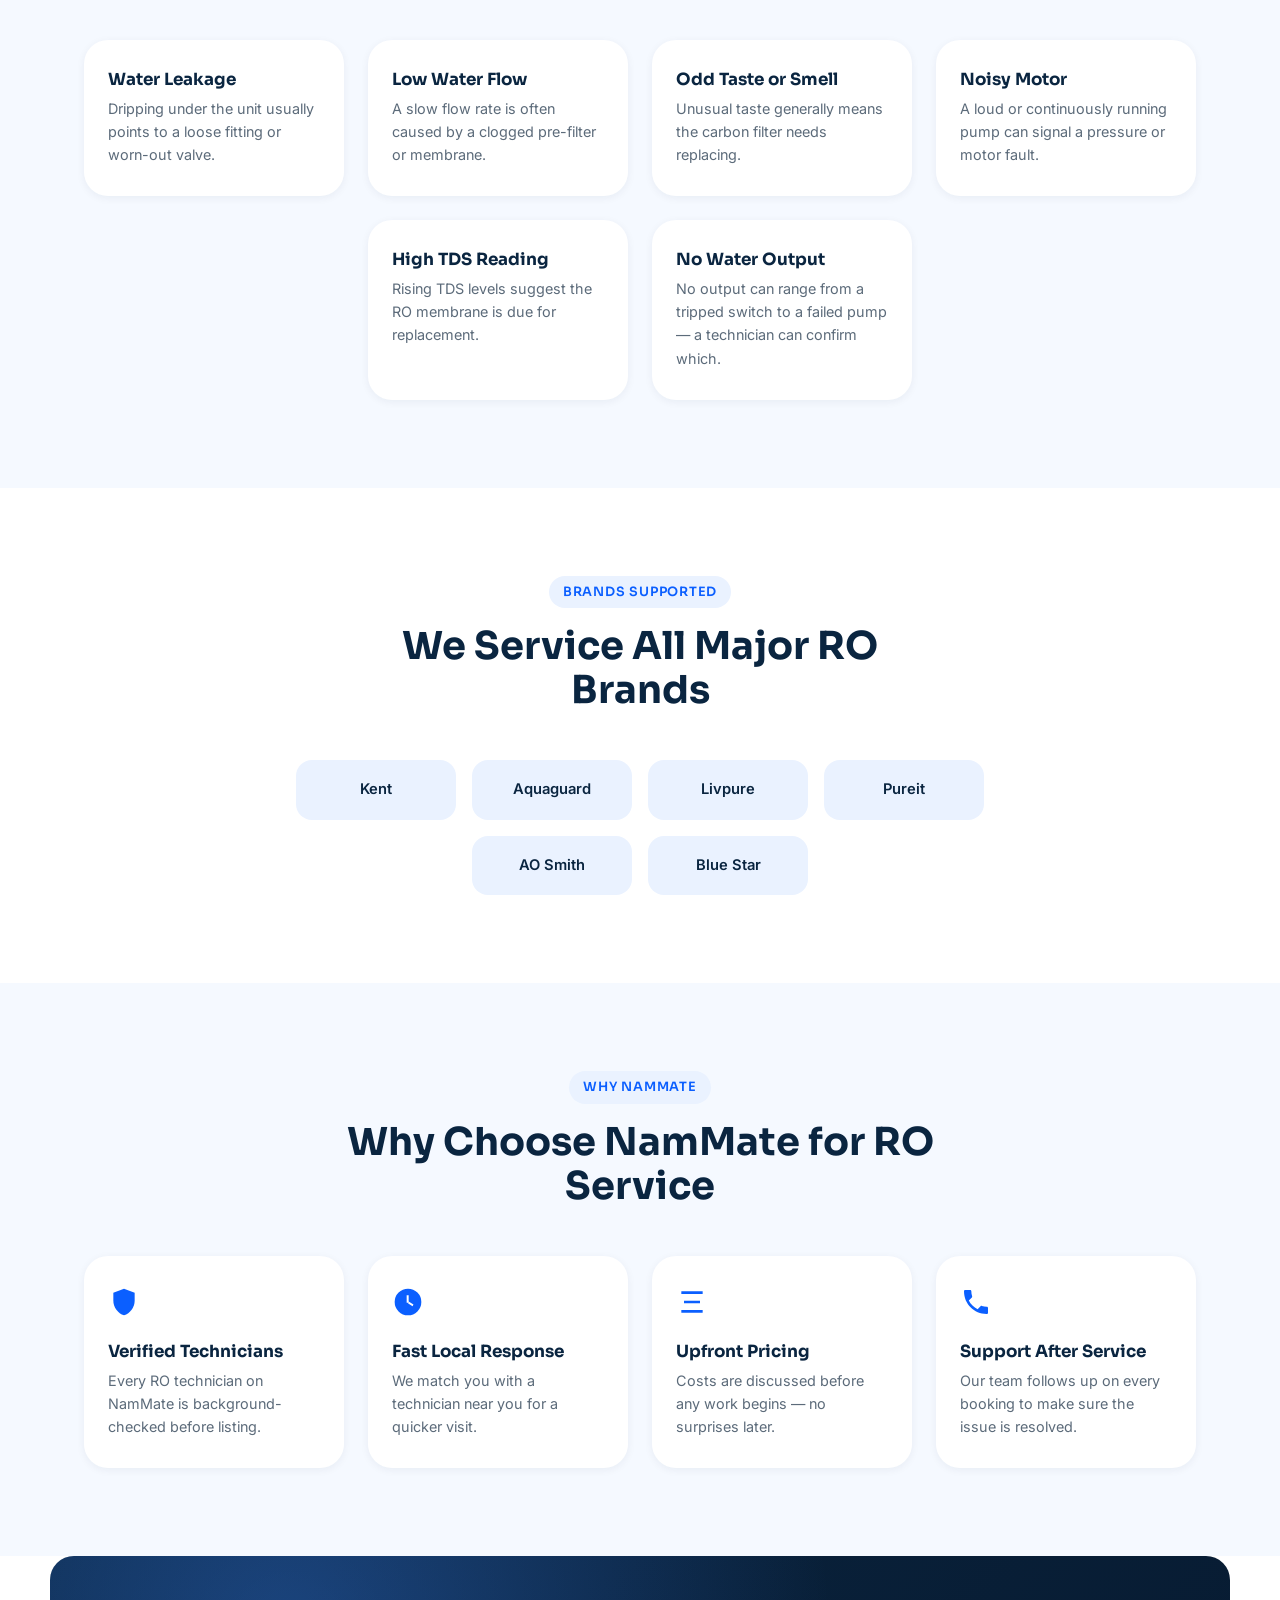
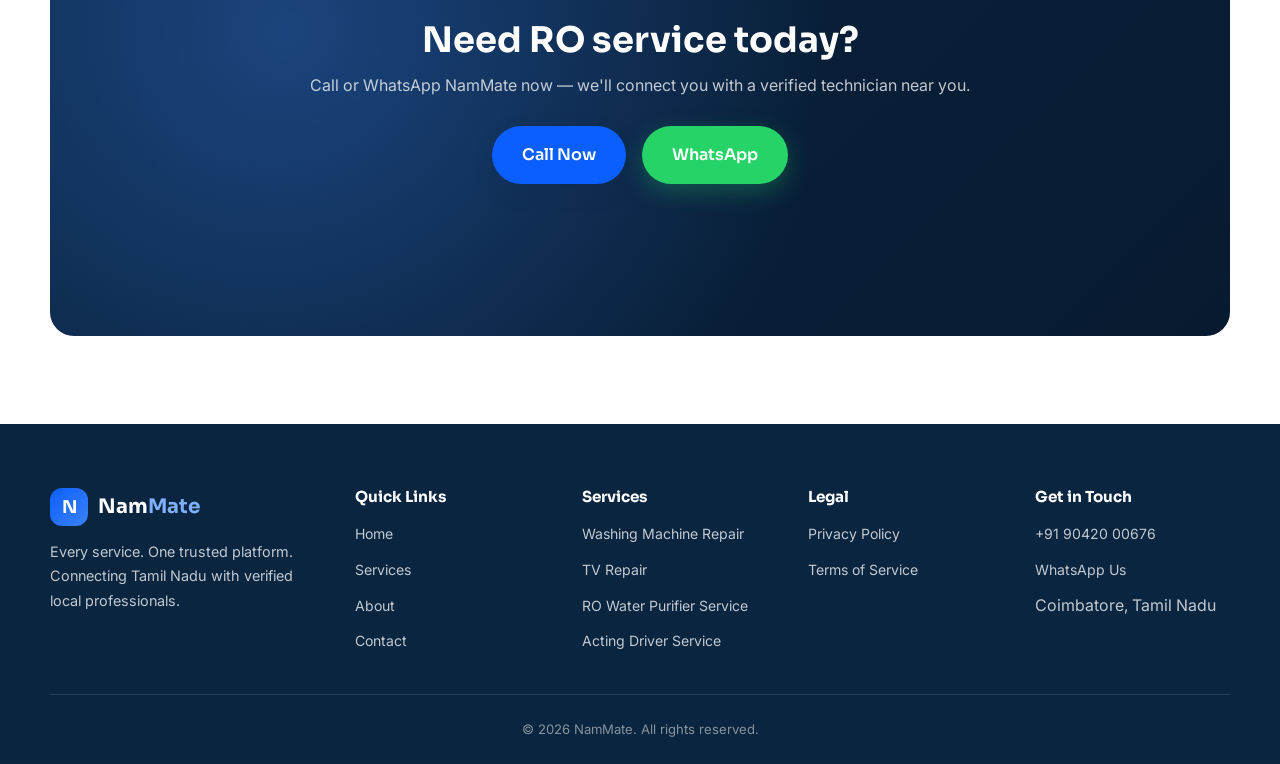
==== commit 616a2a9b: "ro-service.html" ====
--- a/ro-service.html
+++ b/ro-service.html
@@ -36,7 +36,7 @@
   "name": "NamMate",
   "url": "https://nammate.in",
   "logo": "https://nammate.in/images/logo.png",
-  "telephone": "+91-98765-43210",
+  "telephone": "+91-90420-00676",
   "priceRange": "₹₹",
   "areaServed": [
     { "@type": "City", "name": "Coimbatore" },
@@ -74,7 +74,7 @@
   "provider": {
     "@type": "LocalBusiness",
     "name": "NamMate",
-    "telephone": "+91-98765-43210"
+    "telephone": "+91-90420-00676"
   },
   "areaServed": ["Coimbatore", "Tiruppur", "Erode", "Salem"],
   "description": "Verified local professionals for RO installation, repair, filter replacement and annual maintenance contracts for Kent, Aquaguard, Livpure, Pureit, AO Smith and Blue Star purifiers."
@@ -100,7 +100,7 @@
       <li><a href="index.html#contact">Contact</a></li>
     </ul>
     <div class="nav-actions">
-      <a href="tel:+919876543210" class="btn btn-outline nav-call">
+      <a href="tel:+919042000676" class="btn btn-outline nav-call">
         <svg class="icon" viewBox="0 0 24 24" aria-hidden="true"><path d="M6.6 10.8c1.4 2.8 3.8 5.1 6.6 6.6l2.2-2.2c.3-.3.7-.4 1-.2 1.1.4 2.3.6 3.6.6.6 0 1 .4 1 1V20c0 .6-.4 1-1 1C10.5 21 3 13.5 3 4c0-.6.4-1 1-1h3.5c.6 0 1 .4 1 1 0 1.3.2 2.5.6 3.6.1.4 0 .8-.2 1L6.6 10.8z"/></svg>
         <span>Call Now</span>
       </a>
@@ -121,11 +121,11 @@
         <h1>RO Water Purifier <span class="text-accent">Repair &amp; Service</span></h1>
         <p class="hero-sub">Clean, safe drinking water shouldn't be a worry. Get verified RO technicians for installation, repair, filter change and annual maintenance &mdash; all major brands covered.</p>
         <div class="hero-ctas">
-          <a href="tel:+919876543210" class="btn btn-primary btn-lg">
+          <a href="tel:+919042000676" class="btn btn-primary btn-lg">
             <svg class="icon" viewBox="0 0 24 24" aria-hidden="true"><path d="M6.6 10.8c1.4 2.8 3.8 5.1 6.6 6.6l2.2-2.2c.3-.3.7-.4 1-.2 1.1.4 2.3.6 3.6.6.6 0 1 .4 1 1V20c0 .6-.4 1-1 1C10.5 21 3 13.5 3 4c0-.6.4-1 1-1h3.5c.6 0 1 .4 1 1 0 1.3.2 2.5.6 3.6.1.4 0 .8-.2 1L6.6 10.8z"/></svg>
             Call Now
           </a>
-          <a href="https://wa.me/919876543210?text=Hi%20NamMate%2C%20I%20need%20RO%20water%20purifier%20service." class="btn btn-whatsapp btn-lg" target="_blank" rel="noopener">
+          <a href="https://wa.me/919042000676?text=Hi%20NamMate%2C%20I%20need%20RO%20water%20purifier%20service." class="btn btn-whatsapp btn-lg" target="_blank" rel="noopener">
             <svg class="icon" viewBox="0 0 24 24" aria-hidden="true"><path d="M17.5 14.4c-.3-.1-1.7-.9-2-1-.3-.1-.5-.1-.7.1-.2.3-.8 1-.9 1.1-.2.2-.3.2-.6.1-.3-.1-1.2-.4-2.3-1.4-.9-.8-1.4-1.7-1.6-2-.2-.3 0-.5.1-.6.1-.1.3-.3.4-.5.1-.1.2-.3.3-.5.1-.2 0-.4 0-.5C10.1 9 9.6 7.8 9.4 7.3c-.2-.5-.4-.4-.6-.4h-.5c-.2 0-.5.1-.7.3-.2.3-.9.9-.9 2.2s1 2.6 1.1 2.7c.1.2 2 3 4.8 4.3.7.3 1.2.5 1.6.6.7.2 1.3.2 1.8.1.5-.1 1.7-.7 1.9-1.3.2-.7.2-1.2.2-1.3-.1-.2-.3-.2-.6-.3z"/><path d="M12 2C6.5 2 2 6.5 2 12c0 1.9.5 3.7 1.5 5.3L2 22l4.8-1.5C8.3 21.5 10.1 22 12 22c5.5 0 10-4.5 10-10S17.5 2 12 2zm0 18c-1.7 0-3.4-.5-4.8-1.3l-.3-.2-3 .9.9-2.9-.2-.3C3.7 14.8 3.2 13.4 3.2 12 3.2 7.1 7.1 3.2 12 3.2S20.8 7.1 20.8 12 16.9 20 12 20z"/></svg>
             WhatsApp Now
           </a>
@@ -578,8 +578,8 @@
       <h2>Need RO service today?</h2>
       <p>Call or WhatsApp NamMate now &mdash; we'll connect you with a verified technician near you.</p>
       <div class="final-cta-actions">
-        <a href="tel:+919876543210" class="btn btn-primary btn-lg">Call Now</a>
-        <a href="https://wa.me/919876543210?text=Hi%20NamMate%2C%20I%20need%20RO%20water%20purifier%20service." class="btn btn-whatsapp btn-lg" target="_blank" rel="noopener">WhatsApp</a>
+        <a href="tel:+919042000676" class="btn btn-primary btn-lg">Call Now</a>
+        <a href="https://wa.me/919042000676?text=Hi%20NamMate%2C%20I%20need%20RO%20water%20purifier%20service." class="btn btn-whatsapp btn-lg" target="_blank" rel="noopener">WhatsApp</a>
       </div>
     </div>
   </section>
@@ -624,8 +624,8 @@
     <div class="footer-col">
       <h3>Get in Touch</h3>
       <ul>
-        <li><a href="tel:+919876543210">+91 98765 43210</a></li>
-        <li><a href="https://wa.me/919876543210" target="_blank" rel="noopener">WhatsApp Us</a></li>
+        <li><a href="tel:+919042000676">+91 90420 00676</a></li>
+        <li><a href="https://wa.me/919042000676" target="_blank" rel="noopener">WhatsApp Us</a></li>
         <li>Coimbatore, Tamil Nadu</li>
       </ul>
     </div>
@@ -636,10 +636,10 @@
 </footer>
 
 <!-- ============ FLOATING BUTTONS ============ -->
-<a href="https://wa.me/919876543210?text=Hi%20NamMate%2C%20I%20need%20RO%20water%20purifier%20service." class="float-btn float-whatsapp" target="_blank" rel="noopener" aria-label="Chat on WhatsApp">
+<a href="https://wa.me/919042000676?text=Hi%20NamMate%2C%20I%20need%20RO%20water%20purifier%20service." class="float-btn float-whatsapp" target="_blank" rel="noopener" aria-label="Chat on WhatsApp">
   <svg class="icon" viewBox="0 0 24 24"><path d="M17.5 14.4c-.3-.1-1.7-.9-2-1-.3-.1-.5-.1-.7.1-.2.3-.8 1-.9 1.1-.2.2-.3.2-.6.1-.3-.1-1.2-.4-2.3-1.4-.9-.8-1.4-1.7-1.6-2-.2-.3 0-.5.1-.6.1-.1.3-.3.4-.5.1-.1.2-.3.3-.5.1-.2 0-.4 0-.5C10.1 9 9.6 7.8 9.4 7.3c-.2-.5-.4-.4-.6-.4h-.5c-.2 0-.5.1-.7.3-.2.3-.9.9-.9 2.2s1 2.6 1.1 2.7c.1.2 2 3 4.8 4.3.7.3 1.2.5 1.6.6.7.2 1.3.2 1.8.1.5-.1 1.7-.7 1.9-1.3.2-.7.2-1.2.2-1.3-.1-.2-.3-.2-.6-.3z"/><path d="M12 2C6.5 2 2 6.5 2 12c0 1.9.5 3.7 1.5 5.3L2 22l4.8-1.5C8.3 21.5 10.1 22 12 22c5.5 0 10-4.5 10-10S17.5 2 12 2zm0 18c-1.7 0-3.4-.5-4.8-1.3l-.3-.2-3 .9.9-2.9-.2-.3C3.7 14.8 3.2 13.4 3.2 12 3.2 7.1 7.1 3.2 12 3.2S20.8 7.1 20.8 12 16.9 20 12 20z"/></svg>
 </a>
-<a href="tel:+919876543210" class="float-btn float-call" aria-label="Call NamMate">
+<a href="tel:+919042000676" class="float-btn float-call" aria-label="Call NamMate">
   <svg class="icon" viewBox="0 0 24 24"><path d="M6.6 10.8c1.4 2.8 3.8 5.1 6.6 6.6l2.2-2.2c.3-.3.7-.4 1-.2 1.1.4 2.3.6 3.6.6.6 0 1 .4 1 1V20c0 .6-.4 1-1 1C10.5 21 3 13.5 3 4c0-.6.4-1 1-1h3.5c.6 0 1 .4 1 1 0 1.3.2 2.5.6 3.6.1.4 0 .8-.2 1L6.6 10.8z"/></svg>
 </a>
 <button class="float-btn back-to-top" id="backToTop" aria-label="Back to top" hidden>
--- a/css/style.css
+++ b/css/style.css
@@ -351,11 +351,13 @@
 .why-grid {
   max-width: var(--container-w);
   margin: 0 auto;
-  display: grid;
-  grid-template-columns: repeat(4, 1fr);
+  display: flex;
+  flex-wrap: wrap;
+  justify-content: center;
   gap: 24px;
 }
 .why-item {
+  flex: 0 1 260px;
   background: var(--color-white);
   border-radius: var(--radius-lg);
   padding: 30px 24px;
@@ -411,11 +413,13 @@
 .areas-grid {
   max-width: 760px;
   margin: 0 auto;
-  display: grid;
-  grid-template-columns: repeat(4, 1fr);
+  display: flex;
+  flex-wrap: wrap;
+  justify-content: center;
   gap: 16px;
 }
 .area-card {
+  flex: 0 1 160px;
   display: flex;
   align-items: center;
   justify-content: center;
@@ -521,7 +525,8 @@
    RESPONSIVE
    ============================================================ */
 @media (max-width: 1024px) {
-  .services-grid, .why-grid { grid-template-columns: repeat(2, 1fr); }
+  .services-grid { grid-template-columns: repeat(2, 1fr); }
+  .why-item { flex-basis: calc(50% - 12px); }
   .steps { grid-template-columns: repeat(2, 1fr); row-gap: 40px; }
   .step:nth-child(2)::after { display: none; }
   .trust-grid { grid-template-columns: repeat(3, 1fr); }
@@ -560,7 +565,7 @@
   .nav-links.is-open { display: flex; transform: translateY(0); opacity: 1; pointer-events: auto; }
   .nav-links a { padding: 14px 16px; }
 
-  .areas-grid { grid-template-columns: repeat(2, 1fr); }
+  .area-card { flex-basis: calc(50% - 8px); }
   .trust-grid { grid-template-columns: repeat(2, 1fr); }
   .footer-grid { grid-template-columns: 1fr 1fr; }
   .footer-brand { grid-column: 1 / -1; }
@@ -568,7 +573,8 @@
 
 @media (max-width: 560px) {
   section, .services, .why-choose, .how-it-works, .areas, .faq { padding: 56px 16px; }
-  .services-grid, .why-grid, .steps { grid-template-columns: 1fr; }
+  .services-grid, .steps { grid-template-columns: 1fr; }
+  .why-item { flex-basis: 100%; }
   .step::after { display: none; }
   .hero { padding-top: 40px; }
   .hero-ctas { flex-direction: column; align-items: stretch; }
@@ -580,12 +586,14 @@
   .float-call { bottom: 78px; }
   .back-to-top { bottom: 140px; }
 }
-/* ============ BREADCRUMB ============ */
+
+/* ============ BREADCRUMB (currently unused, safe to keep) ============ */
 .breadcrumb { max-width: var(--container-w); margin: 0 auto; padding: 20px 20px 0; }
 .breadcrumb ol { display: flex; align-items: center; gap: 8px; font-size: 0.85rem; color: var(--color-text-faint); flex-wrap: wrap; }
 .breadcrumb li:not(:last-child)::after { content: "/"; margin-left: 8px; color: var(--color-border); }
 .breadcrumb a { color: var(--color-primary); font-weight: 500; }
 .breadcrumb a:hover { text-decoration: underline; }
 .breadcrumb li[aria-current="page"] { color: var(--color-text-muted); }
+
+/* ============ HERO ILLUSTRATION (RO service page) ============ */
 .hero-illustration svg { width: 100%; height: 100%; display: block; }
-}
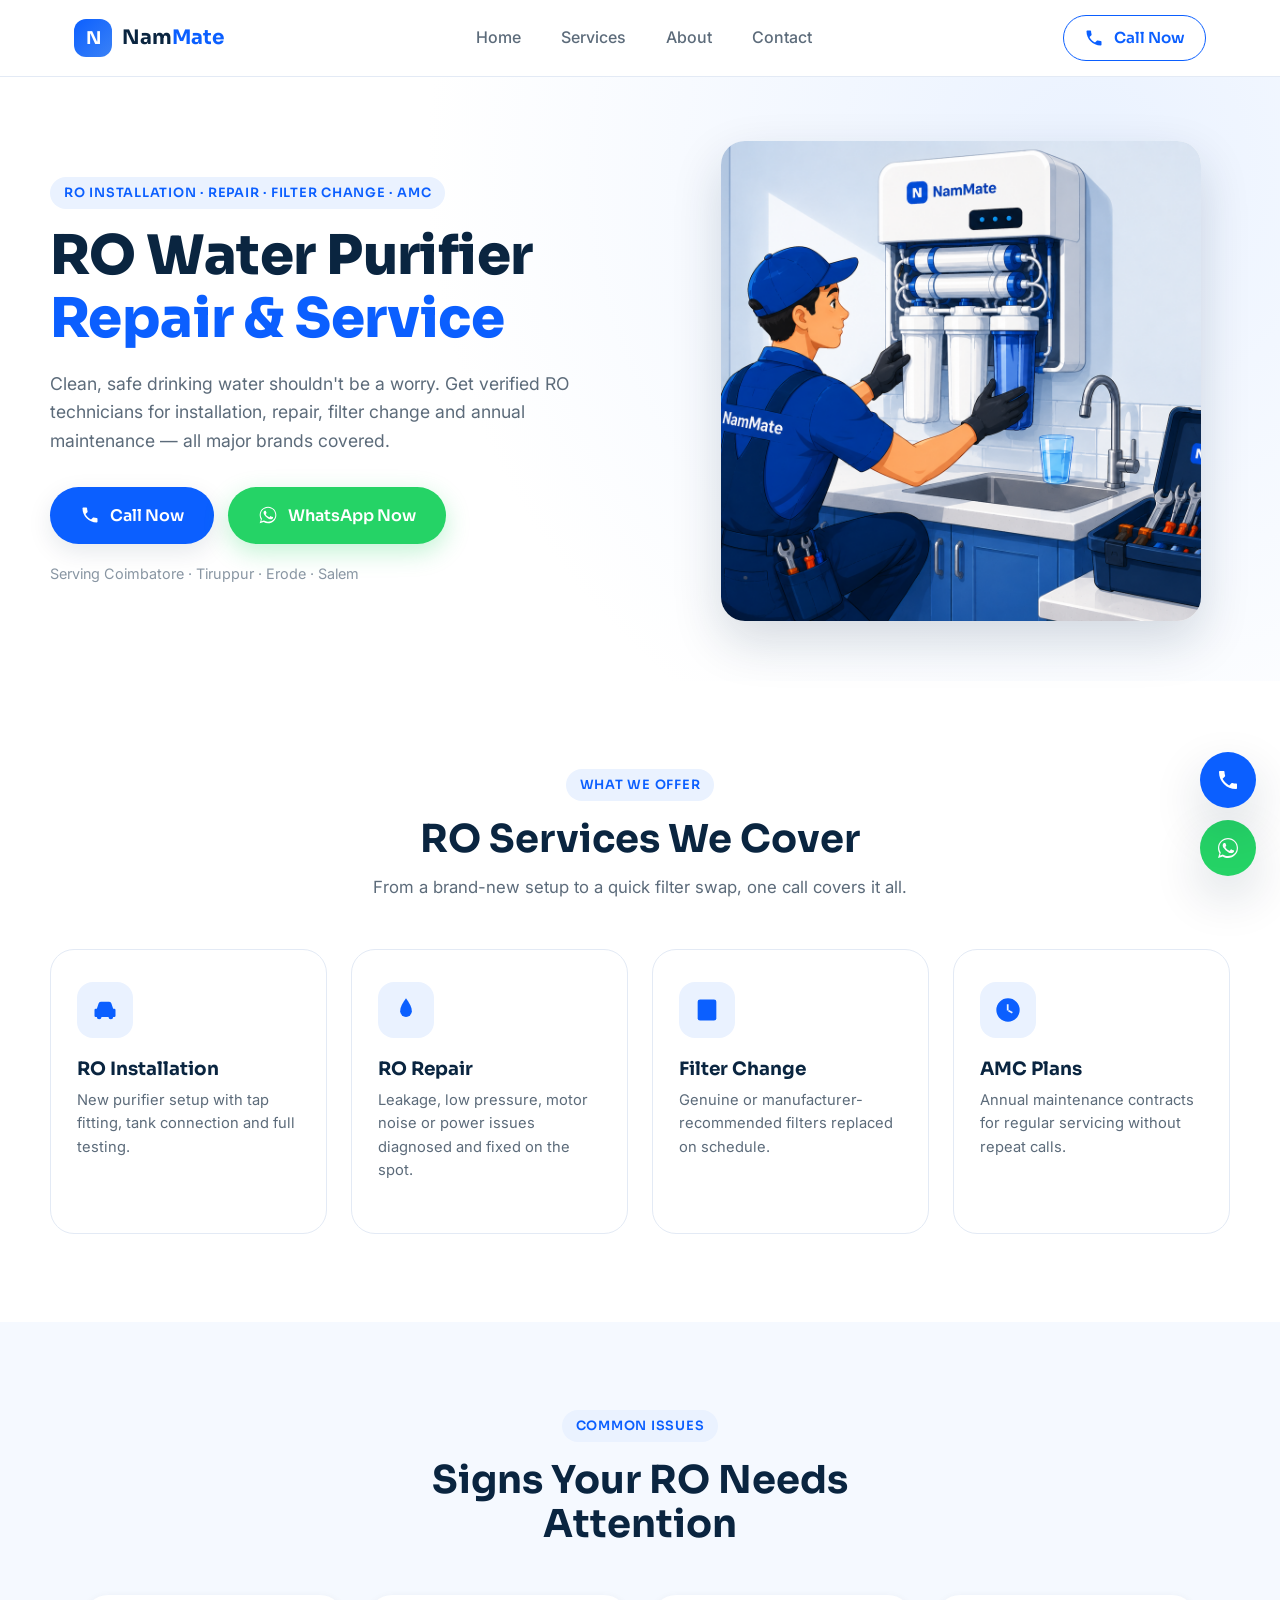
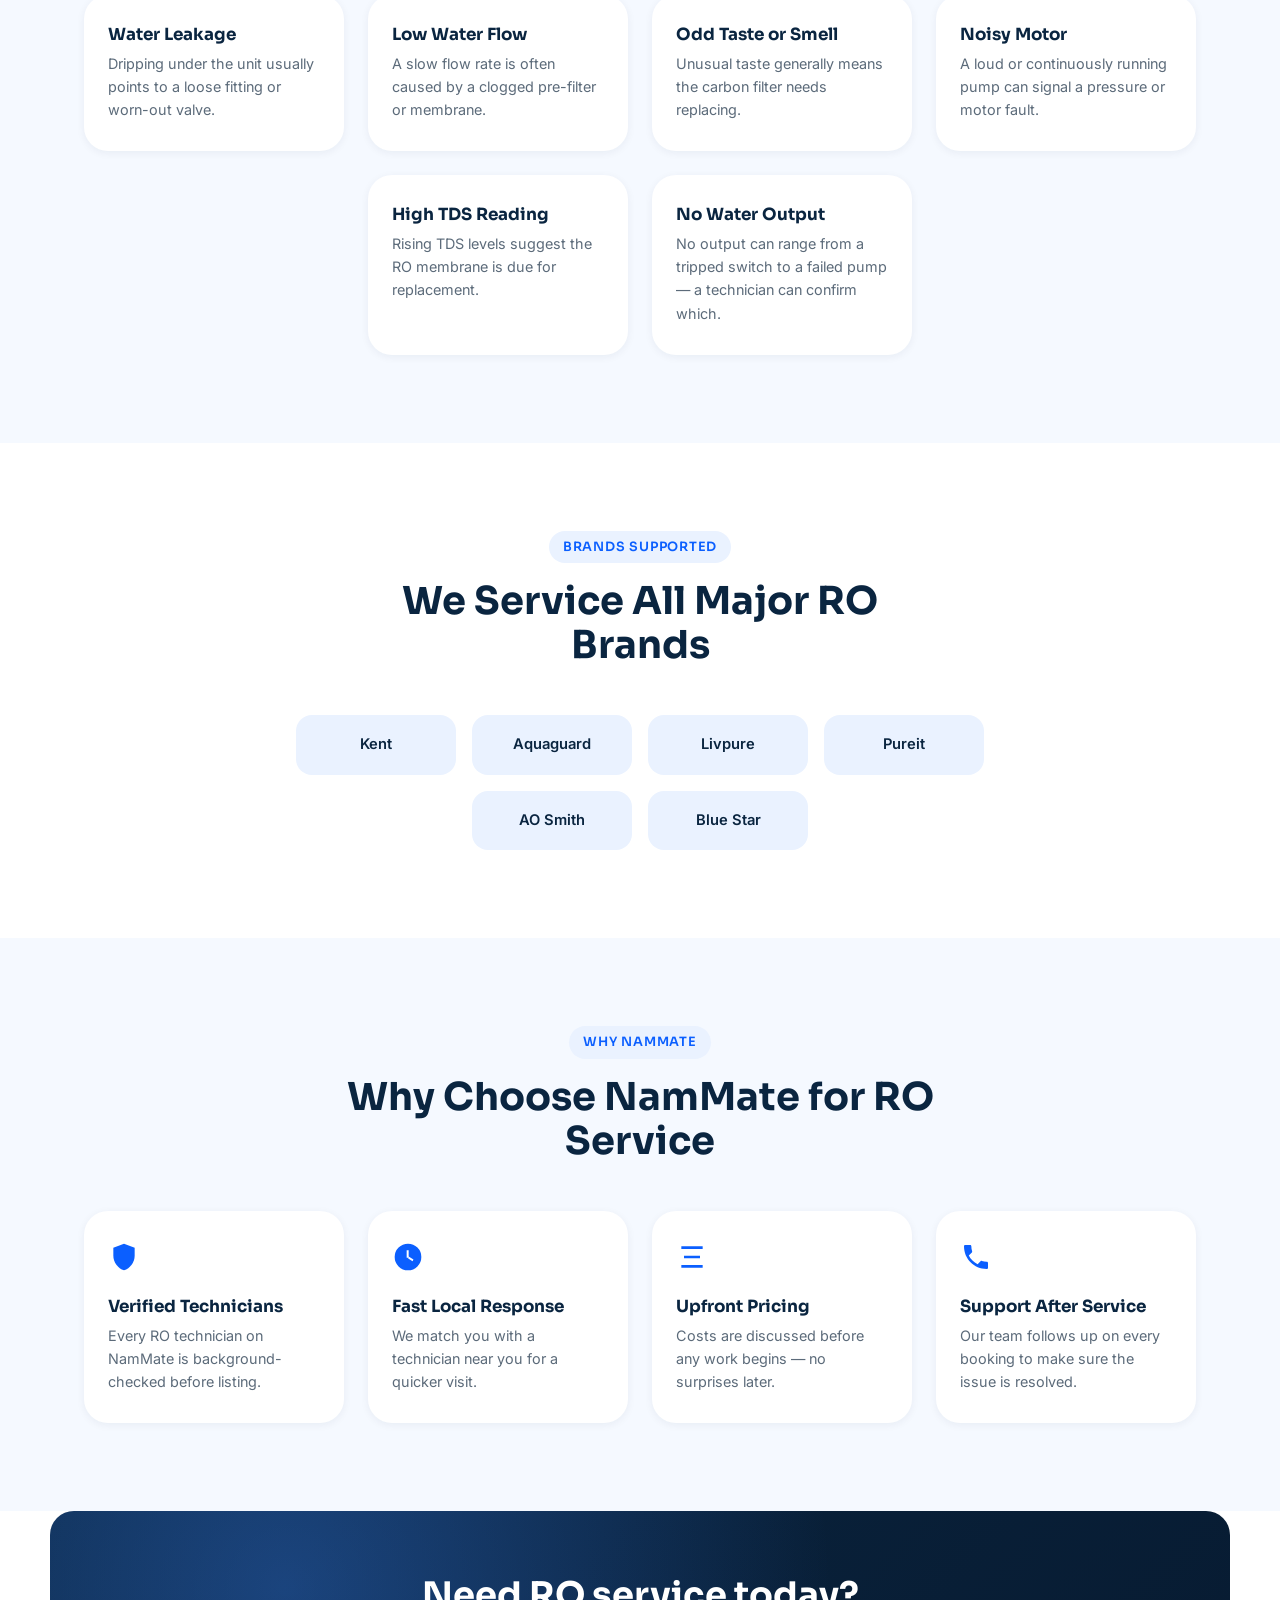
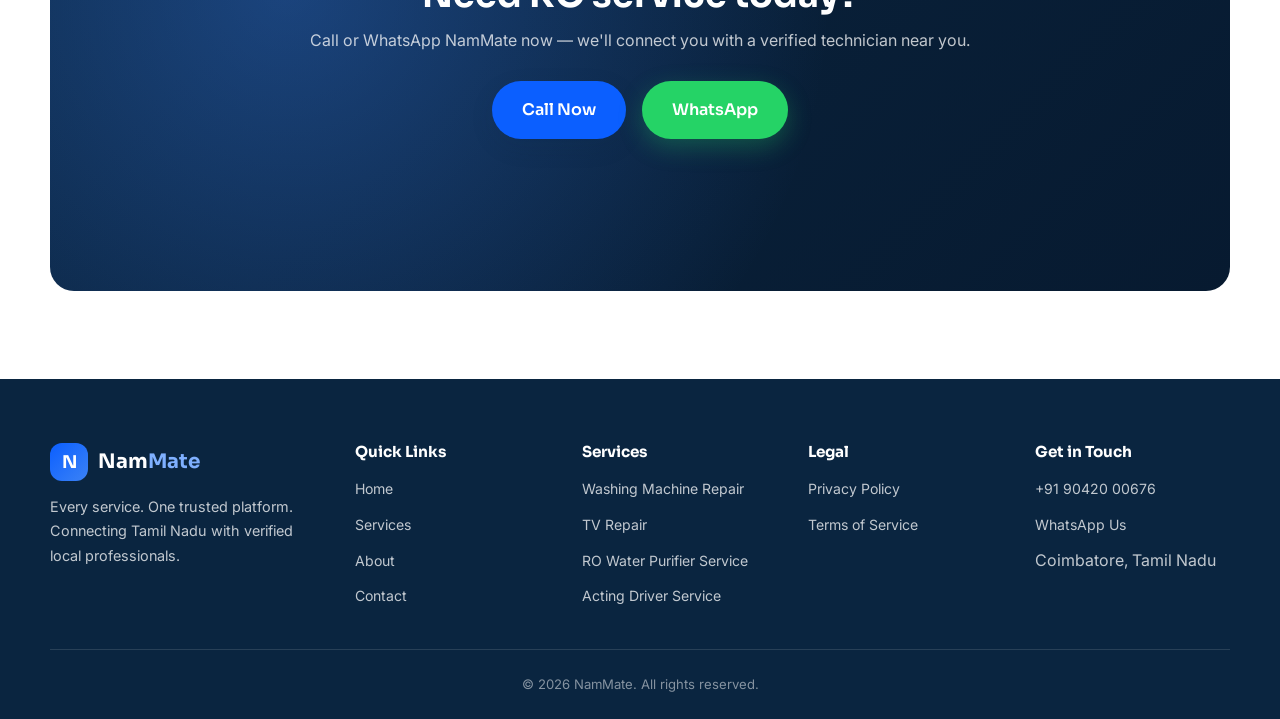
==== commit 5df288b8: "ro-service.html" ====
--- a/ro-service.html
+++ b/ro-service.html
@@ -133,332 +133,15 @@
         <p class="hero-note">Serving Coimbatore &middot; Tiruppur &middot; Erode &middot; Salem</p>
       </div>
       <div class="hero-visual" aria-hidden="true">
-  <div class="hero-card hero-card-main hero-illustration">
-    <svg viewBox="0 0 520 600" xmlns="http://www.w3.org/2000/svg" role="img" aria-label="Professional technician servicing an RO water purifier">
-
-      <defs>
-        <!-- Background -->
-        <linearGradient id="heroBg" x1="0" y1="0" x2="1" y2="1">
-          <stop offset="0%" stop-color="#F4F9FF"/>
-          <stop offset="55%" stop-color="#E6F1FF"/>
-          <stop offset="100%" stop-color="#D6E8FF"/>
-        </linearGradient>
-
-        <!-- Technician shirt -->
-        <linearGradient id="shirt" x1="0" y1="0" x2="1" y2="1">
-          <stop offset="0%" stop-color="#0B5FFF"/>
-          <stop offset="100%" stop-color="#0647C7"/>
-        </linearGradient>
-
-        <!-- RO purifier -->
-        <linearGradient id="purifier" x1="0" y1="0" x2="0" y2="1">
-          <stop offset="0%" stop-color="#FFFFFF"/>
-          <stop offset="100%" stop-color="#EAF2FF"/>
-        </linearGradient>
-
-        <!-- Glass -->
-        <linearGradient id="glass" x1="0" y1="0" x2="0" y2="1">
-          <stop offset="0%" stop-color="#FFFFFF"/>
-          <stop offset="100%" stop-color="#DCEBFF"/>
-        </linearGradient>
-
-        <!-- Soft shadow -->
-        <filter id="shadow" x="-30%" y="-30%" width="160%" height="160%">
-          <feDropShadow dx="0" dy="12" stdDeviation="14" flood-color="#0A2540" flood-opacity="0.12"/>
-        </filter>
-
-        <filter id="smallShadow" x="-30%" y="-30%" width="160%" height="160%">
-          <feDropShadow dx="0" dy="5" stdDeviation="6" flood-color="#0A2540" flood-opacity="0.12"/>
-        </filter>
-      </defs>
-
-      <!-- Background -->
-      <rect width="520" height="600" rx="32" fill="url(#heroBg)"/>
-
-      <!-- Decorative circles -->
-      <circle cx="75" cy="90" r="42" fill="#FFFFFF" opacity="0.65"/>
-      <circle cx="445" cy="115" r="58" fill="#FFFFFF" opacity="0.5"/>
-      <circle cx="455" cy="475" r="32" fill="#BFDBFE" opacity="0.65"/>
-
-      <!-- Decorative dots -->
-      <circle cx="105" cy="150" r="6" fill="#60A5FA"/>
-      <circle cx="425" cy="205" r="5" fill="#93C5FD"/>
-      <circle cx="390" cy="510" r="7" fill="#60A5FA"/>
-
-      <!-- Floor -->
-      <ellipse cx="280" cy="500" rx="190" ry="28" fill="#B8D3F5" opacity="0.55"/>
-
-      <!-- ========================= -->
-      <!-- RO WATER PURIFIER -->
-      <!-- ========================= -->
-
-      <g filter="url(#shadow)">
-
-        <!-- Main purifier body -->
-        <rect x="275" y="135" width="155" height="265" rx="25"
-              fill="url(#purifier)"
-              stroke="#C4D8F3"
-              stroke-width="3"/>
-
-        <!-- Top -->
-        <rect x="291" y="151" width="123" height="18" rx="9"
-              fill="#DCEBFF"/>
-
-        <!-- Display -->
-        <rect x="296" y="190" width="113" height="72" rx="15"
-              fill="#F7FBFF"
-              stroke="#D3E4FA"
-              stroke-width="2"/>
-
-        <!-- Display blue area -->
-        <rect x="308" y="202" width="89" height="48" rx="10"
-              fill="#0B5FFF"
-              opacity="0.09"/>
-
-        <!-- Check -->
-        <circle cx="330" cy="226" r="13" fill="#16A34A"/>
-        <path d="M323 226l5 5 10-11"
-              stroke="#FFFFFF"
-              stroke-width="3"
-              fill="none"
-              stroke-linecap="round"
-              stroke-linejoin="round"/>
-
-        <!-- Display lines -->
-        <rect x="352" y="218" width="29" height="6" rx="3" fill="#8FB5EA"/>
-        <rect x="352" y="230" width="20" height="5" rx="2.5" fill="#C2D8F4"/>
-
-        <!-- Brand label -->
-        <rect x="315" y="278" width="75" height="25" rx="12"
-              fill="#0B5FFF"/>
-        <text x="352.5" y="295"
-              text-anchor="middle"
-              font-family="Arial, sans-serif"
-              font-size="11"
-              font-weight="700"
-              fill="#FFFFFF">
-          NAMMATE
-        </text>
-
-        <!-- Water outlet -->
-        <rect x="327" y="320" width="16" height="40" rx="8"
-              fill="#0B5FFF"/>
-        <path d="M335 355
-                 C346 369 350 379 350 388
-                 C350 399 343 407 335 407
-                 C327 407 320 399 320 388
-                 C320 379 324 369 335 355Z"
-              fill="#3B82F6"/>
-
-        <!-- Small indicator -->
-        <circle cx="385" cy="335" r="7" fill="#16A34A"/>
-        <circle cx="385" cy="335" r="3" fill="#FFFFFF"/>
-
-      </g>
-
-      <!-- ========================= -->
-      <!-- TECHNICIAN -->
-      <!-- ========================= -->
-
-      <!-- Head -->
-      <circle cx="170" cy="190" r="39" fill="#C9825B"/>
-
-      <!-- Hair -->
-      <path d="M133 188
-               C130 154 149 135 177 137
-               C202 139 216 158 208 187
-               C197 170 182 166 162 170
-               C151 173 142 181 133 188Z"
-            fill="#182B3A"/>
-
-      <!-- Ear -->
-      <circle cx="207" cy="194" r="9" fill="#B96F4C"/>
-
-      <!-- Face -->
-      <circle cx="181" cy="191" r="3" fill="#3B2A24"/>
-      <path d="M190 211 Q178 219 167 211"
-            stroke="#7B4635"
-            stroke-width="3"
-            fill="none"
-            stroke-linecap="round"/>
-
-      <!-- Neck -->
-      <rect x="160" y="220" width="25" height="27" rx="8"
-            fill="#B96F4C"/>
-
-      <!-- Body / shirt -->
-      <path d="M125 252
-               C137 237 154 231 173 231
-               C197 231 216 242 229 261
-               L245 353
-               L108 353
-               L116 276
-               C117 266 120 258 125 252Z"
-            fill="url(#shirt)"
-            filter="url(#smallShadow)"/>
-
-      <!-- Shirt collar -->
-      <path d="M157 236 L171 255 L185 236"
-            fill="#FFFFFF"
-            opacity="0.95"/>
-
-      <!-- Shirt pocket -->
-      <rect x="187" y="274" width="27" height="34" rx="3"
-            fill="#FFFFFF"
-            opacity="0.15"
-            stroke="#FFFFFF"
-            stroke-opacity="0.45"/>
-
-      <!-- Pocket logo -->
-      <circle cx="200.5" cy="288" r="6" fill="#FFFFFF"/>
-      <path d="M197 288l3 3 5-6"
-            stroke="#0B5FFF"
-            stroke-width="2"
-            fill="none"
-            stroke-linecap="round"/>
-
-      <!-- Left arm reaching -->
-      <path d="M126 258
-               C107 274 98 300 108 325
-               L154 301
-               L142 270Z"
-            fill="url(#shirt)"/>
-
-      <!-- Left hand -->
-      <circle cx="151" cy="300" r="13" fill="#C9825B"/>
-
-      <!-- Right arm -->
-      <path d="M215 258
-               C234 274 244 292 245 316
-               L218 332
-               L196 296Z"
-            fill="url(#shirt)"/>
-
-      <!-- Right hand holding tool -->
-      <circle cx="220" cy="321" r="13" fill="#C9825B"/>
-
-      <!-- Tool -->
-      <rect x="215" y="327" width="13" height="67" rx="6"
-            fill="#64748B"
-            transform="rotate(-20 221 350)"/>
-      <rect x="216" y="324" width="11" height="22" rx="5"
-            fill="#0A2540"
-            transform="rotate(-20 221 335)"/>
-
-      <!-- Pants -->
-      <path d="M123 350 L174 350 L169 438 L137 438Z"
-            fill="#0A2540"/>
-      <path d="M174 350 L220 350 L228 438 L190 438Z"
-            fill="#12395E"/>
-
-      <!-- Shoes -->
-      <path d="M132 428
-               L169 428
-               L174 449
-               L119 449
-               C119 438 124 432 132 428Z"
-            fill="#172B3A"/>
-
-      <path d="M190 428
-               L226 428
-               L242 447
-               L184 447
-               C184 438 187 432 190 428Z"
-            fill="#172B3A"/>
-
-      <!-- ========================= -->
-      <!-- TOOLBOX -->
-      <!-- ========================= -->
-
-      <g filter="url(#smallShadow)">
-        <rect x="70" y="385" width="105" height="72" rx="12"
-              fill="#FFFFFF"
-              stroke="#C4D8F3"
-              stroke-width="2"/>
-
-        <rect x="92" y="371" width="61" height="20" rx="8"
-              fill="#0A2540"/>
-
-        <rect x="84" y="407" width="77" height="36" rx="7"
-              fill="#E8F2FF"/>
-
-        <circle cx="106" cy="425" r="7" fill="#0B5FFF"/>
-        <rect x="121" y="420" width="25" height="7" rx="3.5"
-              fill="#9ABBE6"/>
-      </g>
-
-      <!-- ========================= -->
-      <!-- WATER GLASS -->
-      <!-- ========================= -->
-
-      <g filter="url(#smallShadow)">
-        <path d="M365 420
-                 L415 420
-                 L409 480
-                 C408 492 401 498 390 498
-                 C379 498 372 492 371 480Z"
-              fill="url(#glass)"
-              stroke="#9FC4ED"
-              stroke-width="2"/>
-
-        <!-- Water -->
-        <path d="M370 453
-                 Q390 447 412 453
-                 L409 480
-                 C408 492 401 498 390 498
-                 C379 498 372 492 371 480Z"
-              fill="#60A5FA"
-              opacity="0.55"/>
-
-        <!-- Water sparkle -->
-        <path d="M392 435
-                 C398 443 401 449 401 453
-                 C401 459 397 463 392 463
-                 C387 463 383 459 383 453
-                 C383 449 386 443 392 435Z"
-              fill="#FFFFFF"
-              opacity="0.9"/>
-      </g>
-
-      <!-- ========================= -->
-      <!-- VERIFIED BADGE -->
-      <!-- ========================= -->
-
-      <g filter="url(#smallShadow)">
-        <circle cx="438" cy="80" r="31" fill="#16A34A"/>
-        <circle cx="438" cy="80" r="24" fill="#FFFFFF" opacity="0.15"/>
-
-        <path d="M423 80
-                 L433 90
-                 L453 68"
-              stroke="#FFFFFF"
-              stroke-width="6"
-              fill="none"
-              stroke-linecap="round"
-              stroke-linejoin="round"/>
-      </g>
-
-      <!-- Small floating water drops -->
-      <path d="M75 270
-               C84 282 88 290 88 297
-               C88 306 82 312 75 312
-               C68 312 62 306 62 297
-               C62 290 66 282 75 270Z"
-            fill="#3B82F6"
-            opacity="0.75"/>
-
-      <path d="M455 300
-               C463 310 467 317 467 323
-               C467 330 462 335 455 335
-               C448 335 443 330 443 323
-               C443 317 447 310 455 300Z"
-            fill="#60A5FA"
-            opacity="0.65"/>
-
-    </svg>
+  <div class="hero-card hero-card-main">
+    <img
+      src="ro_service.png"
+      alt="RO water purifier service"
+      loading="eager"
+      width="520"
+      height="600">
   </div>
 </div>
-    </div>
   </section>
 
   <!-- ============ SERVICE TYPES / BENEFITS ============ -->
--- a/css/style.css
+++ b/css/style.css
@@ -222,14 +222,20 @@
 .hero-visual { position: relative; display: flex; justify-content: center; }
 .hero-card-main {
   width: 100%;
-  max-width: 420px;
+  max-width: 480px;
   border-radius: var(--radius-lg);
   overflow: hidden;
   box-shadow: var(--shadow-lg);
-  aspect-ratio: 4 / 5;
-  background: linear-gradient(160deg, var(--color-primary-light), #DCEBFF);
-}
-.hero-card-main img { width: 100%; height: 100%; object-fit: cover; }
+  background: var(--color-white);
+  aspect-ratio: 1 / 1;
+}
+
+.hero-card-main img {
+  width: 100%;
+  height: 100%;
+  object-fit: cover;
+  object-position: center;
+}
 
 .hero-card-float {
   position: absolute;
@@ -295,28 +301,6 @@
   0% { transform: translateX(0); }
   100% { transform: translateX(-50%); }
 }
-
-/* ============ TRUST STRIP ============ */
-.trust-strip { padding: 40px 20px; background: var(--color-primary-lighter); }
-.trust-grid {
-  max-width: var(--container-w);
-  margin: 0 auto;
-  display: grid;
-  grid-template-columns: repeat(5, 1fr);
-  gap: 20px;
-}
-.trust-item {
-  display: flex;
-  flex-direction: column;
-  align-items: center;
-  gap: 10px;
-  text-align: center;
-  padding: 16px 8px;
-  color: var(--color-primary-dark);
-  font-weight: 600;
-  font-size: 0.9rem;
-}
-.trust-item .icon { color: var(--color-primary); }
 
 /* ============ SERVICE CARDS ============ */
 .services-grid {
@@ -529,7 +513,6 @@
   .why-item { flex-basis: calc(50% - 12px); }
   .steps { grid-template-columns: repeat(2, 1fr); row-gap: 40px; }
   .step:nth-child(2)::after { display: none; }
-  .trust-grid { grid-template-columns: repeat(3, 1fr); }
   .footer-grid { grid-template-columns: 1fr 1fr 1fr; }
 }
 
@@ -566,7 +549,6 @@
   .nav-links a { padding: 14px 16px; }
 
   .area-card { flex-basis: calc(50% - 8px); }
-  .trust-grid { grid-template-columns: repeat(2, 1fr); }
   .footer-grid { grid-template-columns: 1fr 1fr; }
   .footer-brand { grid-column: 1 / -1; }
 }
